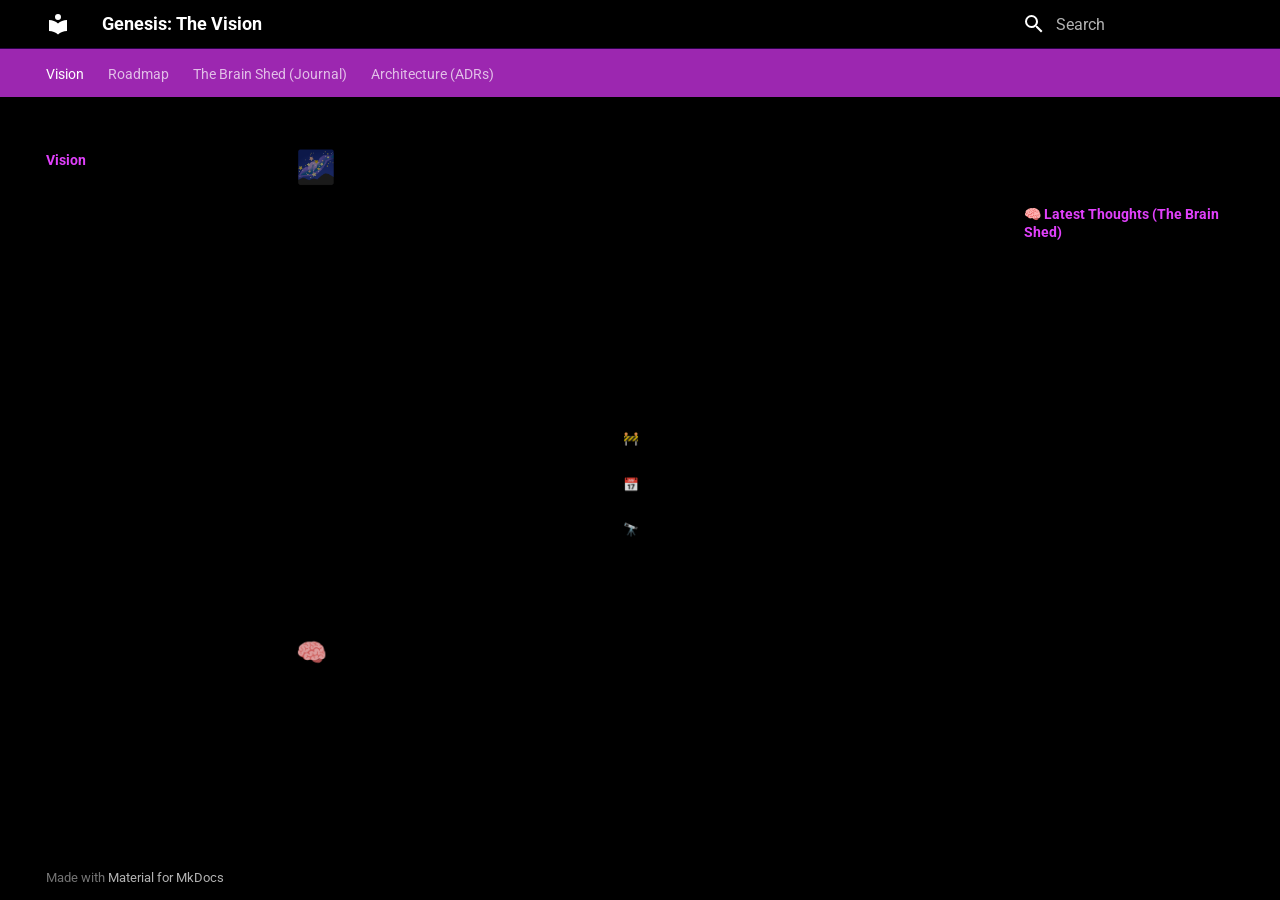
==== site/index.html @ bd05a1f7 "feat: Add initial site structure and content for Genesis Project - Created index.html with the main " ====
<!doctype html>
<html lang="en" class="no-js">
  <head>
    
      <meta charset="utf-8">
      <meta name="viewport" content="width=device-width,initial-scale=1">
      
      
        <meta name="author" content="Oluwasegun Matthews">
      
      
      
      
        <link rel="next" href="epochs/epoch-1/">
      
      
        
      
      
      <link rel="icon" href="assets/images/favicon.png">
      <meta name="generator" content="mkdocs-1.6.1, mkdocs-material-9.7.6">
    
    
      
        <title>Genesis: The Vision</title>
      
    
    
      <link rel="stylesheet" href="assets/stylesheets/main.484c7ddc.min.css">
      
        
        <link rel="stylesheet" href="assets/stylesheets/palette.ab4e12ef.min.css">
      
      


    
    
      
    
    
      
        
        
        <link rel="preconnect" href="https://fonts.gstatic.com" crossorigin>
        <link rel="stylesheet" href="https://fonts.googleapis.com/css?family=Roboto:300,300i,400,400i,700,700i%7CRoboto+Mono:400,400i,700,700i&display=fallback">
        <style>:root{--md-text-font:"Roboto";--md-code-font:"Roboto Mono"}</style>
      
    
    
      <link rel="stylesheet" href="stylesheets/extra.css">
    
    <script>__md_scope=new URL(".",location),__md_hash=e=>[...e].reduce(((e,_)=>(e<<5)-e+_.charCodeAt(0)),0),__md_get=(e,_=localStorage,t=__md_scope)=>JSON.parse(_.getItem(t.pathname+"."+e)),__md_set=(e,_,t=localStorage,a=__md_scope)=>{try{t.setItem(a.pathname+"."+e,JSON.stringify(_))}catch(e){}}</script>
    
      

    
    
  </head>
  
  
    
    
      
    
    
    
    
    <body dir="ltr" data-md-color-scheme="genesis-dark" data-md-color-primary="deep-purple" data-md-color-accent="deep-purple">
  
    
    <input class="md-toggle" data-md-toggle="drawer" type="checkbox" id="__drawer" autocomplete="off">
    <input class="md-toggle" data-md-toggle="search" type="checkbox" id="__search" autocomplete="off">
    <label class="md-overlay" for="__drawer"></label>
    <div data-md-component="skip">
      
        
        <a href="#genesis-project" class="md-skip">
          Skip to content
        </a>
      
    </div>
    <div data-md-component="announce">
      
    </div>
    
    
      

<header class="md-header" data-md-component="header">
  <nav class="md-header__inner md-grid" aria-label="Header">
    <a href="." title="Genesis: The Vision" class="md-header__button md-logo" aria-label="Genesis: The Vision" data-md-component="logo">
      
  
  <svg xmlns="http://www.w3.org/2000/svg" viewBox="0 0 24 24"><path d="M12 8a3 3 0 0 0 3-3 3 3 0 0 0-3-3 3 3 0 0 0-3 3 3 3 0 0 0 3 3m0 3.54C9.64 9.35 6.5 8 3 8v11c3.5 0 6.64 1.35 9 3.54 2.36-2.19 5.5-3.54 9-3.54V8c-3.5 0-6.64 1.35-9 3.54"/></svg>

    </a>
    <label class="md-header__button md-icon" for="__drawer">
      
      <svg xmlns="http://www.w3.org/2000/svg" viewBox="0 0 24 24"><path d="M3 6h18v2H3zm0 5h18v2H3zm0 5h18v2H3z"/></svg>
    </label>
    <div class="md-header__title" data-md-component="header-title">
      <div class="md-header__ellipsis">
        <div class="md-header__topic">
          <span class="md-ellipsis">
            Genesis: The Vision
          </span>
        </div>
        <div class="md-header__topic" data-md-component="header-topic">
          <span class="md-ellipsis">
            
              Vision
            
          </span>
        </div>
      </div>
    </div>
    
      
        <form class="md-header__option" data-md-component="palette">
  
    
    
    
    <input class="md-option" data-md-color-media="" data-md-color-scheme="genesis-dark" data-md-color-primary="deep-purple" data-md-color-accent="deep-purple"  aria-hidden="true"  type="radio" name="__palette" id="__palette_0">
    
  
</form>
      
    
    
      <script>var palette=__md_get("__palette");if(palette&&palette.color){if("(prefers-color-scheme)"===palette.color.media){var media=matchMedia("(prefers-color-scheme: light)"),input=document.querySelector(media.matches?"[data-md-color-media='(prefers-color-scheme: light)']":"[data-md-color-media='(prefers-color-scheme: dark)']");palette.color.media=input.getAttribute("data-md-color-media"),palette.color.scheme=input.getAttribute("data-md-color-scheme"),palette.color.primary=input.getAttribute("data-md-color-primary"),palette.color.accent=input.getAttribute("data-md-color-accent")}for(var[key,value]of Object.entries(palette.color))document.body.setAttribute("data-md-color-"+key,value)}</script>
    
    
    
      
      
        <label class="md-header__button md-icon" for="__search">
          
          <svg xmlns="http://www.w3.org/2000/svg" viewBox="0 0 24 24"><path d="M9.5 3A6.5 6.5 0 0 1 16 9.5c0 1.61-.59 3.09-1.56 4.23l.27.27h.79l5 5-1.5 1.5-5-5v-.79l-.27-.27A6.52 6.52 0 0 1 9.5 16 6.5 6.5 0 0 1 3 9.5 6.5 6.5 0 0 1 9.5 3m0 2C7 5 5 7 5 9.5S7 14 9.5 14 14 12 14 9.5 12 5 9.5 5"/></svg>
        </label>
        <div class="md-search" data-md-component="search" role="dialog">
  <label class="md-search__overlay" for="__search"></label>
  <div class="md-search__inner" role="search">
    <form class="md-search__form" name="search">
      <input type="text" class="md-search__input" name="query" aria-label="Search" placeholder="Search" autocapitalize="off" autocorrect="off" autocomplete="off" spellcheck="false" data-md-component="search-query" required>
      <label class="md-search__icon md-icon" for="__search">
        
        <svg xmlns="http://www.w3.org/2000/svg" viewBox="0 0 24 24"><path d="M9.5 3A6.5 6.5 0 0 1 16 9.5c0 1.61-.59 3.09-1.56 4.23l.27.27h.79l5 5-1.5 1.5-5-5v-.79l-.27-.27A6.52 6.52 0 0 1 9.5 16 6.5 6.5 0 0 1 3 9.5 6.5 6.5 0 0 1 9.5 3m0 2C7 5 5 7 5 9.5S7 14 9.5 14 14 12 14 9.5 12 5 9.5 5"/></svg>
        
        <svg xmlns="http://www.w3.org/2000/svg" viewBox="0 0 24 24"><path d="M20 11v2H8l5.5 5.5-1.42 1.42L4.16 12l7.92-7.92L13.5 5.5 8 11z"/></svg>
      </label>
      <nav class="md-search__options" aria-label="Search">
        
        <button type="reset" class="md-search__icon md-icon" title="Clear" aria-label="Clear" tabindex="-1">
          
          <svg xmlns="http://www.w3.org/2000/svg" viewBox="0 0 24 24"><path d="M19 6.41 17.59 5 12 10.59 6.41 5 5 6.41 10.59 12 5 17.59 6.41 19 12 13.41 17.59 19 19 17.59 13.41 12z"/></svg>
        </button>
      </nav>
      
    </form>
    <div class="md-search__output">
      <div class="md-search__scrollwrap" tabindex="0" data-md-scrollfix>
        <div class="md-search-result" data-md-component="search-result">
          <div class="md-search-result__meta">
            Initializing search
          </div>
          <ol class="md-search-result__list" role="presentation"></ol>
        </div>
      </div>
    </div>
  </div>
</div>
      
    
    
  </nav>
  
</header>
    
    <div class="md-container" data-md-component="container">
      
      
        
          
            
<nav class="md-tabs" aria-label="Tabs" data-md-component="tabs">
  <div class="md-grid">
    <ul class="md-tabs__list">
      
        
  
  
  
    
  
  
    <li class="md-tabs__item md-tabs__item--active">
      <a href="." class="md-tabs__link">
        
  
  
    
  
  Vision

      </a>
    </li>
  

      
        
  
  
  
  
    
    
      <li class="md-tabs__item">
        <a href="epochs/epoch-1/" class="md-tabs__link">
          
  
  
  Roadmap

        </a>
      </li>
    
  

      
        
  
  
  
  
    
    
      <li class="md-tabs__item">
        <a href="brain-shed/current/" class="md-tabs__link">
          
  
  
  The Brain Shed (Journal)

        </a>
      </li>
    
  

      
        
  
  
  
  
    
    
      <li class="md-tabs__item">
        <a href="adr/001-rust/" class="md-tabs__link">
          
  
  
  Architecture (ADRs)

        </a>
      </li>
    
  

      
    </ul>
  </div>
</nav>
          
        
      
      <main class="md-main" data-md-component="main">
        <div class="md-main__inner md-grid">
          
            
              
              <div class="md-sidebar md-sidebar--primary" data-md-component="sidebar" data-md-type="navigation" >
                <div class="md-sidebar__scrollwrap">
                  <div class="md-sidebar__inner">
                    


  


<nav class="md-nav md-nav--primary md-nav--lifted" aria-label="Navigation" data-md-level="0">
  <label class="md-nav__title" for="__drawer">
    <a href="." title="Genesis: The Vision" class="md-nav__button md-logo" aria-label="Genesis: The Vision" data-md-component="logo">
      
  
  <svg xmlns="http://www.w3.org/2000/svg" viewBox="0 0 24 24"><path d="M12 8a3 3 0 0 0 3-3 3 3 0 0 0-3-3 3 3 0 0 0-3 3 3 3 0 0 0 3 3m0 3.54C9.64 9.35 6.5 8 3 8v11c3.5 0 6.64 1.35 9 3.54 2.36-2.19 5.5-3.54 9-3.54V8c-3.5 0-6.64 1.35-9 3.54"/></svg>

    </a>
    Genesis: The Vision
  </label>
  
  <ul class="md-nav__list" data-md-scrollfix>
    
      
      
  
  
    
  
  
  
    <li class="md-nav__item md-nav__item--active">
      
      <input class="md-nav__toggle md-toggle" type="checkbox" id="__toc">
      
      
        
      
      
        <label class="md-nav__link md-nav__link--active" for="__toc">
          
  
  
  <span class="md-ellipsis">
    
  
    Vision
  

    
  </span>
  
  

          <span class="md-nav__icon md-icon"></span>
        </label>
      
      <a href="." class="md-nav__link md-nav__link--active">
        
  
  
  <span class="md-ellipsis">
    
  
    Vision
  

    
  </span>
  
  

      </a>
      
        

<nav class="md-nav md-nav--secondary" aria-label="Table of contents">
  
  
  
    
  
  
    <label class="md-nav__title" for="__toc">
      <span class="md-nav__icon md-icon"></span>
      Table of contents
    </label>
    <ul class="md-nav__list" data-md-component="toc" data-md-scrollfix>
      
        <li class="md-nav__item">
  <a href="#quick-navigation" class="md-nav__link">
    <span class="md-ellipsis">
      
        🗺 Quick Navigation
      
    </span>
  </a>
  
</li>
      
        <li class="md-nav__item">
  <a href="#latest-thoughts-the-brain-shed" class="md-nav__link">
    <span class="md-ellipsis">
      
        🧠 Latest Thoughts (The Brain Shed)
      
    </span>
  </a>
  
</li>
      
    </ul>
  
</nav>
      
    </li>
  

    
      
      
  
  
  
  
    
    
    
    
      
      
        
      
    
    
    <li class="md-nav__item md-nav__item--nested">
      
        
        
          
        
        <input class="md-nav__toggle md-toggle md-toggle--indeterminate" type="checkbox" id="__nav_2" >
        
          
          <label class="md-nav__link" for="__nav_2" id="__nav_2_label" tabindex="0">
            
  
  
  <span class="md-ellipsis">
    
  
    Roadmap
  

    
  </span>
  
  

            <span class="md-nav__icon md-icon"></span>
          </label>
        
        <nav class="md-nav" data-md-level="1" aria-labelledby="__nav_2_label" aria-expanded="false">
          <label class="md-nav__title" for="__nav_2">
            <span class="md-nav__icon md-icon"></span>
            
  
    Roadmap
  

          </label>
          <ul class="md-nav__list" data-md-scrollfix>
            
              
                
  
  
  
  
    <li class="md-nav__item">
      <a href="epochs/epoch-1/" class="md-nav__link">
        
  
  
  <span class="md-ellipsis">
    
  
    Epoch I: Foundation
  

    
  </span>
  
  

      </a>
    </li>
  

              
            
              
                
  
  
  
  
    <li class="md-nav__item">
      <a href="epochs/epoch-2/" class="md-nav__link">
        
  
  
  <span class="md-ellipsis">
    
  
    Epoch II: Logic (Rust)
  

    
  </span>
  
  

      </a>
    </li>
  

              
            
              
                
  
  
  
  
    <li class="md-nav__item">
      <a href="epochs/epoch-3/" class="md-nav__link">
        
  
  
  <span class="md-ellipsis">
    
  
    Epoch III: Scale
  

    
  </span>
  
  

      </a>
    </li>
  

              
            
          </ul>
        </nav>
      
    </li>
  

    
      
      
  
  
  
  
    
    
    
    
      
      
        
      
    
    
    <li class="md-nav__item md-nav__item--nested">
      
        
        
          
        
        <input class="md-nav__toggle md-toggle md-toggle--indeterminate" type="checkbox" id="__nav_3" >
        
          
          <label class="md-nav__link" for="__nav_3" id="__nav_3_label" tabindex="0">
            
  
  
  <span class="md-ellipsis">
    
  
    The Brain Shed (Journal)
  

    
  </span>
  
  

            <span class="md-nav__icon md-icon"></span>
          </label>
        
        <nav class="md-nav" data-md-level="1" aria-labelledby="__nav_3_label" aria-expanded="false">
          <label class="md-nav__title" for="__nav_3">
            <span class="md-nav__icon md-icon"></span>
            
  
    The Brain Shed (Journal)
  

          </label>
          <ul class="md-nav__list" data-md-scrollfix>
            
              
                
  
  
  
  
    <li class="md-nav__item">
      <a href="brain-shed/current/" class="md-nav__link">
        
  
  
  <span class="md-ellipsis">
    
  
    Recent Thoughts
  

    
  </span>
  
  

      </a>
    </li>
  

              
            
              
                
  
  
  
  
    <li class="md-nav__item">
      <a href="brain-shed/archive/" class="md-nav__link">
        
  
  
  <span class="md-ellipsis">
    
  
    Archive
  

    
  </span>
  
  

      </a>
    </li>
  

              
            
          </ul>
        </nav>
      
    </li>
  

    
      
      
  
  
  
  
    
    
    
    
      
      
        
      
    
    
    <li class="md-nav__item md-nav__item--nested">
      
        
        
          
        
        <input class="md-nav__toggle md-toggle md-toggle--indeterminate" type="checkbox" id="__nav_4" >
        
          
          <label class="md-nav__link" for="__nav_4" id="__nav_4_label" tabindex="0">
            
  
  
  <span class="md-ellipsis">
    
  
    Architecture (ADRs)
  

    
  </span>
  
  

            <span class="md-nav__icon md-icon"></span>
          </label>
        
        <nav class="md-nav" data-md-level="1" aria-labelledby="__nav_4_label" aria-expanded="false">
          <label class="md-nav__title" for="__nav_4">
            <span class="md-nav__icon md-icon"></span>
            
  
    Architecture (ADRs)
  

          </label>
          <ul class="md-nav__list" data-md-scrollfix>
            
              
                
  
  
  
  
    <li class="md-nav__item">
      <a href="adr/001-rust/" class="md-nav__link">
        
  
  
  <span class="md-ellipsis">
    
  
    ADR 001: Language Choice
  

    
  </span>
  
  

      </a>
    </li>
  

              
            
          </ul>
        </nav>
      
    </li>
  

    
  </ul>
</nav>
                  </div>
                </div>
              </div>
            
            
              
              <div class="md-sidebar md-sidebar--secondary" data-md-component="sidebar" data-md-type="toc" >
                <div class="md-sidebar__scrollwrap">
                  <div class="md-sidebar__inner">
                    

<nav class="md-nav md-nav--secondary" aria-label="Table of contents">
  
  
  
    
  
  
    <label class="md-nav__title" for="__toc">
      <span class="md-nav__icon md-icon"></span>
      Table of contents
    </label>
    <ul class="md-nav__list" data-md-component="toc" data-md-scrollfix>
      
        <li class="md-nav__item">
  <a href="#quick-navigation" class="md-nav__link">
    <span class="md-ellipsis">
      
        🗺 Quick Navigation
      
    </span>
  </a>
  
</li>
      
        <li class="md-nav__item">
  <a href="#latest-thoughts-the-brain-shed" class="md-nav__link">
    <span class="md-ellipsis">
      
        🧠 Latest Thoughts (The Brain Shed)
      
    </span>
  </a>
  
</li>
      
    </ul>
  
</nav>
                  </div>
                </div>
              </div>
            
          
          
            <div class="md-content" data-md-component="content">
              
              <article class="md-content__inner md-typeset">
                
                  



<h1 id="genesis-project">🌌 Genesis Project</h1>
<p>Genesis is the realization of a platform that scales not just infrastructure, but engineering intent. This repo serves as the living roadmap and architectural record.</p>
<h2 id="quick-navigation">🗺 Quick Navigation</h2>
<table>
<thead>
<tr>
<th style="text-align: left;">Epoch</th>
<th style="text-align: left;">Focus</th>
<th style="text-align: left;">Status</th>
</tr>
</thead>
<tbody>
<tr>
<td style="text-align: left;"><strong>I: Foundation</strong></td>
<td style="text-align: left;">K8s, Crossplane, GitOps</td>
<td style="text-align: left;">🚧 In Progress</td>
</tr>
<tr>
<td style="text-align: left;"><strong>II: Logic</strong></td>
<td style="text-align: left;">Rust Core, Low-Level Systems</td>
<td style="text-align: left;">📅 Planned</td>
</tr>
<tr>
<td style="text-align: left;"><strong>III: Scale</strong></td>
<td style="text-align: left;">Multi-region, Self-healing</td>
<td style="text-align: left;">🔭 Vision</td>
</tr>
</tbody>
</table>
<hr />
<h2 id="latest-thoughts-the-brain-shed">🧠 Latest Thoughts (The Brain Shed)</h2>
<ul>
<li><strong>Networking:</strong> Considering Cilium over standard VPC CNI for better observability at the kernel level.</li>
<li><strong>Tooling:</strong> Need to integrate Zed-friendly task runners for the Rust build cycle.</li>
</ul>












                
              </article>
            </div>
          
          
<script>var target=document.getElementById(location.hash.slice(1));target&&target.name&&(target.checked=target.name.startsWith("__tabbed_"))</script>
        </div>
        
      </main>
      
        <footer class="md-footer">
  
  <div class="md-footer-meta md-typeset">
    <div class="md-footer-meta__inner md-grid">
      <div class="md-copyright">
  
  
    Made with
    <a href="https://squidfunk.github.io/mkdocs-material/" target="_blank" rel="noopener">
      Material for MkDocs
    </a>
  
</div>
      
    </div>
  </div>
</footer>
      
    </div>
    <div class="md-dialog" data-md-component="dialog">
      <div class="md-dialog__inner md-typeset"></div>
    </div>
    
    
    
      
      
      <script id="__config" type="application/json">{"annotate": null, "base": ".", "features": ["navigation.tabs", "navigation.sections", "navigation.expand", "content.code.copy", "toc.follow"], "search": "assets/javascripts/workers/search.2c215733.min.js", "tags": null, "translations": {"clipboard.copied": "Copied to clipboard", "clipboard.copy": "Copy to clipboard", "search.result.more.one": "1 more on this page", "search.result.more.other": "# more on this page", "search.result.none": "No matching documents", "search.result.one": "1 matching document", "search.result.other": "# matching documents", "search.result.placeholder": "Type to start searching", "search.result.term.missing": "Missing", "select.version": "Select version"}, "version": null}</script>
    
    
      <script src="assets/javascripts/bundle.79ae519e.min.js"></script>
      
    
  </body>
</html>
---- site/assets/stylesheets/main.484c7ddc.min.css ----
@charset "UTF-8";html{-webkit-text-size-adjust:none;-moz-text-size-adjust:none;text-size-adjust:none;box-sizing:border-box}*,:after,:before{box-sizing:inherit}@media (prefers-reduced-motion){*,:after,:before{transition:none!important}}body{margin:0}a,button,input,label{-webkit-tap-highlight-color:transparent}a{color:inherit;text-decoration:none}hr{border:0;box-sizing:initial;display:block;height:.05rem;overflow:visible;padding:0}small{font-size:80%}sub,sup{line-height:1em}img{border-style:none}table{border-collapse:initial;border-spacing:0}td,th{font-weight:400;vertical-align:top}button{background:#0000;border:0;font-family:inherit;font-size:inherit;margin:0;padding:0}input{border:0;outline:none}:root{--md-primary-fg-color:#4051b5;--md-primary-fg-color--light:#5d6cc0;--md-primary-fg-color--dark:#303fa1;--md-primary-bg-color:#fff;--md-primary-bg-color--light:#ffffffb3;--md-accent-fg-color:#526cfe;--md-accent-fg-color--transparent:#526cfe1a;--md-accent-bg-color:#fff;--md-accent-bg-color--light:#ffffffb3}[data-md-color-scheme=default]{color-scheme:light}[data-md-color-scheme=default] img[src$="#gh-dark-mode-only"],[data-md-color-scheme=default] img[src$="#only-dark"]{display:none}:root,[data-md-color-scheme=default]{--md-hue:225deg;--md-default-fg-color:#000000de;--md-default-fg-color--light:#0000008a;--md-default-fg-color--lighter:#00000052;--md-default-fg-color--lightest:#00000012;--md-default-bg-color:#fff;--md-default-bg-color--light:#ffffffb3;--md-default-bg-color--lighter:#ffffff4d;--md-default-bg-color--lightest:#ffffff1f;--md-code-fg-color:#36464e;--md-code-bg-color:#f5f5f5;--md-code-bg-color--light:#f5f5f5b3;--md-code-bg-color--lighter:#f5f5f54d;--md-code-hl-color:#4287ff;--md-code-hl-color--light:#4287ff1a;--md-code-hl-number-color:#d52a2a;--md-code-hl-special-color:#db1457;--md-code-hl-function-color:#a846b9;--md-code-hl-constant-color:#6e59d9;--md-code-hl-keyword-color:#3f6ec6;--md-code-hl-string-color:#1c7d4d;--md-code-hl-name-color:var(--md-code-fg-color);--md-code-hl-operator-color:var(--md-default-fg-color--light);--md-code-hl-punctuation-color:var(--md-default-fg-color--light);--md-code-hl-comment-color:var(--md-default-fg-color--light);--md-code-hl-generic-color:var(--md-default-fg-color--light);--md-code-hl-variable-color:var(--md-default-fg-color--light);--md-typeset-color:var(--md-default-fg-color);--md-typeset-a-color:var(--md-primary-fg-color);--md-typeset-del-color:#f5503d26;--md-typeset-ins-color:#0bd57026;--md-typeset-kbd-color:#fafafa;--md-typeset-kbd-accent-color:#fff;--md-typeset-kbd-border-color:#b8b8b8;--md-typeset-mark-color:#ffff0080;--md-typeset-table-color:#0000001f;--md-typeset-table-color--light:rgba(0,0,0,.035);--md-admonition-fg-color:var(--md-default-fg-color);--md-admonition-bg-color:var(--md-default-bg-color);--md-warning-fg-color:#000000de;--md-warning-bg-color:#ff9;--md-footer-fg-color:#fff;--md-footer-fg-color--light:#ffffffb3;--md-footer-fg-color--lighter:#ffffff73;--md-footer-bg-color:#000000de;--md-footer-bg-color--dark:#00000052;--md-shadow-z1:0 0.2rem 0.5rem #0000000d,0 0 0.05rem #0000001a;--md-shadow-z2:0 0.2rem 0.5rem #0000001a,0 0 0.05rem #00000040;--md-shadow-z3:0 0.2rem 0.5rem #0003,0 0 0.05rem #00000059}.md-icon svg{fill:currentcolor;display:block;height:1.2rem;width:1.2rem}body{-webkit-font-smoothing:antialiased;-moz-osx-font-smoothing:grayscale;--md-text-font-family:var(--md-text-font,_),-apple-system,BlinkMacSystemFont,Helvetica,Arial,sans-serif;--md-code-font-family:var(--md-code-font,_),SFMono-Regular,Consolas,Menlo,monospace}aside,body,input{font-feature-settings:"kern","liga";color:var(--md-typeset-color);font-family:var(--md-text-font-family)}code,kbd,pre{font-feature-settings:"kern";font-family:var(--md-code-font-family)}:root{--md-typeset-table-sort-icon:url('data:image/svg+xml;charset=utf-8,<svg xmlns="http://www.w3.org/2000/svg" viewBox="0 0 24 24"><path d="m18 21-4-4h3V7h-3l4-4 4 4h-3v10h3M2 19v-2h10v2M2 13v-2h7v2M2 7V5h4v2z"/></svg>');--md-typeset-table-sort-icon--asc:url('data:image/svg+xml;charset=utf-8,<svg xmlns="http://www.w3.org/2000/svg" viewBox="0 0 24 24"><path d="M19 17h3l-4 4-4-4h3V3h2M2 17h10v2H2M6 5v2H2V5m0 6h7v2H2z"/></svg>');--md-typeset-table-sort-icon--desc:url('data:image/svg+xml;charset=utf-8,<svg xmlns="http://www.w3.org/2000/svg" viewBox="0 0 24 24"><path d="M19 7h3l-4-4-4 4h3v14h2M2 17h10v2H2M6 5v2H2V5m0 6h7v2H2z"/></svg>')}.md-typeset{-webkit-print-color-adjust:exact;color-adjust:exact;font-size:.8rem;line-height:1.6;overflow-wrap:break-word}@media print{.md-typeset{font-size:.68rem}}.md-typeset blockquote,.md-typeset dl,.md-typeset figure,.md-typeset ol,.md-typeset pre,.md-typeset ul{margin-bottom:1em;margin-top:1em}.md-typeset h1{color:var(--md-default-fg-color--light);font-size:2em;line-height:1.3;margin:0 0 1.25em}.md-typeset h1,.md-typeset h2{font-weight:300;letter-spacing:-.01em}.md-typeset h2{font-size:1.5625em;line-height:1.4;margin:1.6em 0 .64em}.md-typeset h3{font-size:1.25em;font-weight:400;letter-spacing:-.01em;line-height:1.5;margin:1.6em 0 .8em}.md-typeset h2+h3{margin-top:.8em}.md-typeset h4{font-weight:700;letter-spacing:-.01em;margin:1em 0}.md-typeset h5,.md-typeset h6{color:var(--md-default-fg-color--light);font-size:.8em;font-weight:700;letter-spacing:-.01em;margin:1.25em 0}.md-typeset h5{text-transform:uppercase}.md-typeset h5 code{text-transform:none}.md-typeset hr{border-bottom:.05rem solid var(--md-default-fg-color--lightest);display:flow-root;margin:1.5em 0}.md-typeset a{color:var(--md-typeset-a-color);word-break:break-word}.md-typeset a,.md-typeset a:before{transition:color 125ms}.md-typeset a:focus,.md-typeset a:hover{color:var(--md-accent-fg-color)}.md-typeset a:focus code,.md-typeset a:hover code{background-color:var(--md-accent-fg-color--transparent);color:var(--md-accent-fg-color)}.md-typeset a code{color:var(--md-typeset-a-color)}.md-typeset a.focus-visible{outline-color:var(--md-accent-fg-color);outline-offset:.2rem}.md-typeset code,.md-typeset kbd,.md-typeset pre{color:var(--md-code-fg-color);direction:ltr;font-variant-ligatures:none;transition:background-color 125ms}@media print{.md-typeset code,.md-typeset kbd,.md-typeset pre{white-space:pre-wrap}}.md-typeset code{background-color:var(--md-code-bg-color);border-radius:.1rem;-webkit-box-decoration-break:clone;box-decoration-break:clone;font-size:.85em;padding:0 .2941176471em;transition:color 125ms,background-color 125ms;word-break:break-word}.md-typeset code:not(.focus-visible){-webkit-tap-highlight-color:transparent;outline:none}.md-typeset pre{display:flow-root;line-height:1.4;position:relative}.md-typeset pre>code{-webkit-box-decoration-break:slice;box-decoration-break:slice;box-shadow:none;display:block;margin:0;outline-color:var(--md-accent-fg-color);overflow:auto;padding:.7720588235em 1.1764705882em;scrollbar-color:var(--md-default-fg-color--lighter) #0000;scrollbar-width:thin;touch-action:auto;word-break:normal}.md-typeset pre>code:hover{scrollbar-color:var(--md-accent-fg-color) #0000}.md-typeset pre>code::-webkit-scrollbar{height:.2rem;width:.2rem}.md-typeset pre>code::-webkit-scrollbar-thumb{background-color:var(--md-default-fg-color--lighter)}.md-typeset pre>code::-webkit-scrollbar-thumb:hover{background-color:var(--md-accent-fg-color)}.md-typeset kbd{background-color:var(--md-typeset-kbd-color);border-radius:.1rem;box-shadow:0 .1rem 0 .05rem var(--md-typeset-kbd-border-color),0 .1rem 0 var(--md-typeset-kbd-border-color),0 -.1rem .2rem var(--md-typeset-kbd-accent-color) inset;color:var(--md-default-fg-color);display:inline-block;font-size:.75em;padding:0 .6666666667em;vertical-align:text-top;word-break:break-word}.md-typeset mark{background-color:var(--md-typeset-mark-color);-webkit-box-decoration-break:clone;box-decoration-break:clone;color:inherit;word-break:break-word}.md-typeset abbr{cursor:help;text-decoration:none}.md-typeset [data-preview],.md-typeset abbr{border-bottom:.05rem dotted var(--md-default-fg-color--light)}.md-typeset small{opacity:.75}[dir=ltr] .md-typeset sub,[dir=ltr] .md-typeset sup{margin-left:.078125em}[dir=rtl] .md-typeset sub,[dir=rtl] .md-typeset sup{margin-right:.078125em}[dir=ltr] .md-typeset blockquote{padding-left:.6rem}[dir=rtl] .md-typeset blockquote{padding-right:.6rem}[dir=ltr] .md-typeset blockquote{border-left:.2rem solid var(--md-default-fg-color--lighter)}[dir=rtl] .md-typeset blockquote{border-right:.2rem solid var(--md-default-fg-color--lighter)}.md-typeset blockquote{color:var(--md-default-fg-color--light);margin-left:0;margin-right:0}.md-typeset ul{list-style-type:disc}.md-typeset ul[type]{list-style-type:revert-layer}[dir=ltr] .md-typeset ol,[dir=ltr] .md-typeset ul{margin-left:.625em}[dir=rtl] .md-typeset ol,[dir=rtl] .md-typeset ul{margin-right:.625em}.md-typeset ol,.md-typeset ul{padding:0}.md-typeset ol:not([hidden]),.md-typeset ul:not([hidden]){display:flow-root}.md-typeset ol ol,.md-typeset ul ol{list-style-type:lower-alpha}.md-typeset ol ol ol,.md-typeset ul ol ol{list-style-type:lower-roman}.md-typeset ol ol ol ol,.md-typeset ul ol ol ol{list-style-type:upper-alpha}.md-typeset ol ol ol ol ol,.md-typeset ul ol ol ol ol{list-style-type:upper-roman}.md-typeset ol[type],.md-typeset ul[type]{list-style-type:revert-layer}[dir=ltr] .md-typeset ol li,[dir=ltr] .md-typeset ul li{margin-left:1.25em}[dir=rtl] .md-typeset ol li,[dir=rtl] .md-typeset ul li{margin-right:1.25em}.md-typeset ol li,.md-typeset ul li{margin-bottom:.5em}.md-typeset ol li blockquote,.md-typeset ol li p,.md-typeset ul li blockquote,.md-typeset ul li p{margin:.5em 0}.md-typeset ol li:last-child,.md-typeset ul li:last-child{margin-bottom:0}[dir=ltr] .md-typeset ol li ol,[dir=ltr] .md-typeset ol li ul,[dir=ltr] .md-typeset ul li ol,[dir=ltr] .md-typeset ul li ul{margin-left:.625em}[dir=rtl] .md-typeset ol li ol,[dir=rtl] .md-typeset ol li ul,[dir=rtl] .md-typeset ul li ol,[dir=rtl] .md-typeset ul li ul{margin-right:.625em}.md-typeset ol li ol,.md-typeset ol li ul,.md-typeset ul li ol,.md-typeset ul li ul{margin-bottom:.5em;margin-top:.5em}[dir=ltr] .md-typeset dd{margin-left:1.875em}[dir=rtl] .md-typeset dd{margin-right:1.875em}.md-typeset dd{margin-bottom:1.5em;margin-top:1em}.md-typeset img,.md-typeset svg,.md-typeset video{height:auto;max-width:100%}.md-typeset img[align=left]{margin:1em 1em 1em 0}.md-typeset img[align=right]{margin:1em 0 1em 1em}.md-typeset img[align]:only-child{margin-top:0}.md-typeset figure{display:flow-root;margin:1em auto;max-width:100%;text-align:center;width:fit-content}.md-typeset figure img{display:block;margin:0 auto}.md-typeset figcaption{font-style:italic;margin:1em auto;max-width:24rem}.md-typeset iframe{max-width:100%}.md-typeset table:not([class]){background-color:var(--md-default-bg-color);border:.05rem solid var(--md-typeset-table-color);border-radius:.1rem;display:inline-block;font-size:.64rem;max-width:100%;overflow:auto;touch-action:auto}@media print{.md-typeset table:not([class]){display:table}}.md-typeset table:not([class])+*{margin-top:1.5em}.md-typeset table:not([class]) td>:first-child,.md-typeset table:not([class]) th>:first-child{margin-top:0}.md-typeset table:not([class]) td>:last-child,.md-typeset table:not([class]) th>:last-child{margin-bottom:0}.md-typeset table:not([class]) td:not([align]),.md-typeset table:not([class]) th:not([align]){text-align:left}[dir=rtl] .md-typeset table:not([class]) td:not([align]),[dir=rtl] .md-typeset table:not([class]) th:not([align]){text-align:right}.md-typeset table:not([class]) th{font-weight:700;min-width:5rem;padding:.9375em 1.25em;vertical-align:top}.md-typeset table:not([class]) td{border-top:.05rem solid var(--md-typeset-table-color);padding:.9375em 1.25em;vertical-align:top}.md-typeset table:not([class]) tbody tr{transition:background-color 125ms}.md-typeset table:not([class]) tbody tr:hover{background-color:var(--md-typeset-table-color--light);box-shadow:0 .05rem 0 var(--md-default-bg-color) inset}.md-typeset table:not([class]) a{word-break:normal}.md-typeset table th[role=columnheader]{cursor:pointer}[dir=ltr] .md-typeset table th[role=columnheader]:after{margin-left:.5em}[dir=rtl] .md-typeset table th[role=columnheader]:after{margin-right:.5em}.md-typeset table th[role=columnheader]:after{content:"";display:inline-block;height:1.2em;-webkit-mask-image:var(--md-typeset-table-sort-icon);mask-image:var(--md-typeset-table-sort-icon);-webkit-mask-repeat:no-repeat;mask-repeat:no-repeat;-webkit-mask-size:contain;mask-size:contain;transition:background-color 125ms;vertical-align:text-bottom;width:1.2em}.md-typeset table th[role=columnheader]:hover:after{background-color:var(--md-default-fg-color--lighter)}.md-typeset table th[role=columnheader][aria-sort=ascending]:after{background-color:var(--md-default-fg-color--light);-webkit-mask-image:var(--md-typeset-table-sort-icon--asc);mask-image:var(--md-typeset-table-sort-icon--asc)}.md-typeset table th[role=columnheader][aria-sort=descending]:after{background-color:var(--md-default-fg-color--light);-webkit-mask-image:var(--md-typeset-table-sort-icon--desc);mask-image:var(--md-typeset-table-sort-icon--desc)}.md-typeset__scrollwrap{margin:1em -.8rem;overflow-x:auto;touch-action:auto}.md-typeset__table{display:inline-block;margin-bottom:.5em;padding:0 .8rem}@media print{.md-typeset__table{display:block}}html .md-typeset__table table{display:table;margin:0;overflow:hidden;width:100%}@media screen and (max-width:44.984375em){.md-content__inner>pre{margin:1em -.8rem}.md-content__inner>pre code{border-radius:0}}.md-typeset .md-author{border-radius:100%;display:block;flex-shrink:0;height:1.6rem;overflow:hidden;position:relative;transition:color 125ms,transform 125ms;width:1.6rem}.md-typeset .md-author img{display:block}.md-typeset .md-author--more{background:var(--md-default-fg-color--lightest);color:var(--md-default-fg-color--lighter);font-size:.6rem;font-weight:700;line-height:1.6rem;text-align:center}.md-typeset .md-author--long{height:2.4rem;width:2.4rem}.md-typeset a.md-author{transform:scale(1)}.md-typeset a.md-author img{border-radius:100%;filter:grayscale(100%) opacity(75%);transition:filter 125ms}.md-typeset a.md-author:focus,.md-typeset a.md-author:hover{transform:scale(1.1);z-index:1}.md-typeset a.md-author:focus img,.md-typeset a.md-author:hover img{filter:grayscale(0)}.md-banner{background-color:var(--md-footer-bg-color);color:var(--md-footer-fg-color);overflow:auto}@media print{.md-banner{display:none}}.md-banner--warning{background-color:var(--md-warning-bg-color);color:var(--md-warning-fg-color)}.md-banner__inner{font-size:.7rem;margin:.6rem auto;padding:0 .8rem}[dir=ltr] .md-banner__button{float:right}[dir=rtl] .md-banner__button{float:left}.md-banner__button{color:inherit;cursor:pointer;transition:opacity .25s}.no-js .md-banner__button{display:none}.md-banner__button:hover{opacity:.7}html{font-size:125%;height:100%;overflow-x:hidden}@media screen and (min-width:100em){html{font-size:137.5%}}@media screen and (min-width:125em){html{font-size:150%}}body{background-color:var(--md-default-bg-color);display:flex;flex-direction:column;font-size:.5rem;min-height:100%;position:relative;width:100%}@media print{body{display:block}}@media screen and (max-width:59.984375em){body[data-md-scrolllock]{position:fixed}}.md-grid{margin-left:auto;margin-right:auto;max-width:61rem}.md-container{display:flex;flex-direction:column;flex-grow:1}@media print{.md-container{display:block}}.md-main{flex-grow:1}.md-main__inner{display:flex;height:100%;margin-top:1.5rem}.md-ellipsis{overflow:hidden;text-overflow:ellipsis}.md-toggle{display:none}.md-option{height:0;opacity:0;position:absolute;width:0}.md-option:checked+label:not([hidden]){display:block}.md-option.focus-visible+label{outline-color:var(--md-accent-fg-color);outline-style:auto}.md-skip{background-color:var(--md-default-fg-color);border-radius:.1rem;color:var(--md-default-bg-color);font-size:.64rem;margin:.5rem;opacity:0;outline-color:var(--md-accent-fg-color);padding:.3rem .5rem;position:fixed;transform:translateY(.4rem);z-index:-1}.md-skip:focus{opacity:1;transform:translateY(0);transition:transform .25s cubic-bezier(.4,0,.2,1),opacity 175ms 75ms;z-index:10}@page{margin:25mm}:root{--md-clipboard-icon:url('data:image/svg+xml;charset=utf-8,<svg xmlns="http://www.w3.org/2000/svg" viewBox="0 0 24 24"><path d="M19 21H8V7h11m0-2H8a2 2 0 0 0-2 2v14a2 2 0 0 0 2 2h11a2 2 0 0 0 2-2V7a2 2 0 0 0-2-2m-3-4H4a2 2 0 0 0-2 2v14h2V3h12z"/></svg>')}.md-clipboard{border-radius:.1rem;color:var(--md-default-fg-color--lightest);cursor:pointer;height:1.5em;outline-color:var(--md-accent-fg-color);outline-offset:.1rem;transition:color .25s;width:1.5em;z-index:1}@media print{.md-clipboard{display:none}}.md-clipboard:not(.focus-visible){-webkit-tap-highlight-color:transparent;outline:none}:hover>.md-clipboard{color:var(--md-default-fg-color--light)}.md-clipboard:focus,.md-clipboard:hover{color:var(--md-accent-fg-color)}.md-clipboard:after{background-color:currentcolor;content:"";display:block;height:1.125em;margin:0 auto;-webkit-mask-image:var(--md-clipboard-icon);mask-image:var(--md-clipboard-icon);-webkit-mask-position:center;mask-position:center;-webkit-mask-repeat:no-repeat;mask-repeat:no-repeat;-webkit-mask-size:contain;mask-size:contain;width:1.125em}.md-clipboard--inline{cursor:pointer}.md-clipboard--inline code{transition:color .25s,background-color .25s}.md-clipboard--inline:focus code,.md-clipboard--inline:hover code{background-color:var(--md-accent-fg-color--transparent);color:var(--md-accent-fg-color)}:root{--md-code-select-icon:url('data:image/svg+xml;charset=utf-8,<svg xmlns="http://www.w3.org/2000/svg" viewBox="0 0 24 24"><path d="M19 19h-4v2h4c1.1 0 2-.9 2-2v-4h-2m0-12h-4v2h4v4h2V5c0-1.1-.9-2-2-2M5 5h4V3H5c-1.1 0-2 .9-2 2v4h2m0 6H3v4c0 1.1.9 2 2 2h4v-2H5zm2-4h2v2H7zm4 0h2v2h-2zm4 0h2v2h-2zM7 7h2v2H7zm4 0h2v2h-2zm4 0h2v2h-2zm-8 8h2v2H7zm4 0h2v2h-2zm4 0h2v2h-2z"/></svg>');--md-code-copy-icon:url('data:image/svg+xml;charset=utf-8,<svg xmlns="http://www.w3.org/2000/svg" viewBox="0 0 24 24"><path d="M19 21H8V7h11m0-2H8a2 2 0 0 0-2 2v14a2 2 0 0 0 2 2h11a2 2 0 0 0 2-2V7a2 2 0 0 0-2-2m-3-4H4a2 2 0 0 0-2 2v14h2V3h12z"/></svg>')}.md-typeset .md-code__content{display:grid}.md-code__nav{background-color:var(--md-code-bg-color--lighter);border-radius:.1rem;display:flex;gap:.2rem;padding:.2rem;position:absolute;right:.25em;top:.25em;transition:background-color .25s;z-index:1}:hover>.md-code__nav{background-color:var(--md-code-bg-color--light)}.md-code__button{color:var(--md-default-fg-color--lightest);cursor:pointer;display:block;height:1.5em;outline-color:var(--md-accent-fg-color);outline-offset:.1rem;transition:color .25s;width:1.5em}:hover>*>.md-code__button{color:var(--md-default-fg-color--light)}.md-code__button.focus-visible,.md-code__button:hover{color:var(--md-accent-fg-color)}.md-code__button--active{color:var(--md-default-fg-color)!important}.md-code__button:after{background-color:currentcolor;content:"";display:block;height:1.125em;margin:0 auto;-webkit-mask-position:center;mask-position:center;-webkit-mask-repeat:no-repeat;mask-repeat:no-repeat;-webkit-mask-size:contain;mask-size:contain;width:1.125em}.md-code__button[data-md-type=select]:after{-webkit-mask-image:var(--md-code-select-icon);mask-image:var(--md-code-select-icon)}.md-code__button[data-md-type=copy]:after{-webkit-mask-image:var(--md-code-copy-icon);mask-image:var(--md-code-copy-icon)}@keyframes consent{0%{opacity:0;transform:translateY(100%)}to{opacity:1;transform:translateY(0)}}@keyframes overlay{0%{opacity:0}to{opacity:1}}.md-consent__overlay{animation:overlay .25s both;-webkit-backdrop-filter:blur(.1rem);backdrop-filter:blur(.1rem);background-color:#0000008a;height:100%;opacity:1;position:fixed;top:0;width:100%;z-index:5}.md-consent__inner{animation:consent .5s cubic-bezier(.1,.7,.1,1) both;background-color:var(--md-default-bg-color);border:0;border-radius:.1rem;bottom:0;box-shadow:0 0 .2rem #0000001a,0 .2rem .4rem #0003;max-height:100%;overflow:auto;padding:0;position:fixed;width:100%;z-index:5}.md-consent__form{padding:.8rem}.md-consent__settings{display:none;margin:1em 0}input:checked+.md-consent__settings{display:block}.md-consent__controls{margin-bottom:.8rem}.md-typeset .md-consent__controls .md-button{display:inline}@media screen and (max-width:44.984375em){.md-typeset .md-consent__controls .md-button{display:block;margin-top:.4rem;text-align:center;width:100%}}.md-consent label{cursor:pointer}.md-content{flex-grow:1;min-width:0}.md-content__inner{margin:0 .8rem 1.2rem;padding-top:.6rem}@media screen and (min-width:76.25em){[dir=ltr] .md-sidebar--primary:not([hidden])~.md-content>.md-content__inner{margin-left:1.2rem}[dir=ltr] .md-sidebar--secondary:not([hidden])~.md-content>.md-content__inner,[dir=rtl] .md-sidebar--primary:not([hidden])~.md-content>.md-content__inner{margin-right:1.2rem}[dir=rtl] .md-sidebar--secondary:not([hidden])~.md-content>.md-content__inner{margin-left:1.2rem}}.md-content__inner:before{content:"";display:block;height:.4rem}.md-content__inner>:last-child{margin-bottom:0}[dir=ltr] .md-content__button{float:right}[dir=rtl] .md-content__button{float:left}[dir=ltr] .md-content__button{margin-left:.4rem}[dir=rtl] .md-content__button{margin-right:.4rem}.md-content__button{margin:.4rem 0;padding:0}@media print{.md-content__button{display:none}}.md-typeset .md-content__button{color:var(--md-default-fg-color--lighter)}.md-content__button svg{display:inline;vertical-align:top}[dir=rtl] .md-content__button svg{transform:scaleX(-1)}[dir=ltr] .md-dialog{right:.8rem}[dir=rtl] .md-dialog{left:.8rem}.md-dialog{background-color:var(--md-default-fg-color);border-radius:.1rem;bottom:.8rem;box-shadow:var(--md-shadow-z3);min-width:11.1rem;opacity:0;padding:.4rem .6rem;pointer-events:none;position:fixed;transform:translateY(100%);transition:transform 0ms .4s,opacity .4s;z-index:4}@media print{.md-dialog{display:none}}.md-dialog--active{opacity:1;pointer-events:auto;transform:translateY(0);transition:transform .4s cubic-bezier(.075,.85,.175,1),opacity .4s}.md-dialog__inner{color:var(--md-default-bg-color);font-size:.7rem}.md-feedback{margin:2em 0 1em;text-align:center}.md-feedback fieldset{border:none;margin:0;padding:0}.md-feedback__title{font-weight:700;margin:1em auto}.md-feedback__inner{position:relative}.md-feedback__list{display:flex;flex-wrap:wrap;place-content:baseline center;position:relative}.md-feedback__list:hover .md-icon:not(:disabled){color:var(--md-default-fg-color--lighter)}:disabled .md-feedback__list{min-height:1.8rem}.md-feedback__icon{color:var(--md-default-fg-color--light);cursor:pointer;flex-shrink:0;margin:0 .1rem;transition:color 125ms}.md-feedback__icon:not(:disabled).md-icon:hover{color:var(--md-accent-fg-color)}.md-feedback__icon:disabled{color:var(--md-default-fg-color--lightest);pointer-events:none}.md-feedback__note{opacity:0;position:relative;transform:translateY(.4rem);transition:transform .4s cubic-bezier(.1,.7,.1,1),opacity .15s}.md-feedback__note>*{margin:0 auto;max-width:16rem}:disabled .md-feedback__note{opacity:1;transform:translateY(0)}@media print{.md-feedback{display:none}}.md-footer{background-color:var(--md-footer-bg-color);color:var(--md-footer-fg-color)}@media print{.md-footer{display:none}}.md-footer__inner{justify-content:space-between;overflow:auto;padding:.2rem}.md-footer__inner:not([hidden]){display:flex}.md-footer__link{align-items:end;display:flex;flex-grow:0.01;margin-bottom:.4rem;margin-top:1rem;max-width:100%;outline-color:var(--md-accent-fg-color);overflow:hidden;transition:opacity .25s}.md-footer__link:focus,.md-footer__link:hover{opacity:.7}[dir=rtl] .md-footer__link svg{transform:scaleX(-1)}@media screen and (max-width:44.984375em){.md-footer__link--prev{flex-shrink:0}.md-footer__link--prev .md-footer__title{display:none}}[dir=ltr] .md-footer__link--next{margin-left:auto}[dir=rtl] .md-footer__link--next{margin-right:auto}.md-footer__link--next{text-align:right}[dir=rtl] .md-footer__link--next{text-align:left}.md-footer__title{flex-grow:1;font-size:.9rem;margin-bottom:.7rem;max-width:calc(100% - 2.4rem);padding:0 1rem;white-space:nowrap}.md-footer__button{margin:.2rem;padding:.4rem}.md-footer__direction{font-size:.64rem;opacity:.7}.md-footer-meta{background-color:var(--md-footer-bg-color--dark)}.md-footer-meta__inner{display:flex;flex-wrap:wrap;justify-content:space-between;padding:.2rem}html .md-footer-meta.md-typeset a{color:var(--md-footer-fg-color--light)}html .md-footer-meta.md-typeset a:focus,html .md-footer-meta.md-typeset a:hover{color:var(--md-footer-fg-color)}.md-copyright{color:var(--md-footer-fg-color--lighter);font-size:.64rem;margin:auto .6rem;padding:.4rem 0;width:100%}@media screen and (min-width:45em){.md-copyright{width:auto}}.md-copyright__highlight{color:var(--md-footer-fg-color--light)}.md-social{display:inline-flex;gap:.2rem;margin:0 .4rem;padding:.2rem 0 .6rem}@media screen and (min-width:45em){.md-social{padding:.6rem 0}}.md-social__link{display:inline-block;height:1.6rem;text-align:center;width:1.6rem}.md-social__link:before{line-height:1.9}.md-social__link svg{fill:currentcolor;max-height:.8rem;vertical-align:-25%}.md-typeset .md-button{border:.1rem solid;border-radius:.1rem;color:var(--md-primary-fg-color);cursor:pointer;display:inline-block;font-weight:700;padding:.625em 2em;transition:color 125ms,background-color 125ms,border-color 125ms}.md-typeset .md-button--primary{background-color:var(--md-primary-fg-color);border-color:var(--md-primary-fg-color);color:var(--md-primary-bg-color)}.md-typeset .md-button:focus,.md-typeset .md-button:hover{background-color:var(--md-accent-fg-color);border-color:var(--md-accent-fg-color);color:var(--md-accent-bg-color)}[dir=ltr] .md-typeset .md-input{border-top-left-radius:.1rem}[dir=ltr] .md-typeset .md-input,[dir=rtl] .md-typeset .md-input{border-top-right-radius:.1rem}[dir=rtl] .md-typeset .md-input{border-top-left-radius:.1rem}.md-typeset .md-input{border-bottom:.1rem solid var(--md-default-fg-color--lighter);box-shadow:var(--md-shadow-z1);font-size:.8rem;height:1.8rem;padding:0 .6rem;transition:border .25s,box-shadow .25s}.md-typeset .md-input:focus,.md-typeset .md-input:hover{border-bottom-color:var(--md-accent-fg-color);box-shadow:var(--md-shadow-z2)}.md-typeset .md-input--stretch{width:100%}.md-header{background-color:var(--md-primary-fg-color);box-shadow:0 0 .2rem #0000,0 .2rem .4rem #0000;color:var(--md-primary-bg-color);display:block;left:0;position:sticky;right:0;top:0;z-index:4}@media print{.md-header{display:none}}.md-header[hidden]{transform:translateY(-100%);transition:transform .25s cubic-bezier(.8,0,.6,1),box-shadow .25s}.md-header--shadow{box-shadow:0 0 .2rem #0000001a,0 .2rem .4rem #0003;transition:transform .25s cubic-bezier(.1,.7,.1,1),box-shadow .25s}.md-header__inner{align-items:center;display:flex;padding:0 .2rem}.md-header__button{color:currentcolor;cursor:pointer;margin:.2rem;outline-color:var(--md-accent-fg-color);padding:.4rem;position:relative;transition:opacity .25s;vertical-align:middle;z-index:1}.md-header__button:hover{opacity:.7}.md-header__button:not([hidden]){display:inline-block}.md-header__button:not(.focus-visible){-webkit-tap-highlight-color:transparent;outline:none}.md-header__button.md-logo{margin:.2rem;padding:.4rem}@media screen and (max-width:76.234375em){.md-header__button.md-logo{display:none}}.md-header__button.md-logo img,.md-header__button.md-logo svg{fill:currentcolor;display:block;height:1.2rem;width:auto}@media screen and (min-width:60em){.md-header__button[for=__search]{display:none}}.no-js .md-header__button[for=__search]{display:none}[dir=rtl] .md-header__button[for=__search] svg{transform:scaleX(-1)}@media screen and (min-width:76.25em){.md-header__button[for=__drawer]{display:none}}.md-header__topic{display:flex;max-width:100%;position:absolute;transition:transform .4s cubic-bezier(.1,.7,.1,1),opacity .15s;white-space:nowrap}.md-header__topic+.md-header__topic{opacity:0;pointer-events:none;transform:translateX(1.25rem);transition:transform .4s cubic-bezier(1,.7,.1,.1),opacity .15s;z-index:-1}[dir=rtl] .md-header__topic+.md-header__topic{transform:translateX(-1.25rem)}.md-header__topic:first-child{font-weight:700}[dir=ltr] .md-header__title{margin-left:1rem;margin-right:.4rem}[dir=rtl] .md-header__title{margin-left:.4rem;margin-right:1rem}.md-header__title{flex-grow:1;font-size:.9rem;height:2.4rem;line-height:2.4rem}.md-header__title--active .md-header__topic{opacity:0;pointer-events:none;transform:translateX(-1.25rem);transition:transform .4s cubic-bezier(1,.7,.1,.1),opacity .15s;z-index:-1}[dir=rtl] .md-header__title--active .md-header__topic{transform:translateX(1.25rem)}.md-header__title--active .md-header__topic+.md-header__topic{opacity:1;pointer-events:auto;transform:translateX(0);transition:transform .4s cubic-bezier(.1,.7,.1,1),opacity .15s;z-index:0}.md-header__title>.md-header__ellipsis{height:100%;position:relative;width:100%}.md-header__option{display:flex;flex-shrink:0;max-width:100%;transition:max-width 0ms .25s,opacity .25s .25s;white-space:nowrap}[data-md-toggle=search]:checked~.md-header .md-header__option{max-width:0;opacity:0;transition:max-width 0ms,opacity 0ms}.md-header__option>input{bottom:0}.md-header__source{display:none}@media screen and (min-width:60em){[dir=ltr] .md-header__source{margin-left:1rem}[dir=rtl] .md-header__source{margin-right:1rem}.md-header__source{display:block;max-width:11.7rem;width:11.7rem}}@media screen and (min-width:76.25em){[dir=ltr] .md-header__source{margin-left:1.4rem}[dir=rtl] .md-header__source{margin-right:1.4rem}}.md-meta{color:var(--md-default-fg-color--light);font-size:.7rem;line-height:1.3}.md-meta__list{display:inline-flex;flex-wrap:wrap;list-style:none;margin:0;padding:0}.md-meta__item:not(:last-child):after{content:"·";margin-left:.2rem;margin-right:.2rem}.md-meta__link{color:var(--md-typeset-a-color)}.md-meta__link:focus,.md-meta__link:hover{color:var(--md-accent-fg-color)}.md-draft{background-color:#ff1744;border-radius:.125em;color:#fff;display:inline-block;font-weight:700;padding-left:.5714285714em;padding-right:.5714285714em}:root{--md-nav-icon--prev:url('data:image/svg+xml;charset=utf-8,<svg xmlns="http://www.w3.org/2000/svg" viewBox="0 0 24 24"><path d="M20 11v2H8l5.5 5.5-1.42 1.42L4.16 12l7.92-7.92L13.5 5.5 8 11z"/></svg>');--md-nav-icon--next:url('data:image/svg+xml;charset=utf-8,<svg xmlns="http://www.w3.org/2000/svg" viewBox="0 0 24 24"><path d="M8.59 16.58 13.17 12 8.59 7.41 10 6l6 6-6 6z"/></svg>');--md-toc-icon:url('data:image/svg+xml;charset=utf-8,<svg xmlns="http://www.w3.org/2000/svg" viewBox="0 0 24 24"><path d="M3 9h14V7H3zm0 4h14v-2H3zm0 4h14v-2H3zm16 0h2v-2h-2zm0-10v2h2V7zm0 6h2v-2h-2z"/></svg>')}.md-nav{font-size:.7rem;line-height:1.3}.md-nav__title{color:var(--md-default-fg-color--light);display:block;font-weight:700;overflow:hidden;padding:0 .6rem;text-overflow:ellipsis}.md-nav__title .md-nav__button{display:none}.md-nav__title .md-nav__button img{height:100%;width:auto}.md-nav__title .md-nav__button.md-logo img,.md-nav__title .md-nav__button.md-logo svg{fill:currentcolor;display:block;height:2.4rem;max-width:100%;object-fit:contain;width:auto}.md-nav__list{list-style:none;margin:0;padding:0}.md-nav__link{align-items:flex-start;display:flex;gap:.4rem;margin-top:.625em;scroll-snap-align:start;transition:color 125ms}.md-nav__link--passed,.md-nav__link--passed code{color:var(--md-default-fg-color--light)}.md-nav__item .md-nav__link--active,.md-nav__item .md-nav__link--active code{color:var(--md-typeset-a-color)}.md-nav__link .md-ellipsis{position:relative}.md-nav__link .md-ellipsis code{word-break:normal}[dir=ltr] .md-nav__link .md-icon:last-child{margin-left:auto}[dir=rtl] .md-nav__link .md-icon:last-child{margin-right:auto}.md-nav__link .md-typeset{font-size:.7rem;line-height:1.3}.md-nav__link svg{fill:currentcolor;flex-shrink:0;height:1.3em;position:relative}.md-nav__link[for]:focus,.md-nav__link[for]:hover,.md-nav__link[href]:focus,.md-nav__link[href]:hover{color:var(--md-accent-fg-color);cursor:pointer}.md-nav__link[for]:focus code,.md-nav__link[for]:hover code,.md-nav__link[href]:focus code,.md-nav__link[href]:hover code{background-color:var(--md-accent-fg-color--transparent);color:var(--md-accent-fg-color)}.md-nav__link.focus-visible{outline-color:var(--md-accent-fg-color);outline-offset:.2rem}.md-nav--primary .md-nav__link[for=__toc]{display:none}.md-nav--primary .md-nav__link[for=__toc] .md-icon:after{background-color:currentcolor;display:block;height:100%;-webkit-mask-image:var(--md-toc-icon);mask-image:var(--md-toc-icon);width:100%}.md-nav--primary .md-nav__link[for=__toc]~.md-nav{display:none}.md-nav__container>.md-nav__link{margin-top:0}.md-nav__container>.md-nav__link:first-child{flex-grow:1;min-width:0}.md-nav__icon{flex-shrink:0}.md-nav__source{display:none}@media screen and (max-width:76.234375em){.md-nav--primary,.md-nav--primary .md-nav{background-color:var(--md-default-bg-color);display:flex;flex-direction:column;height:100%;left:0;position:absolute;right:0;top:0;z-index:1}.md-nav--primary .md-nav__item,.md-nav--primary .md-nav__title{font-size:.8rem;line-height:1.5}.md-nav--primary .md-nav__title{background-color:var(--md-default-fg-color--lightest);color:var(--md-default-fg-color--light);cursor:pointer;height:5.6rem;line-height:2.4rem;padding:3rem .8rem .2rem;position:relative;white-space:nowrap}[dir=ltr] .md-nav--primary .md-nav__title .md-nav__icon{left:.4rem}[dir=rtl] .md-nav--primary .md-nav__title .md-nav__icon{right:.4rem}.md-nav--primary .md-nav__title .md-nav__icon{display:block;height:1.2rem;margin:.2rem;position:absolute;top:.4rem;width:1.2rem}.md-nav--primary .md-nav__title .md-nav__icon:after{background-color:currentcolor;content:"";display:block;height:100%;-webkit-mask-image:var(--md-nav-icon--prev);mask-image:var(--md-nav-icon--prev);-webkit-mask-position:center;mask-position:center;-webkit-mask-repeat:no-repeat;mask-repeat:no-repeat;-webkit-mask-size:contain;mask-size:contain;width:100%}.md-nav--primary .md-nav__title~.md-nav__list{background-color:var(--md-default-bg-color);box-shadow:0 .05rem 0 var(--md-default-fg-color--lightest) inset;overflow-y:auto;scroll-snap-type:y mandatory;touch-action:pan-y}.md-nav--primary .md-nav__title~.md-nav__list>:first-child{border-top:0}.md-nav--primary .md-nav__title[for=__drawer]{background-color:var(--md-primary-fg-color);color:var(--md-primary-bg-color);font-weight:700}.md-nav--primary .md-nav__title .md-logo{display:block;left:.2rem;margin:.2rem;padding:.4rem;position:absolute;right:.2rem;top:.2rem}.md-nav--primary .md-nav__list{flex:1}.md-nav--primary .md-nav__item{border-top:.05rem solid var(--md-default-fg-color--lightest)}.md-nav--primary .md-nav__item--active>.md-nav__link{color:var(--md-typeset-a-color)}.md-nav--primary .md-nav__item--active>.md-nav__link:focus,.md-nav--primary .md-nav__item--active>.md-nav__link:hover{color:var(--md-accent-fg-color)}.md-nav--primary .md-nav__link{margin-top:0;padding:.6rem .8rem}.md-nav--primary .md-nav__link svg{margin-top:.1em}.md-nav--primary .md-nav__link>.md-nav__link{padding:0}[dir=ltr] .md-nav--primary .md-nav__link .md-nav__icon{margin-right:-.2rem}[dir=rtl] .md-nav--primary .md-nav__link .md-nav__icon{margin-left:-.2rem}.md-nav--primary .md-nav__link .md-nav__icon{font-size:1.2rem;height:1.2rem;width:1.2rem}.md-nav--primary .md-nav__link .md-nav__icon:after{background-color:currentcolor;content:"";display:block;height:100%;-webkit-mask-image:var(--md-nav-icon--next);mask-image:var(--md-nav-icon--next);-webkit-mask-position:center;mask-position:center;-webkit-mask-repeat:no-repeat;mask-repeat:no-repeat;-webkit-mask-size:contain;mask-size:contain;width:100%}[dir=rtl] .md-nav--primary .md-nav__icon:after{transform:scale(-1)}.md-nav--primary .md-nav--secondary .md-nav{background-color:initial;position:static}[dir=ltr] .md-nav--primary .md-nav--secondary .md-nav .md-nav__link{padding-left:1.4rem}[dir=rtl] .md-nav--primary .md-nav--secondary .md-nav .md-nav__link{padding-right:1.4rem}[dir=ltr] .md-nav--primary .md-nav--secondary .md-nav .md-nav .md-nav__link{padding-left:2rem}[dir=rtl] .md-nav--primary .md-nav--secondary .md-nav .md-nav .md-nav__link{padding-right:2rem}[dir=ltr] .md-nav--primary .md-nav--secondary .md-nav .md-nav .md-nav .md-nav__link{padding-left:2.6rem}[dir=rtl] .md-nav--primary .md-nav--secondary .md-nav .md-nav .md-nav .md-nav__link{padding-right:2.6rem}[dir=ltr] .md-nav--primary .md-nav--secondary .md-nav .md-nav .md-nav .md-nav .md-nav__link{padding-left:3.2rem}[dir=rtl] .md-nav--primary .md-nav--secondary .md-nav .md-nav .md-nav .md-nav .md-nav__link{padding-right:3.2rem}.md-nav--secondary{background-color:initial}.md-nav__toggle~.md-nav{display:flex;opacity:0;transform:translateX(100%);transition:transform .25s cubic-bezier(.8,0,.6,1),opacity 125ms 50ms}[dir=rtl] .md-nav__toggle~.md-nav{transform:translateX(-100%)}.md-nav__toggle:checked~.md-nav{opacity:1;transform:translateX(0);transition:transform .25s cubic-bezier(.4,0,.2,1),opacity 125ms 125ms}.md-nav__toggle:checked~.md-nav>.md-nav__list{backface-visibility:hidden}}@media screen and (max-width:59.984375em){.md-nav--primary .md-nav__link[for=__toc]{display:flex}.md-nav--primary .md-nav__link[for=__toc] .md-icon:after{content:""}.md-nav--primary .md-nav__link[for=__toc]+.md-nav__link{display:none}.md-nav--primary .md-nav__link[for=__toc]~.md-nav{display:flex}.md-nav__source{background-color:var(--md-primary-fg-color--dark);color:var(--md-primary-bg-color);display:block;padding:0 .2rem}}@media screen and (min-width:60em) and (max-width:76.234375em){.md-nav--integrated .md-nav__link[for=__toc]{display:flex}.md-nav--integrated .md-nav__link[for=__toc] .md-icon:after{content:""}.md-nav--integrated .md-nav__link[for=__toc]+.md-nav__link{display:none}.md-nav--integrated .md-nav__link[for=__toc]~.md-nav{display:flex}}@media screen and (min-width:60em){.md-nav{margin-bottom:-.4rem}.md-nav--secondary .md-nav__title{background:var(--md-default-bg-color);box-shadow:0 0 .4rem .4rem var(--md-default-bg-color);position:sticky;top:0;z-index:1}.md-nav--secondary .md-nav__title[for=__toc]{scroll-snap-align:start}.md-nav--secondary .md-nav__title .md-nav__icon{display:none}[dir=ltr] .md-nav--secondary .md-nav__list{padding-left:.6rem}[dir=rtl] .md-nav--secondary .md-nav__list{padding-right:.6rem}.md-nav--secondary .md-nav__list{padding-bottom:.4rem}[dir=ltr] .md-nav--secondary .md-nav__item>.md-nav__link{margin-right:.4rem}[dir=rtl] .md-nav--secondary .md-nav__item>.md-nav__link{margin-left:.4rem}}@media screen and (min-width:76.25em){.md-nav{margin-bottom:-.4rem;transition:max-height .25s cubic-bezier(.86,0,.07,1)}.md-nav--primary .md-nav__title{background:var(--md-default-bg-color);box-shadow:0 0 .4rem .4rem var(--md-default-bg-color);position:sticky;top:0;z-index:1}.md-nav--primary .md-nav__title[for=__drawer]{scroll-snap-align:start}.md-nav--primary .md-nav__title .md-nav__icon{display:none}[dir=ltr] .md-nav--primary .md-nav__list{padding-left:.6rem}[dir=rtl] .md-nav--primary .md-nav__list{padding-right:.6rem}.md-nav--primary .md-nav__list{padding-bottom:.4rem}[dir=ltr] .md-nav--primary .md-nav__item>.md-nav__link{margin-right:.4rem}[dir=rtl] .md-nav--primary .md-nav__item>.md-nav__link{margin-left:.4rem}.md-nav__toggle~.md-nav{display:grid;grid-template-rows:minmax(.4rem,0fr);opacity:0;transition:grid-template-rows .25s cubic-bezier(.86,0,.07,1),opacity .25s,visibility 0ms .25s;visibility:collapse}.md-nav__toggle~.md-nav>.md-nav__list{overflow:hidden}.md-nav__toggle.md-toggle--indeterminate~.md-nav,.md-nav__toggle:checked~.md-nav{grid-template-rows:minmax(.4rem,1fr);opacity:1;transition:grid-template-rows .25s cubic-bezier(.86,0,.07,1),opacity .15s .1s,visibility 0ms;visibility:visible}.md-nav__toggle.md-toggle--indeterminate~.md-nav{transition:none}.md-nav__item--nested>.md-nav>.md-nav__title{display:none}.md-nav__item--section{display:block;margin:1.25em 0}.md-nav__item--section:last-child{margin-bottom:0}.md-nav__item--section>.md-nav__link{font-weight:700}.md-nav__item--section>.md-nav__link[for]{color:var(--md-default-fg-color--light)}.md-nav__item--section>.md-nav__link:not(.md-nav__container){pointer-events:none}.md-nav__item--section>.md-nav__link .md-icon,.md-nav__item--section>.md-nav__link>[for]{display:none}[dir=ltr] .md-nav__item--section>.md-nav{margin-left:-.6rem}[dir=rtl] .md-nav__item--section>.md-nav{margin-right:-.6rem}.md-nav__item--section>.md-nav{display:block;opacity:1;visibility:visible}.md-nav__item--section>.md-nav>.md-nav__list>.md-nav__item{padding:0}.md-nav__icon{border-radius:100%;height:.9rem;transition:background-color .25s;width:.9rem}.md-nav__icon:hover{background-color:var(--md-accent-fg-color--transparent)}.md-nav__icon:after{background-color:currentcolor;border-radius:100%;content:"";display:inline-block;height:100%;-webkit-mask-image:var(--md-nav-icon--next);mask-image:var(--md-nav-icon--next);-webkit-mask-position:center;mask-position:center;-webkit-mask-repeat:no-repeat;mask-repeat:no-repeat;-webkit-mask-size:contain;mask-size:contain;transition:transform .25s;vertical-align:-.1rem;width:100%}[dir=rtl] .md-nav__icon:after{transform:rotate(180deg)}.md-nav__item--nested .md-nav__toggle:checked~.md-nav__link .md-nav__icon:after,.md-nav__item--nested .md-toggle--indeterminate~.md-nav__link .md-nav__icon:after{transform:rotate(90deg)}.md-nav--lifted>.md-nav__list>.md-nav__item,.md-nav--lifted>.md-nav__title{display:none}.md-nav--lifted>.md-nav__list>.md-nav__item--active{display:block}.md-nav--lifted>.md-nav__list>.md-nav__item--active>.md-nav__link{background:var(--md-default-bg-color);box-shadow:0 0 .4rem .4rem var(--md-default-bg-color);margin-top:0;position:sticky;top:0;z-index:1}.md-nav--lifted>.md-nav__list>.md-nav__item--active>.md-nav__link:not(.md-nav__container){pointer-events:none}.md-nav--lifted>.md-nav__list>.md-nav__item--active.md-nav__item--section{margin:0}[dir=ltr] .md-nav--lifted>.md-nav__list>.md-nav__item>.md-nav:not(.md-nav--secondary){margin-left:-.6rem}[dir=rtl] .md-nav--lifted>.md-nav__list>.md-nav__item>.md-nav:not(.md-nav--secondary){margin-right:-.6rem}.md-nav--lifted>.md-nav__list>.md-nav__item>[for]{color:var(--md-default-fg-color--light)}.md-nav--lifted .md-nav[data-md-level="1"]{grid-template-rows:minmax(.4rem,1fr);opacity:1;visibility:visible}[dir=ltr] .md-nav--integrated>.md-nav__list>.md-nav__item--active .md-nav--secondary{border-left:.05rem solid var(--md-primary-fg-color)}[dir=rtl] .md-nav--integrated>.md-nav__list>.md-nav__item--active .md-nav--secondary{border-right:.05rem solid var(--md-primary-fg-color)}.md-nav--integrated>.md-nav__list>.md-nav__item--active .md-nav--secondary{display:block;margin-bottom:1.25em;opacity:1;visibility:visible}.md-nav--integrated>.md-nav__list>.md-nav__item--active .md-nav--secondary>.md-nav__list{overflow:visible;padding-bottom:0}.md-nav--integrated>.md-nav__list>.md-nav__item--active .md-nav--secondary>.md-nav__title{display:none}}.md-pagination{font-size:.8rem;font-weight:700;gap:.4rem}.md-pagination,.md-pagination>*{align-items:center;display:flex;justify-content:center}.md-pagination>*{border-radius:.2rem;height:1.8rem;min-width:1.8rem;text-align:center}.md-pagination__current{background-color:var(--md-default-fg-color--lightest);color:var(--md-default-fg-color--light)}.md-pagination__link{transition:color 125ms,background-color 125ms}.md-pagination__link:focus,.md-pagination__link:hover{background-color:var(--md-accent-fg-color--transparent);color:var(--md-accent-fg-color)}.md-pagination__link:focus svg,.md-pagination__link:hover svg{color:var(--md-accent-fg-color)}.md-pagination__link.focus-visible{outline-color:var(--md-accent-fg-color);outline-offset:.2rem}.md-pagination__link svg{fill:currentcolor;color:var(--md-default-fg-color--lighter);display:block;max-height:100%;width:1.2rem}:root{--md-path-icon:url('data:image/svg+xml;charset=utf-8,<svg xmlns="http://www.w3.org/2000/svg" viewBox="0 0 24 24"><path d="M8.59 16.58 13.17 12 8.59 7.41 10 6l6 6-6 6z"/></svg>')}.md-path{font-size:.7rem;margin:0 .8rem;overflow:auto;padding-top:1.2rem}.md-path:not([hidden]){display:block}@media screen and (min-width:76.25em){.md-path{margin:0 1.2rem}}.md-path__list{align-items:center;display:flex;gap:.2rem;list-style:none;margin:0;padding:0}.md-path__item:not(:first-child){display:inline-flex;gap:.2rem;white-space:nowrap}.md-path__item:not(:first-child):before{background-color:var(--md-default-fg-color--lighter);content:"";display:inline;height:.8rem;-webkit-mask-image:var(--md-path-icon);mask-image:var(--md-path-icon);width:.8rem}.md-path__link{align-items:center;color:var(--md-default-fg-color--light);display:flex}.md-path__link:focus,.md-path__link:hover{color:var(--md-accent-fg-color)}:root{--md-post-pin-icon:url('data:image/svg+xml;charset=utf-8,<svg xmlns="http://www.w3.org/2000/svg" viewBox="0 0 24 24"><path d="M16 12V4h1V2H7v2h1v8l-2 2v2h5.2v6h1.6v-6H18v-2z"/></svg>')}.md-post__back{border-bottom:.05rem solid var(--md-default-fg-color--lightest);margin-bottom:1.2rem;padding-bottom:1.2rem}@media screen and (max-width:76.234375em){.md-post__back{display:none}}[dir=rtl] .md-post__back svg{transform:scaleX(-1)}.md-post__authors{display:flex;flex-direction:column;gap:.6rem;margin:0 .6rem 1.2rem}.md-post .md-post__meta a{transition:color 125ms}.md-post .md-post__meta a:focus,.md-post .md-post__meta a:hover{color:var(--md-accent-fg-color)}.md-post__title{color:var(--md-default-fg-color--light);font-weight:700}.md-post--excerpt{margin-bottom:3.2rem}.md-post--excerpt .md-post__header{align-items:center;display:flex;gap:.6rem;min-height:1.6rem}.md-post--excerpt .md-post__authors{align-items:center;display:inline-flex;flex-direction:row;gap:.2rem;margin:0;min-height:2.4rem}[dir=ltr] .md-post--excerpt .md-post__meta .md-meta__list{margin-right:.4rem}[dir=rtl] .md-post--excerpt .md-post__meta .md-meta__list{margin-left:.4rem}.md-post--excerpt .md-post__content>:first-child{--md-scroll-margin:6rem;margin-top:0}.md-post>.md-nav--secondary{margin:1em 0}.md-pin{background:var(--md-default-fg-color--lightest);border-radius:1rem;margin-top:-.05rem;padding:.2rem}.md-pin:after{background-color:currentcolor;content:"";display:block;height:.6rem;margin:0 auto;-webkit-mask-image:var(--md-post-pin-icon);mask-image:var(--md-post-pin-icon);-webkit-mask-position:center;mask-position:center;-webkit-mask-repeat:no-repeat;mask-repeat:no-repeat;-webkit-mask-size:contain;mask-size:contain;width:.6rem}.md-profile{align-items:center;display:flex;font-size:.7rem;gap:.6rem;line-height:1.4;width:100%}.md-profile__description{flex-grow:1}.md-content--post{display:flex}@media screen and (max-width:76.234375em){.md-content--post{flex-flow:column-reverse}}.md-content--post>.md-content__inner{flex-grow:1;min-width:0}@media screen and (min-width:76.25em){[dir=ltr] .md-content--post>.md-content__inner{margin-left:1.2rem}[dir=rtl] .md-content--post>.md-content__inner{margin-right:1.2rem}}@media screen and (max-width:76.234375em){.md-sidebar.md-sidebar--post{padding:0;position:static;width:100%}.md-sidebar.md-sidebar--post .md-sidebar__scrollwrap{overflow:visible}.md-sidebar.md-sidebar--post .md-sidebar__inner{padding:0}.md-sidebar.md-sidebar--post .md-post__meta{margin-left:.6rem;margin-right:.6rem}.md-sidebar.md-sidebar--post .md-nav__item{border:none;display:inline}.md-sidebar.md-sidebar--post .md-nav__list{display:inline-flex;flex-wrap:wrap;gap:.6rem;padding-bottom:.6rem;padding-top:.6rem}.md-sidebar.md-sidebar--post .md-nav__link{padding:0}.md-sidebar.md-sidebar--post .md-nav{height:auto;margin-bottom:0;position:static}}:root{--md-progress-value:0;--md-progress-delay:400ms}.md-progress{background:var(--md-primary-bg-color);height:.075rem;opacity:min(clamp(0,var(--md-progress-value),1),clamp(0,100 - var(--md-progress-value),1));position:fixed;top:0;transform:scaleX(calc(var(--md-progress-value)*1%));transform-origin:left;transition:transform .5s cubic-bezier(.19,1,.22,1),opacity .25s var(--md-progress-delay);width:100%;z-index:4}:root{--md-search-result-icon:url('data:image/svg+xml;charset=utf-8,<svg xmlns="http://www.w3.org/2000/svg" viewBox="0 0 24 24"><path d="M14 2H6a2 2 0 0 0-2 2v16a2 2 0 0 0 2 2h7c-.41-.25-.8-.56-1.14-.9-.33-.33-.61-.7-.86-1.1H6V4h7v5h5v1.18c.71.16 1.39.43 2 .82V8zm6.31 16.9c1.33-2.11.69-4.9-1.4-6.22-2.11-1.33-4.91-.68-6.22 1.4-1.34 2.11-.69 4.89 1.4 6.22 1.46.93 3.32.93 4.79.02L22 23.39 23.39 22zm-3.81.1a2.5 2.5 0 0 1-2.5-2.5 2.5 2.5 0 0 1 2.5-2.5 2.5 2.5 0 0 1 2.5 2.5 2.5 2.5 0 0 1-2.5 2.5"/></svg>')}.md-search{position:relative}@media screen and (min-width:60em){.md-search{padding:.2rem 0}}.no-js .md-search{display:none}.md-search__overlay{opacity:0;z-index:1}@media screen and (max-width:59.984375em){[dir=ltr] .md-search__overlay{left:-2.2rem}[dir=rtl] .md-search__overlay{right:-2.2rem}.md-search__overlay{background-color:var(--md-default-bg-color);border-radius:1rem;height:2rem;overflow:hidden;pointer-events:none;position:absolute;top:-1rem;transform-origin:center;transition:transform .3s .1s,opacity .2s .2s;width:2rem}[data-md-toggle=search]:checked~.md-header .md-search__overlay{opacity:1;transition:transform .4s,opacity .1s}}@media screen and (min-width:60em){[dir=ltr] .md-search__overlay{left:0}[dir=rtl] .md-search__overlay{right:0}.md-search__overlay{background-color:#0000008a;cursor:pointer;height:0;position:fixed;top:0;transition:width 0ms .25s,height 0ms .25s,opacity .25s;width:0}[data-md-toggle=search]:checked~.md-header .md-search__overlay{height:200vh;opacity:1;transition:width 0ms,height 0ms,opacity .25s;width:100%}}@media screen and (max-width:29.984375em){[data-md-toggle=search]:checked~.md-header .md-search__overlay{transform:scale(45)}}@media screen and (min-width:30em) and (max-width:44.984375em){[data-md-toggle=search]:checked~.md-header .md-search__overlay{transform:scale(60)}}@media screen and (min-width:45em) and (max-width:59.984375em){[data-md-toggle=search]:checked~.md-header .md-search__overlay{transform:scale(75)}}.md-search__inner{backface-visibility:hidden}@media screen and (max-width:59.984375em){[dir=ltr] .md-search__inner{left:0}[dir=rtl] .md-search__inner{right:0}.md-search__inner{height:0;opacity:0;overflow:hidden;position:fixed;top:0;transform:translateX(5%);transition:width 0ms .3s,height 0ms .3s,transform .15s cubic-bezier(.4,0,.2,1) .15s,opacity .15s .15s;width:0;z-index:2}[dir=rtl] .md-search__inner{transform:translateX(-5%)}[data-md-toggle=search]:checked~.md-header .md-search__inner{height:100%;opacity:1;transform:translateX(0);transition:width 0ms 0ms,height 0ms 0ms,transform .15s cubic-bezier(.1,.7,.1,1) .15s,opacity .15s .15s;width:100%}}@media screen and (min-width:60em){[dir=ltr] .md-search__inner{float:right}[dir=rtl] .md-search__inner{float:left}.md-search__inner{padding:.1rem 0;position:relative;transition:width .25s cubic-bezier(.1,.7,.1,1);width:11.7rem}}@media screen and (min-width:60em) and (max-width:76.234375em){[data-md-toggle=search]:checked~.md-header .md-search__inner{width:23.4rem}}@media screen and (min-width:76.25em){[data-md-toggle=search]:checked~.md-header .md-search__inner{width:34.4rem}}.md-search__form{background-color:var(--md-default-bg-color);box-shadow:0 0 .6rem #0000;height:2.4rem;position:relative;transition:color .25s,background-color .25s;z-index:2}@media screen and (min-width:60em){.md-search__form{background-color:#00000042;border-radius:.1rem;height:1.8rem}.md-search__form:hover{background-color:#ffffff1f}}[data-md-toggle=search]:checked~.md-header .md-search__form{background-color:var(--md-default-bg-color);border-radius:.1rem .1rem 0 0;box-shadow:0 0 .6rem #00000012;color:var(--md-default-fg-color)}[dir=ltr] .md-search__input{padding-left:3.6rem;padding-right:2.2rem}[dir=rtl] .md-search__input{padding-left:2.2rem;padding-right:3.6rem}.md-search__input{background:#0000;font-size:.9rem;height:100%;position:relative;text-overflow:ellipsis;width:100%;z-index:2}.md-search__input::placeholder{transition:color .25s}.md-search__input::placeholder,.md-search__input~.md-search__icon{color:var(--md-default-fg-color--light)}.md-search__input::-ms-clear{display:none}@media screen and (max-width:59.984375em){.md-search__input{font-size:.9rem;height:2.4rem;width:100%}}@media screen and (min-width:60em){[dir=ltr] .md-search__input{padding-left:2.2rem}[dir=rtl] .md-search__input{padding-right:2.2rem}.md-search__input{color:inherit;font-size:.8rem}.md-search__input::placeholder{color:var(--md-primary-bg-color--light)}.md-search__input+.md-search__icon{color:var(--md-primary-bg-color)}[data-md-toggle=search]:checked~.md-header .md-search__input{text-overflow:clip}[data-md-toggle=search]:checked~.md-header .md-search__input+.md-search__icon{color:var(--md-default-fg-color--light)}[data-md-toggle=search]:checked~.md-header .md-search__input::placeholder{color:#0000}}.md-search__icon{cursor:pointer;display:inline-block;height:1.2rem;transition:color .25s,opacity .25s;width:1.2rem}.md-search__icon:hover{opacity:.7}[dir=ltr] .md-search__icon[for=__search]{left:.5rem}[dir=rtl] .md-search__icon[for=__search]{right:.5rem}.md-search__icon[for=__search]{position:absolute;top:.3rem;z-index:2}[dir=rtl] .md-search__icon[for=__search] svg{transform:scaleX(-1)}@media screen and (max-width:59.984375em){[dir=ltr] .md-search__icon[for=__search]{left:.8rem}[dir=rtl] .md-search__icon[for=__search]{right:.8rem}.md-search__icon[for=__search]{top:.6rem}.md-search__icon[for=__search] svg:first-child{display:none}}@media screen and (min-width:60em){.md-search__icon[for=__search]{pointer-events:none}.md-search__icon[for=__search] svg:last-child{display:none}}[dir=ltr] .md-search__options{right:.5rem}[dir=rtl] .md-search__options{left:.5rem}.md-search__options{pointer-events:none;position:absolute;top:.3rem;z-index:2}@media screen and (max-width:59.984375em){[dir=ltr] .md-search__options{right:.8rem}[dir=rtl] .md-search__options{left:.8rem}.md-search__options{top:.6rem}}[dir=ltr] .md-search__options>.md-icon{margin-left:.2rem}[dir=rtl] .md-search__options>.md-icon{margin-right:.2rem}.md-search__options>.md-icon{color:var(--md-default-fg-color--light);opacity:0;transform:scale(.75);transition:transform .15s cubic-bezier(.1,.7,.1,1),opacity .15s}.md-search__options>.md-icon:not(.focus-visible){-webkit-tap-highlight-color:transparent;outline:none}[data-md-toggle=search]:checked~.md-header .md-search__input:valid~.md-search__options>.md-icon{opacity:1;pointer-events:auto;transform:scale(1)}[data-md-toggle=search]:checked~.md-header .md-search__input:valid~.md-search__options>.md-icon:hover{opacity:.7}[dir=ltr] .md-search__suggest{padding-left:3.6rem;padding-right:2.2rem}[dir=rtl] .md-search__suggest{padding-left:2.2rem;padding-right:3.6rem}.md-search__suggest{align-items:center;color:var(--md-default-fg-color--lighter);display:flex;font-size:.9rem;height:100%;opacity:0;position:absolute;top:0;transition:opacity 50ms;white-space:nowrap;width:100%}@media screen and (min-width:60em){[dir=ltr] .md-search__suggest{padding-left:2.2rem}[dir=rtl] .md-search__suggest{padding-right:2.2rem}.md-search__suggest{font-size:.8rem}}[data-md-toggle=search]:checked~.md-header .md-search__suggest{opacity:1;transition:opacity .3s .1s}[dir=ltr] .md-search__output{border-bottom-left-radius:.1rem}[dir=ltr] .md-search__output,[dir=rtl] .md-search__output{border-bottom-right-radius:.1rem}[dir=rtl] .md-search__output{border-bottom-left-radius:.1rem}.md-search__output{overflow:hidden;position:absolute;width:100%;z-index:1}@media screen and (max-width:59.984375em){.md-search__output{bottom:0;top:2.4rem}}@media screen and (min-width:60em){.md-search__output{opacity:0;top:1.9rem;transition:opacity .4s}[data-md-toggle=search]:checked~.md-header .md-search__output{box-shadow:var(--md-shadow-z3);opacity:1}}.md-search__scrollwrap{backface-visibility:hidden;background-color:var(--md-default-bg-color);height:100%;overflow-y:auto;touch-action:pan-y}@media (-webkit-max-device-pixel-ratio:1),(max-resolution:1dppx){.md-search__scrollwrap{transform:translateZ(0)}}@media screen and (min-width:60em) and (max-width:76.234375em){.md-search__scrollwrap{width:23.4rem}}@media screen and (min-width:76.25em){.md-search__scrollwrap{width:34.4rem}}@media screen and (min-width:60em){.md-search__scrollwrap{max-height:0;scrollbar-color:var(--md-default-fg-color--lighter) #0000;scrollbar-width:thin}[data-md-toggle=search]:checked~.md-header .md-search__scrollwrap{max-height:75vh}.md-search__scrollwrap:hover{scrollbar-color:var(--md-accent-fg-color) #0000}.md-search__scrollwrap::-webkit-scrollbar{height:.2rem;width:.2rem}.md-search__scrollwrap::-webkit-scrollbar-thumb{background-color:var(--md-default-fg-color--lighter)}.md-search__scrollwrap::-webkit-scrollbar-thumb:hover{background-color:var(--md-accent-fg-color)}}.md-search-result{color:var(--md-default-fg-color);word-break:break-word}.md-search-result__meta{background-color:var(--md-default-fg-color--lightest);color:var(--md-default-fg-color--light);font-size:.64rem;line-height:1.8rem;padding:0 .8rem;scroll-snap-align:start}@media screen and (min-width:60em){[dir=ltr] .md-search-result__meta{padding-left:2.2rem}[dir=rtl] .md-search-result__meta{padding-right:2.2rem}}.md-search-result__list{list-style:none;margin:0;padding:0;-webkit-user-select:none;user-select:none}.md-search-result__item{box-shadow:0 -.05rem var(--md-default-fg-color--lightest)}.md-search-result__item:first-child{box-shadow:none}.md-search-result__link{display:block;outline:none;scroll-snap-align:start;transition:background-color .25s}.md-search-result__link:focus,.md-search-result__link:hover{background-color:var(--md-accent-fg-color--transparent)}.md-search-result__link:last-child p:last-child{margin-bottom:.6rem}.md-search-result__more>summary{cursor:pointer;display:block;outline:none;position:sticky;scroll-snap-align:start;top:0;z-index:1}.md-search-result__more>summary::marker{display:none}.md-search-result__more>summary::-webkit-details-marker{display:none}.md-search-result__more>summary>div{color:var(--md-typeset-a-color);font-size:.64rem;padding:.75em .8rem;transition:color .25s,background-color .25s}@media screen and (min-width:60em){[dir=ltr] .md-search-result__more>summary>div{padding-left:2.2rem}[dir=rtl] .md-search-result__more>summary>div{padding-right:2.2rem}}.md-search-result__more>summary:focus>div,.md-search-result__more>summary:hover>div{background-color:var(--md-accent-fg-color--transparent);color:var(--md-accent-fg-color)}.md-search-result__more[open]>summary{background-color:var(--md-default-bg-color)}.md-search-result__article{overflow:hidden;padding:0 .8rem;position:relative}@media screen and (min-width:60em){[dir=ltr] .md-search-result__article{padding-left:2.2rem}[dir=rtl] .md-search-result__article{padding-right:2.2rem}}[dir=ltr] .md-search-result__icon{left:0}[dir=rtl] .md-search-result__icon{right:0}.md-search-result__icon{color:var(--md-default-fg-color--light);height:1.2rem;margin:.5rem;position:absolute;width:1.2rem}@media screen and (max-width:59.984375em){.md-search-result__icon{display:none}}.md-search-result__icon:after{background-color:currentcolor;content:"";display:inline-block;height:100%;-webkit-mask-image:var(--md-search-result-icon);mask-image:var(--md-search-result-icon);-webkit-mask-position:center;mask-position:center;-webkit-mask-repeat:no-repeat;mask-repeat:no-repeat;-webkit-mask-size:contain;mask-size:contain;width:100%}[dir=rtl] .md-search-result__icon:after{transform:scaleX(-1)}.md-search-result .md-typeset{color:var(--md-default-fg-color--light);font-size:.64rem;line-height:1.6}.md-search-result .md-typeset h1{color:var(--md-default-fg-color);font-size:.8rem;font-weight:400;line-height:1.4;margin:.55rem 0}.md-search-result .md-typeset h1 mark{text-decoration:none}.md-search-result .md-typeset h2{color:var(--md-default-fg-color);font-size:.64rem;font-weight:700;line-height:1.6;margin:.5em 0}.md-search-result .md-typeset h2 mark{text-decoration:none}.md-search-result__terms{color:var(--md-default-fg-color);display:block;font-size:.64rem;font-style:italic;margin:.5em 0}.md-search-result mark{background-color:initial;color:var(--md-accent-fg-color);text-decoration:underline}.md-select{position:relative;z-index:1}.md-select__inner{background-color:var(--md-default-bg-color);border-radius:.1rem;box-shadow:var(--md-shadow-z2);color:var(--md-default-fg-color);left:50%;margin-top:.2rem;max-height:0;opacity:0;position:absolute;top:calc(100% - .2rem);transform:translate3d(-50%,.3rem,0);transition:transform .25s 375ms,opacity .25s .25s,max-height 0ms .5s}.md-select:focus-within .md-select__inner,.md-select:hover .md-select__inner{max-height:10rem;opacity:1;transform:translate3d(-50%,0,0);transition:transform .25s cubic-bezier(.1,.7,.1,1),opacity .25s,max-height 0ms}.md-select__inner:after{border-bottom:.2rem solid #0000;border-bottom-color:var(--md-default-bg-color);border-left:.2rem solid #0000;border-right:.2rem solid #0000;border-top:0;content:"";height:0;left:50%;margin-left:-.2rem;margin-top:-.2rem;position:absolute;top:0;width:0}.md-select__list{border-radius:.1rem;font-size:.8rem;list-style-type:none;margin:0;max-height:inherit;overflow:auto;padding:0}.md-select__item{line-height:1.8rem}[dir=ltr] .md-select__link{padding-left:.6rem;padding-right:1.2rem}[dir=rtl] .md-select__link{padding-left:1.2rem;padding-right:.6rem}.md-select__link{cursor:pointer;display:block;outline:none;scroll-snap-align:start;transition:background-color .25s,color .25s;width:100%}.md-select__link:focus,.md-select__link:hover{color:var(--md-accent-fg-color)}.md-select__link:focus{background-color:var(--md-default-fg-color--lightest)}.md-sidebar{align-self:flex-start;flex-shrink:0;padding:1.2rem 0;position:sticky;top:2.4rem;width:12.1rem}@media print{.md-sidebar{display:none}}@media screen and (max-width:76.234375em){[dir=ltr] .md-sidebar--primary{left:-12.1rem}[dir=rtl] .md-sidebar--primary{right:-12.1rem}.md-sidebar--primary{background-color:var(--md-default-bg-color);display:block;height:100%;position:fixed;top:0;transform:translateX(0);transition:transform .25s cubic-bezier(.4,0,.2,1),box-shadow .25s;width:12.1rem;z-index:5}[data-md-toggle=drawer]:checked~.md-container .md-sidebar--primary{box-shadow:var(--md-shadow-z3);transform:translateX(12.1rem)}[dir=rtl] [data-md-toggle=drawer]:checked~.md-container .md-sidebar--primary{transform:translateX(-12.1rem)}.md-sidebar--primary .md-sidebar__scrollwrap{bottom:0;left:0;margin:0;overflow:hidden;position:absolute;right:0;scroll-snap-type:none;top:0}}@media screen and (min-width:76.25em){.md-sidebar{height:0}.no-js .md-sidebar{height:auto}.md-header--lifted~.md-container .md-sidebar{top:4.8rem}}.md-sidebar--secondary{display:none;order:2}@media screen and (min-width:60em){.md-sidebar--secondary{height:0}.no-js .md-sidebar--secondary{height:auto}.md-sidebar--secondary:not([hidden]){display:block}.md-sidebar--secondary .md-sidebar__scrollwrap{touch-action:pan-y}}.md-sidebar__scrollwrap{backface-visibility:hidden;margin:0 .2rem;overflow-y:auto;scrollbar-color:var(--md-default-fg-color--lighter) #0000}@media screen and (min-width:60em){.md-sidebar__scrollwrap{scrollbar-gutter:stable;scrollbar-width:thin}}.md-sidebar__scrollwrap::-webkit-scrollbar{height:.2rem;width:.2rem}.md-sidebar__scrollwrap:focus-within,.md-sidebar__scrollwrap:hover{scrollbar-color:var(--md-accent-fg-color) #0000}.md-sidebar__scrollwrap:focus-within::-webkit-scrollbar-thumb,.md-sidebar__scrollwrap:hover::-webkit-scrollbar-thumb{background-color:var(--md-default-fg-color--lighter)}.md-sidebar__scrollwrap:focus-within::-webkit-scrollbar-thumb:hover,.md-sidebar__scrollwrap:hover::-webkit-scrollbar-thumb:hover{background-color:var(--md-accent-fg-color)}@supports selector(::-webkit-scrollbar){.md-sidebar__scrollwrap{scrollbar-gutter:auto}[dir=ltr] .md-sidebar__inner{padding-right:calc(100% - 11.5rem)}[dir=rtl] .md-sidebar__inner{padding-left:calc(100% - 11.5rem)}}@media screen and (max-width:76.234375em){.md-overlay{background-color:#0000008a;height:0;opacity:0;position:fixed;top:0;transition:width 0ms .25s,height 0ms .25s,opacity .25s;width:0;z-index:5}[data-md-toggle=drawer]:checked~.md-overlay{height:100%;opacity:1;transition:width 0ms,height 0ms,opacity .25s;width:100%}}@keyframes facts{0%{height:0}to{height:.65rem}}@keyframes fact{0%{opacity:0;transform:translateY(100%)}50%{opacity:0}to{opacity:1;transform:translateY(0)}}:root{--md-source-forks-icon:url('data:image/svg+xml;charset=utf-8,<svg xmlns="http://www.w3.org/2000/svg" viewBox="0 0 16 16"><path d="M5 5.372v.878c0 .414.336.75.75.75h4.5a.75.75 0 0 0 .75-.75v-.878a2.25 2.25 0 1 1 1.5 0v.878a2.25 2.25 0 0 1-2.25 2.25h-1.5v2.128a2.251 2.251 0 1 1-1.5 0V8.5h-1.5A2.25 2.25 0 0 1 3.5 6.25v-.878a2.25 2.25 0 1 1 1.5 0M5 3.25a.75.75 0 1 0-1.5 0 .75.75 0 0 0 1.5 0m6.75.75a.75.75 0 1 0 0-1.5.75.75 0 0 0 0 1.5m-3 8.75a.75.75 0 1 0-1.5 0 .75.75 0 0 0 1.5 0"/></svg>');--md-source-repositories-icon:url('data:image/svg+xml;charset=utf-8,<svg xmlns="http://www.w3.org/2000/svg" viewBox="0 0 16 16"><path d="M2 2.5A2.5 2.5 0 0 1 4.5 0h8.75a.75.75 0 0 1 .75.75v12.5a.75.75 0 0 1-.75.75h-2.5a.75.75 0 0 1 0-1.5h1.75v-2h-8a1 1 0 0 0-.714 1.7.75.75 0 1 1-1.072 1.05A2.5 2.5 0 0 1 2 11.5Zm10.5-1h-8a1 1 0 0 0-1 1v6.708A2.5 2.5 0 0 1 4.5 9h8ZM5 12.25a.25.25 0 0 1 .25-.25h3.5a.25.25 0 0 1 .25.25v3.25a.25.25 0 0 1-.4.2l-1.45-1.087a.25.25 0 0 0-.3 0L5.4 15.7a.25.25 0 0 1-.4-.2Z"/></svg>');--md-source-stars-icon:url('data:image/svg+xml;charset=utf-8,<svg xmlns="http://www.w3.org/2000/svg" viewBox="0 0 16 16"><path d="M8 .25a.75.75 0 0 1 .673.418l1.882 3.815 4.21.612a.75.75 0 0 1 .416 1.279l-3.046 2.97.719 4.192a.751.751 0 0 1-1.088.791L8 12.347l-3.766 1.98a.75.75 0 0 1-1.088-.79l.72-4.194L.818 6.374a.75.75 0 0 1 .416-1.28l4.21-.611L7.327.668A.75.75 0 0 1 8 .25m0 2.445L6.615 5.5a.75.75 0 0 1-.564.41l-3.097.45 2.24 2.184a.75.75 0 0 1 .216.664l-.528 3.084 2.769-1.456a.75.75 0 0 1 .698 0l2.77 1.456-.53-3.084a.75.75 0 0 1 .216-.664l2.24-2.183-3.096-.45a.75.75 0 0 1-.564-.41z"/></svg>');--md-source-version-icon:url('data:image/svg+xml;charset=utf-8,<svg xmlns="http://www.w3.org/2000/svg" viewBox="0 0 16 16"><path d="M1 7.775V2.75C1 1.784 1.784 1 2.75 1h5.025c.464 0 .91.184 1.238.513l6.25 6.25a1.75 1.75 0 0 1 0 2.474l-5.026 5.026a1.75 1.75 0 0 1-2.474 0l-6.25-6.25A1.75 1.75 0 0 1 1 7.775m1.5 0c0 .066.026.13.073.177l6.25 6.25a.25.25 0 0 0 .354 0l5.025-5.025a.25.25 0 0 0 0-.354l-6.25-6.25a.25.25 0 0 0-.177-.073H2.75a.25.25 0 0 0-.25.25ZM6 5a1 1 0 1 1 0 2 1 1 0 0 1 0-2"/></svg>')}.md-source{backface-visibility:hidden;display:block;font-size:.65rem;line-height:1.2;outline-color:var(--md-accent-fg-color);transition:opacity .25s;white-space:nowrap}.md-source:hover{opacity:.7}.md-source__icon{display:inline-block;height:2.4rem;vertical-align:middle;width:2rem}[dir=ltr] .md-source__icon svg{margin-left:.6rem}[dir=rtl] .md-source__icon svg{margin-right:.6rem}.md-source__icon svg{margin-top:.6rem}[dir=ltr] .md-source__icon+.md-source__repository{padding-left:2rem}[dir=rtl] .md-source__icon+.md-source__repository{padding-right:2rem}[dir=ltr] .md-source__icon+.md-source__repository{margin-left:-2rem}[dir=rtl] .md-source__icon+.md-source__repository{margin-right:-2rem}[dir=ltr] .md-source__repository{margin-left:.6rem}[dir=rtl] .md-source__repository{margin-right:.6rem}.md-source__repository{display:inline-block;max-width:calc(100% - 1.2rem);overflow:hidden;text-overflow:ellipsis;vertical-align:middle}.md-source__facts{display:flex;font-size:.55rem;gap:.4rem;list-style-type:none;margin:.1rem 0 0;opacity:.75;overflow:hidden;padding:0;width:100%}.md-source__repository--active .md-source__facts{animation:facts .25s ease-in}.md-source__fact{overflow:hidden;text-overflow:ellipsis}.md-source__repository--active .md-source__fact{animation:fact .4s ease-out}[dir=ltr] .md-source__fact:before{margin-right:.1rem}[dir=rtl] .md-source__fact:before{margin-left:.1rem}.md-source__fact:before{background-color:currentcolor;content:"";display:inline-block;height:.6rem;-webkit-mask-position:center;mask-position:center;-webkit-mask-repeat:no-repeat;mask-repeat:no-repeat;-webkit-mask-size:contain;mask-size:contain;vertical-align:text-top;width:.6rem}.md-source__fact:nth-child(1n+2){flex-shrink:0}.md-source__fact--version:before{-webkit-mask-image:var(--md-source-version-icon);mask-image:var(--md-source-version-icon)}.md-source__fact--stars:before{-webkit-mask-image:var(--md-source-stars-icon);mask-image:var(--md-source-stars-icon)}.md-source__fact--forks:before{-webkit-mask-image:var(--md-source-forks-icon);mask-image:var(--md-source-forks-icon)}.md-source__fact--repositories:before{-webkit-mask-image:var(--md-source-repositories-icon);mask-image:var(--md-source-repositories-icon)}.md-source-file{margin:1em 0}[dir=ltr] .md-source-file__fact{margin-right:.6rem}[dir=rtl] .md-source-file__fact{margin-left:.6rem}.md-source-file__fact{align-items:center;color:var(--md-default-fg-color--light);display:inline-flex;font-size:.68rem;gap:.3rem}.md-source-file__fact .md-icon{flex-shrink:0;margin-bottom:.05rem}[dir=ltr] .md-source-file__fact .md-author{float:left}[dir=rtl] .md-source-file__fact .md-author{float:right}.md-source-file__fact .md-author{margin-right:.2rem}.md-source-file__fact svg{width:.9rem}:root{--md-status:url('data:image/svg+xml;charset=utf-8,<svg xmlns="http://www.w3.org/2000/svg" viewBox="0 0 24 24"><path d="M11 9h2V7h-2m1 13c-4.41 0-8-3.59-8-8s3.59-8 8-8 8 3.59 8 8-3.59 8-8 8m0-18A10 10 0 0 0 2 12a10 10 0 0 0 10 10 10 10 0 0 0 10-10A10 10 0 0 0 12 2m-1 15h2v-6h-2z"/></svg>');--md-status--new:url('data:image/svg+xml;charset=utf-8,<svg xmlns="http://www.w3.org/2000/svg" viewBox="0 0 24 24"><path d="m23 12-2.44-2.78.34-3.68-3.61-.82-1.89-3.18L12 3 8.6 1.54 6.71 4.72l-3.61.81.34 3.68L1 12l2.44 2.78-.34 3.69 3.61.82 1.89 3.18L12 21l3.4 1.46 1.89-3.18 3.61-.82-.34-3.68zm-10 5h-2v-2h2zm0-4h-2V7h2z"/></svg>');--md-status--deprecated:url('data:image/svg+xml;charset=utf-8,<svg xmlns="http://www.w3.org/2000/svg" viewBox="0 0 24 24"><path d="M9 3v1H4v2h1v13a2 2 0 0 0 2 2h10a2 2 0 0 0 2-2V6h1V4h-5V3zm0 5h2v9H9zm4 0h2v9h-2z"/></svg>');--md-status--encrypted:url('data:image/svg+xml;charset=utf-8,<svg xmlns="http://www.w3.org/2000/svg" viewBox="0 0 24 24"><path d="M12 1 3 5v6c0 5.55 3.84 10.74 9 12 5.16-1.26 9-6.45 9-12V5zm0 6c1.4 0 2.8 1.1 2.8 2.5V11c.6 0 1.2.6 1.2 1.3v3.5c0 .6-.6 1.2-1.3 1.2H9.2c-.6 0-1.2-.6-1.2-1.3v-3.5c0-.6.6-1.2 1.2-1.2V9.5C9.2 8.1 10.6 7 12 7m0 1.2c-.8 0-1.5.5-1.5 1.3V11h3V9.5c0-.8-.7-1.3-1.5-1.3"/></svg>')}.md-status:after{background-color:var(--md-default-fg-color--light);content:"";display:inline-block;height:1.125em;-webkit-mask-image:var(--md-status);mask-image:var(--md-status);-webkit-mask-position:center;mask-position:center;-webkit-mask-repeat:no-repeat;mask-repeat:no-repeat;-webkit-mask-size:contain;mask-size:contain;vertical-align:text-bottom;width:1.125em}.md-status:hover:after{background-color:currentcolor}.md-status--new:after{-webkit-mask-image:var(--md-status--new);mask-image:var(--md-status--new)}.md-status--deprecated:after{-webkit-mask-image:var(--md-status--deprecated);mask-image:var(--md-status--deprecated)}.md-status--encrypted:after{-webkit-mask-image:var(--md-status--encrypted);mask-image:var(--md-status--encrypted)}.md-tabs{background-color:var(--md-primary-fg-color);color:var(--md-primary-bg-color);display:block;line-height:1.3;overflow:auto;width:100%;z-index:3}@media print{.md-tabs{display:none}}@media screen and (max-width:76.234375em){.md-tabs{display:none}}.md-tabs[hidden]{pointer-events:none}[dir=ltr] .md-tabs__list{margin-left:.2rem}[dir=rtl] .md-tabs__list{margin-right:.2rem}.md-tabs__list{contain:content;display:flex;list-style:none;margin:0;overflow:auto;padding:0;scrollbar-width:none;white-space:nowrap}.md-tabs__list::-webkit-scrollbar{display:none}.md-tabs__item{height:2.4rem;padding-left:.6rem;padding-right:.6rem}.md-tabs__item--active .md-tabs__link{color:inherit;opacity:1}.md-tabs__link{backface-visibility:hidden;display:flex;font-size:.7rem;margin-top:.8rem;opacity:.7;outline-color:var(--md-accent-fg-color);outline-offset:.2rem;transition:transform .4s cubic-bezier(.1,.7,.1,1),opacity .25s}.md-tabs__link:focus,.md-tabs__link:hover{color:inherit;opacity:1}[dir=ltr] .md-tabs__link svg{margin-right:.4rem}[dir=rtl] .md-tabs__link svg{margin-left:.4rem}.md-tabs__link svg{fill:currentcolor;height:1.3em}.md-tabs__item:nth-child(2) .md-tabs__link{transition-delay:20ms}.md-tabs__item:nth-child(3) .md-tabs__link{transition-delay:40ms}.md-tabs__item:nth-child(4) .md-tabs__link{transition-delay:60ms}.md-tabs__item:nth-child(5) .md-tabs__link{transition-delay:80ms}.md-tabs__item:nth-child(6) .md-tabs__link{transition-delay:.1s}.md-tabs__item:nth-child(7) .md-tabs__link{transition-delay:.12s}.md-tabs__item:nth-child(8) .md-tabs__link{transition-delay:.14s}.md-tabs__item:nth-child(9) .md-tabs__link{transition-delay:.16s}.md-tabs__item:nth-child(10) .md-tabs__link{transition-delay:.18s}.md-tabs__item:nth-child(11) .md-tabs__link{transition-delay:.2s}.md-tabs__item:nth-child(12) .md-tabs__link{transition-delay:.22s}.md-tabs__item:nth-child(13) .md-tabs__link{transition-delay:.24s}.md-tabs__item:nth-child(14) .md-tabs__link{transition-delay:.26s}.md-tabs__item:nth-child(15) .md-tabs__link{transition-delay:.28s}.md-tabs__item:nth-child(16) .md-tabs__link{transition-delay:.3s}.md-tabs[hidden] .md-tabs__link{opacity:0;transform:translateY(50%);transition:transform 0ms .1s,opacity .1s}:root{--md-tag-icon:url('data:image/svg+xml;charset=utf-8,<svg xmlns="http://www.w3.org/2000/svg" viewBox="0 0 24 24"><path d="m5.41 21 .71-4h-4l.35-2h4l1.06-6h-4l.35-2h4l.71-4h2l-.71 4h6l.71-4h2l-.71 4h4l-.35 2h-4l-1.06 6h4l-.35 2h-4l-.71 4h-2l.71-4h-6l-.71 4zM9.53 9l-1.06 6h6l1.06-6z"/></svg>')}.md-typeset .md-tags:not([hidden]){display:inline-flex;flex-wrap:wrap;gap:.5em;margin-bottom:.75em;margin-top:-.125em}.md-typeset .md-tag{align-items:center;background:var(--md-default-fg-color--lightest);border-radius:2.4rem;display:inline-flex;font-size:.64rem;font-size:min(.8em,.64rem);font-weight:700;gap:.5em;letter-spacing:normal;line-height:1.6;padding:.3125em .78125em}.md-typeset .md-tag[href]{-webkit-tap-highlight-color:transparent;color:inherit;outline:none;transition:color 125ms,background-color 125ms}.md-typeset .md-tag[href]:focus,.md-typeset .md-tag[href]:hover{background-color:var(--md-accent-fg-color);color:var(--md-accent-bg-color)}[id]>.md-typeset .md-tag{vertical-align:text-top}.md-typeset .md-tag-shadow{opacity:.5}.md-typeset .md-tag-icon:before{background-color:var(--md-default-fg-color--lighter);content:"";display:inline-block;height:1.2em;-webkit-mask-image:var(--md-tag-icon);mask-image:var(--md-tag-icon);-webkit-mask-position:center;mask-position:center;-webkit-mask-repeat:no-repeat;mask-repeat:no-repeat;-webkit-mask-size:contain;mask-size:contain;transition:background-color 125ms;vertical-align:text-bottom;width:1.2em}.md-typeset .md-tag-icon[href]:focus:before,.md-typeset .md-tag-icon[href]:hover:before{background-color:var(--md-accent-bg-color)}@keyframes pulse{0%{transform:scale(.95)}75%{transform:scale(1)}to{transform:scale(.95)}}:root{--md-annotation-bg-icon:url('data:image/svg+xml;charset=utf-8,<svg xmlns="http://www.w3.org/2000/svg" viewBox="0 0 24 24"><path d="M12 2A10 10 0 0 0 2 12a10 10 0 0 0 10 10 10 10 0 0 0 10-10A10 10 0 0 0 12 2"/></svg>');--md-annotation-icon:url('data:image/svg+xml;charset=utf-8,<svg xmlns="http://www.w3.org/2000/svg" viewBox="0 0 24 24"><path d="M17 13h-4v4h-2v-4H7v-2h4V7h2v4h4m-5-9A10 10 0 0 0 2 12a10 10 0 0 0 10 10 10 10 0 0 0 10-10A10 10 0 0 0 12 2"/></svg>')}.md-tooltip{backface-visibility:hidden;background-color:var(--md-default-bg-color);border-radius:.1rem;box-shadow:var(--md-shadow-z2);color:var(--md-default-fg-color);font-family:var(--md-text-font-family);left:clamp(var(--md-tooltip-0,0rem) + .8rem,var(--md-tooltip-x),100vw + var(--md-tooltip-0,0rem) + .8rem - var(--md-tooltip-width) - 2 * .8rem);max-width:calc(100vw - 1.6rem);opacity:0;position:absolute;top:var(--md-tooltip-y);transform:translateY(-.4rem);transition:transform 0ms .25s,opacity .25s,z-index .25s;width:var(--md-tooltip-width);z-index:0}.md-tooltip--active{opacity:1;transform:translateY(0);transition:transform .25s cubic-bezier(.1,.7,.1,1),opacity .25s,z-index 0ms;z-index:2}.md-tooltip--inline{font-weight:700;-webkit-user-select:none;user-select:none;width:auto}.md-tooltip--inline:not(.md-tooltip--active){transform:translateY(.2rem) scale(.9)}.md-tooltip--inline .md-tooltip__inner{font-size:.5rem;padding:.2rem .4rem}[hidden]+.md-tooltip--inline{display:none}.focus-visible>.md-tooltip,.md-tooltip:target{outline:var(--md-accent-fg-color) auto}.md-tooltip__inner{font-size:.64rem;padding:.8rem}.md-tooltip__inner.md-typeset>:first-child{margin-top:0}.md-tooltip__inner.md-typeset>:last-child{margin-bottom:0}.md-annotation{font-style:normal;font-weight:400;outline:none;text-align:initial;vertical-align:text-bottom;white-space:normal}[dir=rtl] .md-annotation{direction:rtl}code .md-annotation{font-family:var(--md-code-font-family);font-size:inherit}.md-annotation:not([hidden]){display:inline-block;line-height:1.25}.md-annotation__index{border-radius:.01px;cursor:pointer;display:inline-block;margin-left:.4ch;margin-right:.4ch;outline:none;overflow:hidden;position:relative;-webkit-user-select:none;user-select:none;vertical-align:text-top;z-index:0}.md-annotation .md-annotation__index{transition:z-index .25s}@media screen{.md-annotation__index{width:2.2ch}[data-md-visible]>.md-annotation__index{animation:pulse 2s infinite}.md-annotation__index:before{background:var(--md-default-bg-color);-webkit-mask-image:var(--md-annotation-bg-icon);mask-image:var(--md-annotation-bg-icon)}.md-annotation__index:after,.md-annotation__index:before{content:"";height:2.2ch;-webkit-mask-position:center;mask-position:center;-webkit-mask-repeat:no-repeat;mask-repeat:no-repeat;-webkit-mask-size:contain;mask-size:contain;position:absolute;top:-.1ch;width:2.2ch;z-index:-1}.md-annotation__index:after{background-color:var(--md-default-fg-color--lighter);-webkit-mask-image:var(--md-annotation-icon);mask-image:var(--md-annotation-icon);transform:scale(1.0001);transition:background-color .25s,transform .25s}.md-tooltip--active+.md-annotation__index:after{transform:rotate(45deg)}.md-tooltip--active+.md-annotation__index:after,:hover>.md-annotation__index:after{background-color:var(--md-accent-fg-color)}}.md-tooltip--active+.md-annotation__index{animation-play-state:paused;transition-duration:0ms;z-index:2}.md-annotation__index [data-md-annotation-id]{display:inline-block}@media print{.md-annotation__index [data-md-annotation-id]{background:var(--md-default-fg-color--lighter);border-radius:2ch;color:var(--md-default-bg-color);font-weight:700;padding:0 .6ch;white-space:nowrap}.md-annotation__index [data-md-annotation-id]:after{content:attr(data-md-annotation-id)}}.md-typeset .md-annotation-list{counter-reset:annotation;list-style:none!important}.md-typeset .md-annotation-list li{position:relative}[dir=ltr] .md-typeset .md-annotation-list li:before{left:-2.125em}[dir=rtl] .md-typeset .md-annotation-list li:before{right:-2.125em}.md-typeset .md-annotation-list li:before{background:var(--md-default-fg-color--lighter);border-radius:2ch;color:var(--md-default-bg-color);content:counter(annotation);counter-increment:annotation;font-size:.8875em;font-weight:700;height:2ch;line-height:1.25;min-width:2ch;padding:0 .6ch;position:absolute;text-align:center;top:.25em}:root{--md-tooltip-width:20rem;--md-tooltip-tail:0.3rem}.md-tooltip2{backface-visibility:hidden;color:var(--md-default-fg-color);font-family:var(--md-text-font-family);opacity:0;pointer-events:none;position:absolute;top:calc(var(--md-tooltip-host-y) + var(--md-tooltip-y));transform:translateY(-.4rem);transform-origin:calc(var(--md-tooltip-host-x) + var(--md-tooltip-x)) 0;transition:transform 0ms .25s,opacity .25s,z-index .25s;width:100%;z-index:0}.md-tooltip2:before{border-left:var(--md-tooltip-tail) solid #0000;border-right:var(--md-tooltip-tail) solid #0000;content:"";display:block;left:clamp(1.5 * .8rem,var(--md-tooltip-host-x) + var(--md-tooltip-x) - var(--md-tooltip-tail),100vw - 2 * var(--md-tooltip-tail) - 1.5 * .8rem);position:absolute;z-index:1}.md-tooltip2--top:before{border-top:var(--md-tooltip-tail) solid var(--md-default-bg-color);bottom:calc(var(--md-tooltip-tail)*-1 + .025rem);filter:drop-shadow(0 1px 0 hsla(0,0%,0%,.05))}.md-tooltip2--bottom:before{border-bottom:var(--md-tooltip-tail) solid var(--md-default-bg-color);filter:drop-shadow(0 -1px 0 hsla(0,0%,0%,.05));top:calc(var(--md-tooltip-tail)*-1 + .025rem)}.md-tooltip2--active{opacity:1;transform:translateY(0);transition:transform .4s cubic-bezier(0,1,.5,1),opacity .25s,z-index 0ms;z-index:2}.md-tooltip2__inner{scrollbar-gutter:stable;background-color:var(--md-default-bg-color);border-radius:.1rem;box-shadow:var(--md-shadow-z2);left:clamp(.8rem,var(--md-tooltip-host-x) - .8rem,100vw - var(--md-tooltip-width) - .8rem);max-height:40vh;max-width:calc(100vw - 1.6rem);position:relative;scrollbar-width:thin}.md-tooltip2__inner::-webkit-scrollbar{height:.2rem;width:.2rem}.md-tooltip2__inner::-webkit-scrollbar-thumb{background-color:var(--md-default-fg-color--lighter)}.md-tooltip2__inner::-webkit-scrollbar-thumb:hover{background-color:var(--md-accent-fg-color)}[role=dialog]>.md-tooltip2__inner{font-size:.64rem;overflow:auto;padding:0 .8rem;pointer-events:auto;width:var(--md-tooltip-width)}[role=dialog]>.md-tooltip2__inner:after,[role=dialog]>.md-tooltip2__inner:before{content:"";display:block;height:.8rem;position:sticky;width:100%;z-index:10}[role=dialog]>.md-tooltip2__inner:before{background:linear-gradient(var(--md-default-bg-color),#0000 75%);top:0}[role=dialog]>.md-tooltip2__inner:after{background:linear-gradient(#0000,var(--md-default-bg-color) 75%);bottom:0}[role=tooltip]>.md-tooltip2__inner{font-size:.5rem;font-weight:700;left:clamp(.8rem,var(--md-tooltip-host-x) + var(--md-tooltip-x) - var(--md-tooltip-width)/2,100vw - var(--md-tooltip-width) - .8rem);max-width:min(100vw - 2 * .8rem,400px);padding:.2rem .4rem;-webkit-user-select:none;user-select:none;width:fit-content}.md-tooltip2__inner.md-typeset>:first-child{margin-top:0}.md-tooltip2__inner.md-typeset>:last-child{margin-bottom:0}[dir=ltr] .md-top{margin-left:50%}[dir=rtl] .md-top{margin-right:50%}.md-top{background-color:var(--md-default-bg-color);border-radius:1.6rem;box-shadow:var(--md-shadow-z2);color:var(--md-default-fg-color--light);cursor:pointer;display:block;font-size:.7rem;outline:none;padding:.4rem .8rem;position:fixed;top:3.2rem;transform:translate(-50%);transition:color 125ms,background-color 125ms,transform 125ms cubic-bezier(.4,0,.2,1),opacity 125ms;z-index:2}@media print{.md-top{display:none}}[dir=rtl] .md-top{transform:translate(50%)}.md-top[hidden]{opacity:0;pointer-events:none;transform:translate(-50%,.2rem);transition-duration:0ms}[dir=rtl] .md-top[hidden]{transform:translate(50%,.2rem)}.md-top:focus,.md-top:hover{background-color:var(--md-accent-fg-color);color:var(--md-accent-bg-color)}.md-top svg{display:inline-block;vertical-align:-.5em}@keyframes hoverfix{0%{pointer-events:none}}:root{--md-version-icon:url('data:image/svg+xml;charset=utf-8,<svg xmlns="http://www.w3.org/2000/svg" viewBox="0 0 320 512"><!--! Font Awesome Free 7.1.0 by @fontawesome - https://fontawesome.com License - https://fontawesome.com/license/free (Icons: CC BY 4.0, Fonts: SIL OFL 1.1, Code: MIT License) Copyright 2025 Fonticons, Inc.--><path d="M140.3 376.8c12.6 10.2 31.1 9.5 42.8-2.2l128-128c9.2-9.2 11.9-22.9 6.9-34.9S301.4 192 288.5 192h-256c-12.9 0-24.6 7.8-29.6 19.8s-2.2 25.7 7 34.8l128 128z"/></svg>')}.md-version{flex-shrink:0;font-size:.8rem;height:2.4rem}[dir=ltr] .md-version__current{margin-left:1.4rem;margin-right:.4rem}[dir=rtl] .md-version__current{margin-left:.4rem;margin-right:1.4rem}.md-version__current{color:inherit;cursor:pointer;outline:none;position:relative;top:.05rem}[dir=ltr] .md-version__current:after{margin-left:.4rem}[dir=rtl] .md-version__current:after{margin-right:.4rem}.md-version__current:after{background-color:currentcolor;content:"";display:inline-block;height:.6rem;-webkit-mask-image:var(--md-version-icon);mask-image:var(--md-version-icon);-webkit-mask-position:center;mask-position:center;-webkit-mask-repeat:no-repeat;mask-repeat:no-repeat;-webkit-mask-size:contain;mask-size:contain;width:.4rem}.md-version__alias{margin-left:.3rem;opacity:.7}.md-version__list{background-color:var(--md-default-bg-color);border-radius:.1rem;box-shadow:var(--md-shadow-z2);color:var(--md-default-fg-color);list-style-type:none;margin:.2rem .8rem;max-height:0;opacity:0;overflow:auto;padding:0;position:absolute;scroll-snap-type:y mandatory;top:.15rem;transition:max-height 0ms .5s,opacity .25s .25s;z-index:3}.md-version:focus-within .md-version__list,.md-version:hover .md-version__list{max-height:10rem;opacity:1;transition:max-height 0ms,opacity .25s}@media (hover:none),(pointer:coarse){.md-version:hover .md-version__list{animation:hoverfix .25s forwards}.md-version:focus-within .md-version__list{animation:none}}.md-version__item{line-height:1.8rem}[dir=ltr] .md-version__link{padding-left:.6rem;padding-right:1.2rem}[dir=rtl] .md-version__link{padding-left:1.2rem;padding-right:.6rem}.md-version__link{cursor:pointer;display:block;outline:none;scroll-snap-align:start;transition:color .25s,background-color .25s;white-space:nowrap;width:100%}.md-version__link:focus,.md-version__link:hover{color:var(--md-accent-fg-color)}.md-version__link:focus{background-color:var(--md-default-fg-color--lightest)}:root{--md-admonition-icon--note:url('data:image/svg+xml;charset=utf-8,<svg xmlns="http://www.w3.org/2000/svg" viewBox="0 0 24 24"><path d="M12 2C6.47 2 2 6.47 2 12s4.47 10 10 10 10-4.47 10-10S17.53 2 12 2m3.1 5.07c.14 0 .28.05.4.16l1.27 1.27c.23.22.23.57 0 .78l-1 1-2.05-2.05 1-1c.1-.11.24-.16.38-.16m-1.97 1.74 2.06 2.06-6.06 6.06H7.07v-2.06z"/></svg>');--md-admonition-icon--abstract:url('data:image/svg+xml;charset=utf-8,<svg xmlns="http://www.w3.org/2000/svg" viewBox="0 0 24 24"><path d="M17 9H7V7h10m0 6H7v-2h10m-3 6H7v-2h7M12 3a1 1 0 0 1 1 1 1 1 0 0 1-1 1 1 1 0 0 1-1-1 1 1 0 0 1 1-1m7 0h-4.18C14.4 1.84 13.3 1 12 1s-2.4.84-2.82 2H5a2 2 0 0 0-2 2v14a2 2 0 0 0 2 2h14a2 2 0 0 0 2-2V5a2 2 0 0 0-2-2"/></svg>');--md-admonition-icon--info:url('data:image/svg+xml;charset=utf-8,<svg xmlns="http://www.w3.org/2000/svg" viewBox="0 0 24 24"><path d="M13 9h-2V7h2m0 10h-2v-6h2m-1-9A10 10 0 0 0 2 12a10 10 0 0 0 10 10 10 10 0 0 0 10-10A10 10 0 0 0 12 2"/></svg>');--md-admonition-icon--tip:url('data:image/svg+xml;charset=utf-8,<svg xmlns="http://www.w3.org/2000/svg" viewBox="0 0 24 24"><path d="M17.66 11.2c-.23-.3-.51-.56-.77-.82-.67-.6-1.43-1.03-2.07-1.66C13.33 7.26 13 4.85 13.95 3c-.95.23-1.78.75-2.49 1.32-2.59 2.08-3.61 5.75-2.39 8.9.04.1.08.2.08.33 0 .22-.15.42-.35.5-.23.1-.47.04-.66-.12a.6.6 0 0 1-.14-.17c-1.13-1.43-1.31-3.48-.55-5.12C5.78 10 4.87 12.3 5 14.47c.06.5.12 1 .29 1.5.14.6.41 1.2.71 1.73 1.08 1.73 2.95 2.97 4.96 3.22 2.14.27 4.43-.12 6.07-1.6 1.83-1.66 2.47-4.32 1.53-6.6l-.13-.26c-.21-.46-.77-1.26-.77-1.26m-3.16 6.3c-.28.24-.74.5-1.1.6-1.12.4-2.24-.16-2.9-.82 1.19-.28 1.9-1.16 2.11-2.05.17-.8-.15-1.46-.28-2.23-.12-.74-.1-1.37.17-2.06.19.38.39.76.63 1.06.77 1 1.98 1.44 2.24 2.8.04.14.06.28.06.43.03.82-.33 1.72-.93 2.27"/></svg>');--md-admonition-icon--success:url('data:image/svg+xml;charset=utf-8,<svg xmlns="http://www.w3.org/2000/svg" viewBox="0 0 24 24"><path d="M21 7 9 19l-5.5-5.5 1.41-1.41L9 16.17 19.59 5.59z"/></svg>');--md-admonition-icon--question:url('data:image/svg+xml;charset=utf-8,<svg xmlns="http://www.w3.org/2000/svg" viewBox="0 0 24 24"><path d="m15.07 11.25-.9.92C13.45 12.89 13 13.5 13 15h-2v-.5c0-1.11.45-2.11 1.17-2.83l1.24-1.26c.37-.36.59-.86.59-1.41a2 2 0 0 0-2-2 2 2 0 0 0-2 2H8a4 4 0 0 1 4-4 4 4 0 0 1 4 4 3.2 3.2 0 0 1-.93 2.25M13 19h-2v-2h2M12 2A10 10 0 0 0 2 12a10 10 0 0 0 10 10 10 10 0 0 0 10-10c0-5.53-4.5-10-10-10"/></svg>');--md-admonition-icon--warning:url('data:image/svg+xml;charset=utf-8,<svg xmlns="http://www.w3.org/2000/svg" viewBox="0 0 24 24"><path d="M13 14h-2V9h2m0 9h-2v-2h2M1 21h22L12 2z"/></svg>');--md-admonition-icon--failure:url('data:image/svg+xml;charset=utf-8,<svg xmlns="http://www.w3.org/2000/svg" viewBox="0 0 24 24"><path d="M19 6.41 17.59 5 12 10.59 6.41 5 5 6.41 10.59 12 5 17.59 6.41 19 12 13.41 17.59 19 19 17.59 13.41 12z"/></svg>');--md-admonition-icon--danger:url('data:image/svg+xml;charset=utf-8,<svg xmlns="http://www.w3.org/2000/svg" viewBox="0 0 24 24"><path d="m11.5 20 4.86-9.73H13V4l-5 9.73h3.5zM12 2c2.75 0 5.1 1 7.05 2.95S22 9.25 22 12s-1 5.1-2.95 7.05S14.75 22 12 22s-5.1-1-7.05-2.95S2 14.75 2 12s1-5.1 2.95-7.05S9.25 2 12 2"/></svg>');--md-admonition-icon--bug:url('data:image/svg+xml;charset=utf-8,<svg xmlns="http://www.w3.org/2000/svg" viewBox="0 0 24 24"><path d="M11 13h2v1h-2zm10-8v6c0 5.5-3.8 10.7-9 12-5.2-1.3-9-6.5-9-12V5l9-4zm-4 5h-2.2c-.2-.6-.6-1.1-1.1-1.5l1.2-1.2-.7-.7L12.8 8H12c-.2 0-.5 0-.7.1L9.9 6.6l-.8.8 1.2 1.2c-.5.3-.9.8-1.1 1.4H7v1h2v1H7v1h2v1H7v1h2.2c.4 1.2 1.5 2 2.8 2s2.4-.8 2.8-2H17v-1h-2v-1h2v-1h-2v-1h2zm-6 2h2v-1h-2z"/></svg>');--md-admonition-icon--example:url('data:image/svg+xml;charset=utf-8,<svg xmlns="http://www.w3.org/2000/svg" viewBox="0 0 24 24"><path d="M7 2v2h1v14a4 4 0 0 0 4 4 4 4 0 0 0 4-4V4h1V2zm4 14c-.6 0-1-.4-1-1s.4-1 1-1 1 .4 1 1-.4 1-1 1m2-4c-.6 0-1-.4-1-1s.4-1 1-1 1 .4 1 1-.4 1-1 1m1-5h-4V4h4z"/></svg>');--md-admonition-icon--quote:url('data:image/svg+xml;charset=utf-8,<svg xmlns="http://www.w3.org/2000/svg" viewBox="0 0 24 24"><path d="M14 17h3l2-4V7h-6v6h3M6 17h3l2-4V7H5v6h3z"/></svg>')}.md-typeset .admonition,.md-typeset details{background-color:var(--md-admonition-bg-color);border:.075rem solid #448aff;border-radius:.2rem;box-shadow:var(--md-shadow-z1);color:var(--md-admonition-fg-color);display:flow-root;font-size:.64rem;margin:1.5625em 0;padding:0 .6rem;page-break-inside:avoid;transition:box-shadow 125ms}@media print{.md-typeset .admonition,.md-typeset details{box-shadow:none}}.md-typeset .admonition:focus-within,.md-typeset details:focus-within{box-shadow:0 0 0 .2rem #448aff1a}.md-typeset .admonition>*,.md-typeset details>*{box-sizing:border-box}.md-typeset .admonition .admonition,.md-typeset .admonition details,.md-typeset details .admonition,.md-typeset details details{margin-bottom:1em;margin-top:1em}.md-typeset .admonition .md-typeset__scrollwrap,.md-typeset details .md-typeset__scrollwrap{margin:1em -.6rem}.md-typeset .admonition .md-typeset__table,.md-typeset details .md-typeset__table{padding:0 .6rem}.md-typeset .admonition>.tabbed-set:only-child,.md-typeset details>.tabbed-set:only-child{margin-top:0}html .md-typeset .admonition>:last-child,html .md-typeset details>:last-child{margin-bottom:.6rem}[dir=ltr] .md-typeset .admonition-title,[dir=ltr] .md-typeset summary{padding-left:2rem;padding-right:.6rem}[dir=rtl] .md-typeset .admonition-title,[dir=rtl] .md-typeset summary{padding-left:.6rem;padding-right:2rem}[dir=ltr] .md-typeset .admonition-title,[dir=ltr] .md-typeset summary{border-left-width:.2rem}[dir=rtl] .md-typeset .admonition-title,[dir=rtl] .md-typeset summary{border-right-width:.2rem}[dir=ltr] .md-typeset .admonition-title,[dir=ltr] .md-typeset summary{border-top-left-radius:.1rem}[dir=ltr] .md-typeset .admonition-title,[dir=ltr] .md-typeset summary,[dir=rtl] .md-typeset .admonition-title,[dir=rtl] .md-typeset summary{border-top-right-radius:.1rem}[dir=rtl] .md-typeset .admonition-title,[dir=rtl] .md-typeset summary{border-top-left-radius:.1rem}.md-typeset .admonition-title,.md-typeset summary{background-color:#448aff1a;border:none;font-weight:700;margin:0 -.6rem;padding-bottom:.4rem;padding-top:.4rem;position:relative}html .md-typeset .admonition-title:last-child,html .md-typeset summary:last-child{margin-bottom:0}[dir=ltr] .md-typeset .admonition-title:before,[dir=ltr] .md-typeset summary:before{left:.6rem}[dir=rtl] .md-typeset .admonition-title:before,[dir=rtl] .md-typeset summary:before{right:.6rem}.md-typeset .admonition-title:before,.md-typeset summary:before{background-color:#448aff;content:"";height:1rem;-webkit-mask-image:var(--md-admonition-icon--note);mask-image:var(--md-admonition-icon--note);-webkit-mask-position:center;mask-position:center;-webkit-mask-repeat:no-repeat;mask-repeat:no-repeat;-webkit-mask-size:contain;mask-size:contain;position:absolute;top:.625em;width:1rem}.md-typeset .admonition-title code,.md-typeset summary code{box-shadow:0 0 0 .05rem var(--md-default-fg-color--lightest)}.md-typeset .admonition.note,.md-typeset details.note{border-color:#448aff}.md-typeset .admonition.note:focus-within,.md-typeset details.note:focus-within{box-shadow:0 0 0 .2rem #448aff1a}.md-typeset .note>.admonition-title,.md-typeset .note>summary{background-color:#448aff1a}.md-typeset .note>.admonition-title:before,.md-typeset .note>summary:before{background-color:#448aff;-webkit-mask-image:var(--md-admonition-icon--note);mask-image:var(--md-admonition-icon--note)}.md-typeset .note>.admonition-title:after,.md-typeset .note>summary:after{color:#448aff}.md-typeset .admonition.abstract,.md-typeset details.abstract{border-color:#00b0ff}.md-typeset .admonition.abstract:focus-within,.md-typeset details.abstract:focus-within{box-shadow:0 0 0 .2rem #00b0ff1a}.md-typeset .abstract>.admonition-title,.md-typeset .abstract>summary{background-color:#00b0ff1a}.md-typeset .abstract>.admonition-title:before,.md-typeset .abstract>summary:before{background-color:#00b0ff;-webkit-mask-image:var(--md-admonition-icon--abstract);mask-image:var(--md-admonition-icon--abstract)}.md-typeset .abstract>.admonition-title:after,.md-typeset .abstract>summary:after{color:#00b0ff}.md-typeset .admonition.info,.md-typeset details.info{border-color:#00b8d4}.md-typeset .admonition.info:focus-within,.md-typeset details.info:focus-within{box-shadow:0 0 0 .2rem #00b8d41a}.md-typeset .info>.admonition-title,.md-typeset .info>summary{background-color:#00b8d41a}.md-typeset .info>.admonition-title:before,.md-typeset .info>summary:before{background-color:#00b8d4;-webkit-mask-image:var(--md-admonition-icon--info);mask-image:var(--md-admonition-icon--info)}.md-typeset .info>.admonition-title:after,.md-typeset .info>summary:after{color:#00b8d4}.md-typeset .admonition.tip,.md-typeset details.tip{border-color:#00bfa5}.md-typeset .admonition.tip:focus-within,.md-typeset details.tip:focus-within{box-shadow:0 0 0 .2rem #00bfa51a}.md-typeset .tip>.admonition-title,.md-typeset .tip>summary{background-color:#00bfa51a}.md-typeset .tip>.admonition-title:before,.md-typeset .tip>summary:before{background-color:#00bfa5;-webkit-mask-image:var(--md-admonition-icon--tip);mask-image:var(--md-admonition-icon--tip)}.md-typeset .tip>.admonition-title:after,.md-typeset .tip>summary:after{color:#00bfa5}.md-typeset .admonition.success,.md-typeset details.success{border-color:#00c853}.md-typeset .admonition.success:focus-within,.md-typeset details.success:focus-within{box-shadow:0 0 0 .2rem #00c8531a}.md-typeset .success>.admonition-title,.md-typeset .success>summary{background-color:#00c8531a}.md-typeset .success>.admonition-title:before,.md-typeset .success>summary:before{background-color:#00c853;-webkit-mask-image:var(--md-admonition-icon--success);mask-image:var(--md-admonition-icon--success)}.md-typeset .success>.admonition-title:after,.md-typeset .success>summary:after{color:#00c853}.md-typeset .admonition.question,.md-typeset details.question{border-color:#64dd17}.md-typeset .admonition.question:focus-within,.md-typeset details.question:focus-within{box-shadow:0 0 0 .2rem #64dd171a}.md-typeset .question>.admonition-title,.md-typeset .question>summary{background-color:#64dd171a}.md-typeset .question>.admonition-title:before,.md-typeset .question>summary:before{background-color:#64dd17;-webkit-mask-image:var(--md-admonition-icon--question);mask-image:var(--md-admonition-icon--question)}.md-typeset .question>.admonition-title:after,.md-typeset .question>summary:after{color:#64dd17}.md-typeset .admonition.warning,.md-typeset details.warning{border-color:#ff9100}.md-typeset .admonition.warning:focus-within,.md-typeset details.warning:focus-within{box-shadow:0 0 0 .2rem #ff91001a}.md-typeset .warning>.admonition-title,.md-typeset .warning>summary{background-color:#ff91001a}.md-typeset .warning>.admonition-title:before,.md-typeset .warning>summary:before{background-color:#ff9100;-webkit-mask-image:var(--md-admonition-icon--warning);mask-image:var(--md-admonition-icon--warning)}.md-typeset .warning>.admonition-title:after,.md-typeset .warning>summary:after{color:#ff9100}.md-typeset .admonition.failure,.md-typeset details.failure{border-color:#ff5252}.md-typeset .admonition.failure:focus-within,.md-typeset details.failure:focus-within{box-shadow:0 0 0 .2rem #ff52521a}.md-typeset .failure>.admonition-title,.md-typeset .failure>summary{background-color:#ff52521a}.md-typeset .failure>.admonition-title:before,.md-typeset .failure>summary:before{background-color:#ff5252;-webkit-mask-image:var(--md-admonition-icon--failure);mask-image:var(--md-admonition-icon--failure)}.md-typeset .failure>.admonition-title:after,.md-typeset .failure>summary:after{color:#ff5252}.md-typeset .admonition.danger,.md-typeset details.danger{border-color:#ff1744}.md-typeset .admonition.danger:focus-within,.md-typeset details.danger:focus-within{box-shadow:0 0 0 .2rem #ff17441a}.md-typeset .danger>.admonition-title,.md-typeset .danger>summary{background-color:#ff17441a}.md-typeset .danger>.admonition-title:before,.md-typeset .danger>summary:before{background-color:#ff1744;-webkit-mask-image:var(--md-admonition-icon--danger);mask-image:var(--md-admonition-icon--danger)}.md-typeset .danger>.admonition-title:after,.md-typeset .danger>summary:after{color:#ff1744}.md-typeset .admonition.bug,.md-typeset details.bug{border-color:#f50057}.md-typeset .admonition.bug:focus-within,.md-typeset details.bug:focus-within{box-shadow:0 0 0 .2rem #f500571a}.md-typeset .bug>.admonition-title,.md-typeset .bug>summary{background-color:#f500571a}.md-typeset .bug>.admonition-title:before,.md-typeset .bug>summary:before{background-color:#f50057;-webkit-mask-image:var(--md-admonition-icon--bug);mask-image:var(--md-admonition-icon--bug)}.md-typeset .bug>.admonition-title:after,.md-typeset .bug>summary:after{color:#f50057}.md-typeset .admonition.example,.md-typeset details.example{border-color:#7c4dff}.md-typeset .admonition.example:focus-within,.md-typeset details.example:focus-within{box-shadow:0 0 0 .2rem #7c4dff1a}.md-typeset .example>.admonition-title,.md-typeset .example>summary{background-color:#7c4dff1a}.md-typeset .example>.admonition-title:before,.md-typeset .example>summary:before{background-color:#7c4dff;-webkit-mask-image:var(--md-admonition-icon--example);mask-image:var(--md-admonition-icon--example)}.md-typeset .example>.admonition-title:after,.md-typeset .example>summary:after{color:#7c4dff}.md-typeset .admonition.quote,.md-typeset details.quote{border-color:#9e9e9e}.md-typeset .admonition.quote:focus-within,.md-typeset details.quote:focus-within{box-shadow:0 0 0 .2rem #9e9e9e1a}.md-typeset .quote>.admonition-title,.md-typeset .quote>summary{background-color:#9e9e9e1a}.md-typeset .quote>.admonition-title:before,.md-typeset .quote>summary:before{background-color:#9e9e9e;-webkit-mask-image:var(--md-admonition-icon--quote);mask-image:var(--md-admonition-icon--quote)}.md-typeset .quote>.admonition-title:after,.md-typeset .quote>summary:after{color:#9e9e9e}:root{--md-footnotes-icon:url('data:image/svg+xml;charset=utf-8,<svg xmlns="http://www.w3.org/2000/svg" viewBox="0 0 24 24"><path d="M19 7v4H5.83l3.58-3.59L8 6l-6 6 6 6 1.41-1.42L5.83 13H21V7z"/></svg>')}.md-typeset .footnote{color:var(--md-default-fg-color--light);font-size:.64rem}[dir=ltr] .md-typeset .footnote>ol{margin-left:0}[dir=rtl] .md-typeset .footnote>ol{margin-right:0}.md-typeset .footnote>ol>li{transition:color 125ms}.md-typeset .footnote>ol>li:target{color:var(--md-default-fg-color)}.md-typeset .footnote>ol>li:focus-within .footnote-backref{opacity:1;transform:translateX(0);transition:none}.md-typeset .footnote>ol>li:hover .footnote-backref,.md-typeset .footnote>ol>li:target .footnote-backref{opacity:1;transform:translateX(0)}.md-typeset .footnote>ol>li>:first-child{margin-top:0}.md-typeset .footnote-ref{font-size:.75em;font-weight:700}html .md-typeset .footnote-ref{outline-offset:.1rem}.md-typeset [id^="fnref:"]:target>.footnote-ref{outline:auto}.md-typeset .footnote-backref{color:var(--md-typeset-a-color);display:inline-block;font-size:0;opacity:0;transform:translateX(.25rem);transition:color .25s,transform .25s .25s,opacity 125ms .25s;vertical-align:text-bottom}@media print{.md-typeset .footnote-backref{color:var(--md-typeset-a-color);opacity:1;transform:translateX(0)}}[dir=rtl] .md-typeset .footnote-backref{transform:translateX(-.25rem)}.md-typeset .footnote-backref:hover{color:var(--md-accent-fg-color)}.md-typeset .footnote-backref:before{background-color:currentcolor;content:"";display:inline-block;height:.8rem;-webkit-mask-image:var(--md-footnotes-icon);mask-image:var(--md-footnotes-icon);-webkit-mask-position:center;mask-position:center;-webkit-mask-repeat:no-repeat;mask-repeat:no-repeat;-webkit-mask-size:contain;mask-size:contain;width:.8rem}[dir=rtl] .md-typeset .footnote-backref:before{transform:scaleX(-1)}[dir=ltr] .md-typeset .headerlink{margin-left:.5rem}[dir=rtl] .md-typeset .headerlink{margin-right:.5rem}.md-typeset .headerlink{color:var(--md-default-fg-color--lighter);display:inline-block;opacity:0;transition:color .25s,opacity 125ms}@media print{.md-typeset .headerlink{display:none}}.md-typeset .headerlink:focus,.md-typeset :hover>.headerlink,.md-typeset :target>.headerlink{opacity:1;transition:color .25s,opacity 125ms}.md-typeset .headerlink:focus,.md-typeset .headerlink:hover,.md-typeset :target>.headerlink{color:var(--md-accent-fg-color)}.md-typeset :target{--md-scroll-margin:3.6rem;--md-scroll-offset:0rem;scroll-margin-top:calc(var(--md-scroll-margin) - var(--md-scroll-offset))}@media screen and (min-width:76.25em){.md-header--lifted~.md-container .md-typeset :target{--md-scroll-margin:6rem}}.md-typeset h1:target,.md-typeset h2:target,.md-typeset h3:target{--md-scroll-offset:0.2rem}.md-typeset h4:target{--md-scroll-offset:0.15rem}.md-typeset div.arithmatex{overflow:auto}@media screen and (max-width:44.984375em){.md-typeset div.arithmatex{margin:0 -.8rem}.md-typeset div.arithmatex>*{width:min-content}}.md-typeset div.arithmatex>*{margin-left:auto!important;margin-right:auto!important;padding:0 .8rem;touch-action:auto}.md-typeset div.arithmatex>* mjx-container{margin:0!important}.md-typeset div.arithmatex mjx-assistive-mml{height:0}.md-typeset .katex-html svg{max-width:revert}.md-typeset del.critic{background-color:var(--md-typeset-del-color)}.md-typeset del.critic,.md-typeset ins.critic{-webkit-box-decoration-break:clone;box-decoration-break:clone}.md-typeset ins.critic{background-color:var(--md-typeset-ins-color)}.md-typeset .critic.comment{-webkit-box-decoration-break:clone;box-decoration-break:clone;color:var(--md-code-hl-comment-color)}.md-typeset .critic.comment:before{content:"/* "}.md-typeset .critic.comment:after{content:" */"}.md-typeset .critic.block{box-shadow:none;display:block;margin:1em 0;overflow:auto;padding-left:.8rem;padding-right:.8rem}.md-typeset .critic.block>:first-child{margin-top:.5em}.md-typeset .critic.block>:last-child{margin-bottom:.5em}:root{--md-details-icon:url('data:image/svg+xml;charset=utf-8,<svg xmlns="http://www.w3.org/2000/svg" viewBox="0 0 24 24"><path d="M8.59 16.58 13.17 12 8.59 7.41 10 6l6 6-6 6z"/></svg>')}.md-typeset details{display:flow-root;overflow:visible;padding-top:0}.md-typeset details[open]>summary:after{transform:rotate(90deg)}.md-typeset details:not([open]){box-shadow:none;padding-bottom:0}.md-typeset details:not([open])>summary{border-radius:.1rem}[dir=ltr] .md-typeset summary{padding-right:1.8rem}[dir=rtl] .md-typeset summary{padding-left:1.8rem}[dir=ltr] .md-typeset summary{border-top-left-radius:.1rem}[dir=ltr] .md-typeset summary,[dir=rtl] .md-typeset summary{border-top-right-radius:.1rem}[dir=rtl] .md-typeset summary{border-top-left-radius:.1rem}.md-typeset summary{cursor:pointer;display:block;min-height:1rem;overflow:hidden}.md-typeset summary.focus-visible{outline-color:var(--md-accent-fg-color);outline-offset:.2rem}.md-typeset summary:not(.focus-visible){-webkit-tap-highlight-color:transparent;outline:none}[dir=ltr] .md-typeset summary:after{right:.4rem}[dir=rtl] .md-typeset summary:after{left:.4rem}.md-typeset summary:after{background-color:currentcolor;content:"";height:1rem;-webkit-mask-image:var(--md-details-icon);mask-image:var(--md-details-icon);-webkit-mask-position:center;mask-position:center;-webkit-mask-repeat:no-repeat;mask-repeat:no-repeat;-webkit-mask-size:contain;mask-size:contain;position:absolute;top:.625em;transform:rotate(0deg);transition:transform .25s;width:1rem}[dir=rtl] .md-typeset summary:after{transform:rotate(180deg)}.md-typeset summary::marker{display:none}.md-typeset summary::-webkit-details-marker{display:none}.md-typeset .emojione,.md-typeset .gemoji,.md-typeset .twemoji{--md-icon-size:1.125em;display:inline-flex;height:var(--md-icon-size);vertical-align:text-top}.md-typeset .emojione svg,.md-typeset .gemoji svg,.md-typeset .twemoji svg{fill:currentcolor;max-height:100%;width:var(--md-icon-size)}.md-typeset .lg,.md-typeset .xl,.md-typeset .xxl,.md-typeset .xxxl{vertical-align:text-bottom}.md-typeset .middle{vertical-align:middle}.md-typeset .lg{--md-icon-size:1.5em}.md-typeset .xl{--md-icon-size:2.25em}.md-typeset .xxl{--md-icon-size:3em}.md-typeset .xxxl{--md-icon-size:4em}.highlight .o,.highlight .ow{color:var(--md-code-hl-operator-color)}.highlight .p{color:var(--md-code-hl-punctuation-color)}.highlight .cpf,.highlight .l,.highlight .s,.highlight .s1,.highlight .s2,.highlight .sb,.highlight .sc,.highlight .si,.highlight .ss{color:var(--md-code-hl-string-color)}.highlight .cp,.highlight .se,.highlight .sh,.highlight .sr,.highlight .sx{color:var(--md-code-hl-special-color)}.highlight .il,.highlight .m,.highlight .mb,.highlight .mf,.highlight .mh,.highlight .mi,.highlight .mo{color:var(--md-code-hl-number-color)}.highlight .k,.highlight .kd,.highlight .kn,.highlight .kp,.highlight .kr,.highlight .kt{color:var(--md-code-hl-keyword-color)}.highlight .kc,.highlight .n{color:var(--md-code-hl-name-color)}.highlight .bp,.highlight .nb,.highlight .no{color:var(--md-code-hl-constant-color)}.highlight .nc,.highlight .ne,.highlight .nf,.highlight .nn{color:var(--md-code-hl-function-color)}.highlight .nd,.highlight .ni,.highlight .nl,.highlight .nt{color:var(--md-code-hl-keyword-color)}.highlight .c,.highlight .c1,.highlight .ch,.highlight .cm,.highlight .cs,.highlight .sd{color:var(--md-code-hl-comment-color)}.highlight .na,.highlight .nv,.highlight .vc,.highlight .vg,.highlight .vi{color:var(--md-code-hl-variable-color)}.highlight .ge,.highlight .gh,.highlight .go,.highlight .gp,.highlight .gr,.highlight .gs,.highlight .gt,.highlight .gu{color:var(--md-code-hl-generic-color)}.highlight .gd,.highlight .gi{border-radius:.1rem;margin:0 -.125em;padding:0 .125em}.highlight .gd{background-color:var(--md-typeset-del-color)}.highlight .gi{background-color:var(--md-typeset-ins-color)}.highlight .hll{background-color:var(--md-code-hl-color--light);box-shadow:2px 0 0 0 var(--md-code-hl-color) inset;display:block;margin:0 -1.1764705882em;padding:0 1.1764705882em}.highlight span.filename{background-color:var(--md-code-bg-color);border-bottom:.05rem solid var(--md-default-fg-color--lightest);border-top-left-radius:.1rem;border-top-right-radius:.1rem;display:flow-root;font-size:.85em;font-weight:700;margin-top:1em;padding:.6617647059em 1.1764705882em;position:relative}.highlight span.filename+pre{margin-top:0}.highlight span.filename+pre>code{border-top-left-radius:0;border-top-right-radius:0}.highlight [data-linenos]:before{background-color:var(--md-code-bg-color);box-shadow:-.05rem 0 var(--md-default-fg-color--lightest) inset;color:var(--md-default-fg-color--light);content:attr(data-linenos);float:left;left:-1.1764705882em;margin-left:-1.1764705882em;margin-right:1.1764705882em;padding-left:1.1764705882em;position:sticky;-webkit-user-select:none;user-select:none;z-index:3}.highlight code a[id]{position:absolute;visibility:hidden}.highlight code[data-md-copying]{display:initial}.highlight code[data-md-copying] .hll{display:contents}.highlight code[data-md-copying] .md-annotation{display:none}.highlighttable{display:flow-root}.highlighttable tbody,.highlighttable td{display:block;padding:0}.highlighttable tr{display:flex}.highlighttable pre{margin:0}.highlighttable th.filename{flex-grow:1;padding:0;text-align:left}.highlighttable th.filename span.filename{margin-top:0}.highlighttable .linenos{background-color:var(--md-code-bg-color);border-bottom-left-radius:.1rem;border-top-left-radius:.1rem;font-size:.85em;padding:.7720588235em 0 .7720588235em 1.1764705882em;-webkit-user-select:none;user-select:none}.highlighttable .linenodiv{box-shadow:-.05rem 0 var(--md-default-fg-color--lightest) inset}.highlighttable .linenodiv pre{color:var(--md-default-fg-color--light);text-align:right}.highlighttable .linenodiv span[class]{padding-right:.5882352941em}.highlighttable .code{flex:1;min-width:0}.linenodiv a{color:inherit}.md-typeset .highlighttable{direction:ltr;margin:1em 0}.md-typeset .highlighttable>tbody>tr>.code>div>pre>code{border-bottom-left-radius:0;border-top-left-radius:0}.md-typeset .highlight+.result{border:.05rem solid var(--md-code-bg-color);border-bottom-left-radius:.1rem;border-bottom-right-radius:.1rem;border-top-width:.1rem;margin-top:-1.125em;overflow:visible;padding:0 1em}.md-typeset .highlight+.result:after{clear:both;content:"";display:block}@media screen and (max-width:44.984375em){.md-content__inner>.highlight{margin:1em -.8rem}.md-content__inner>.highlight>.filename,.md-content__inner>.highlight>.highlighttable>tbody>tr>.code>div>pre>code,.md-content__inner>.highlight>.highlighttable>tbody>tr>.filename span.filename,.md-content__inner>.highlight>.highlighttable>tbody>tr>.linenos,.md-content__inner>.highlight>pre>code{border-radius:0}.md-content__inner>.highlight+.result{border-left-width:0;border-radius:0;border-right-width:0;margin-left:-.8rem;margin-right:-.8rem}}.md-typeset .keys kbd:after,.md-typeset .keys kbd:before{-moz-osx-font-smoothing:initial;-webkit-font-smoothing:initial;color:inherit;margin:0;position:relative}.md-typeset .keys span{color:var(--md-default-fg-color--light);padding:0 .2em}.md-typeset .keys .key-alt:before,.md-typeset .keys .key-left-alt:before,.md-typeset .keys .key-right-alt:before{content:"⎇";padding-right:.4em}.md-typeset .keys .key-command:before,.md-typeset .keys .key-left-command:before,.md-typeset .keys .key-right-command:before{content:"⌘";padding-right:.4em}.md-typeset .keys .key-control:before,.md-typeset .keys .key-left-control:before,.md-typeset .keys .key-right-control:before{content:"⌃";padding-right:.4em}.md-typeset .keys .key-left-meta:before,.md-typeset .keys .key-meta:before,.md-typeset .keys .key-right-meta:before{content:"◆";padding-right:.4em}.md-typeset .keys .key-left-option:before,.md-typeset .keys .key-option:before,.md-typeset .keys .key-right-option:before{content:"⌥";padding-right:.4em}.md-typeset .keys .key-left-shift:before,.md-typeset .keys .key-right-shift:before,.md-typeset .keys .key-shift:before{content:"⇧";padding-right:.4em}.md-typeset .keys .key-left-super:before,.md-typeset .keys .key-right-super:before,.md-typeset .keys .key-super:before{content:"❖";padding-right:.4em}.md-typeset .keys .key-left-windows:before,.md-typeset .keys .key-right-windows:before,.md-typeset .keys .key-windows:before{content:"⊞";padding-right:.4em}.md-typeset .keys .key-arrow-down:before{content:"↓";padding-right:.4em}.md-typeset .keys .key-arrow-left:before{content:"←";padding-right:.4em}.md-typeset .keys .key-arrow-right:before{content:"→";padding-right:.4em}.md-typeset .keys .key-arrow-up:before{content:"↑";padding-right:.4em}.md-typeset .keys .key-backspace:before{content:"⌫";padding-right:.4em}.md-typeset .keys .key-backtab:before{content:"⇤";padding-right:.4em}.md-typeset .keys .key-caps-lock:before{content:"⇪";padding-right:.4em}.md-typeset .keys .key-clear:before{content:"⌧";padding-right:.4em}.md-typeset .keys .key-context-menu:before{content:"☰";padding-right:.4em}.md-typeset .keys .key-delete:before{content:"⌦";padding-right:.4em}.md-typeset .keys .key-eject:before{content:"⏏";padding-right:.4em}.md-typeset .keys .key-end:before{content:"⤓";padding-right:.4em}.md-typeset .keys .key-escape:before{content:"⎋";padding-right:.4em}.md-typeset .keys .key-home:before{content:"⤒";padding-right:.4em}.md-typeset .keys .key-insert:before{content:"⎀";padding-right:.4em}.md-typeset .keys .key-page-down:before{content:"⇟";padding-right:.4em}.md-typeset .keys .key-page-up:before{content:"⇞";padding-right:.4em}.md-typeset .keys .key-print-screen:before{content:"⎙";padding-right:.4em}.md-typeset .keys .key-tab:after{content:"⇥";padding-left:.4em}.md-typeset .keys .key-num-enter:after{content:"⌤";padding-left:.4em}.md-typeset .keys .key-enter:after{content:"⏎";padding-left:.4em}:root{--md-tabbed-icon--prev:url('data:image/svg+xml;charset=utf-8,<svg xmlns="http://www.w3.org/2000/svg" viewBox="0 0 24 24"><path d="M15.41 16.58 10.83 12l4.58-4.59L14 6l-6 6 6 6z"/></svg>');--md-tabbed-icon--next:url('data:image/svg+xml;charset=utf-8,<svg xmlns="http://www.w3.org/2000/svg" viewBox="0 0 24 24"><path d="M8.59 16.58 13.17 12 8.59 7.41 10 6l6 6-6 6z"/></svg>')}.md-typeset .tabbed-set{border-radius:.1rem;display:flex;flex-flow:column wrap;margin:1em 0;position:relative}.md-typeset .tabbed-set>input{height:0;opacity:0;position:absolute;width:0}.md-typeset .tabbed-set>input:target{--md-scroll-offset:0.625em}.md-typeset .tabbed-set>input.focus-visible~.tabbed-labels:before{background-color:var(--md-accent-fg-color)}.md-typeset .tabbed-labels{-ms-overflow-style:none;box-shadow:0 -.05rem var(--md-default-fg-color--lightest) inset;display:flex;max-width:100%;overflow:auto;scrollbar-width:none}@media print{.md-typeset .tabbed-labels{display:contents}}@media screen{.js .md-typeset .tabbed-labels{position:relative}.js .md-typeset .tabbed-labels:before{background:var(--md-default-fg-color);bottom:0;content:"";display:block;height:2px;left:0;position:absolute;transform:translateX(var(--md-indicator-x));transition:width 225ms,background-color .25s,transform .25s;transition-timing-function:cubic-bezier(.4,0,.2,1);width:var(--md-indicator-width)}}.md-typeset .tabbed-labels::-webkit-scrollbar{display:none}.md-typeset .tabbed-labels>label{border-bottom:.1rem solid #0000;border-radius:.1rem .1rem 0 0;color:var(--md-default-fg-color--light);cursor:pointer;flex-shrink:0;font-size:.64rem;font-weight:700;padding:.78125em 1.25em .625em;scroll-margin-inline-start:1rem;transition:background-color .25s,color .25s;white-space:nowrap;width:auto}@media print{.md-typeset .tabbed-labels>label:first-child{order:1}.md-typeset .tabbed-labels>label:nth-child(2){order:2}.md-typeset .tabbed-labels>label:nth-child(3){order:3}.md-typeset .tabbed-labels>label:nth-child(4){order:4}.md-typeset .tabbed-labels>label:nth-child(5){order:5}.md-typeset .tabbed-labels>label:nth-child(6){order:6}.md-typeset .tabbed-labels>label:nth-child(7){order:7}.md-typeset .tabbed-labels>label:nth-child(8){order:8}.md-typeset .tabbed-labels>label:nth-child(9){order:9}.md-typeset .tabbed-labels>label:nth-child(10){order:10}.md-typeset .tabbed-labels>label:nth-child(11){order:11}.md-typeset .tabbed-labels>label:nth-child(12){order:12}.md-typeset .tabbed-labels>label:nth-child(13){order:13}.md-typeset .tabbed-labels>label:nth-child(14){order:14}.md-typeset .tabbed-labels>label:nth-child(15){order:15}.md-typeset .tabbed-labels>label:nth-child(16){order:16}.md-typeset .tabbed-labels>label:nth-child(17){order:17}.md-typeset .tabbed-labels>label:nth-child(18){order:18}.md-typeset .tabbed-labels>label:nth-child(19){order:19}.md-typeset .tabbed-labels>label:nth-child(20){order:20}}.md-typeset .tabbed-labels>label:hover{color:var(--md-default-fg-color)}.md-typeset .tabbed-labels>label>[href]:first-child{color:inherit}.md-typeset .tabbed-labels--linked>label{padding:0}.md-typeset .tabbed-labels--linked>label>a{display:block;padding:.78125em 1.25em .625em}.md-typeset .tabbed-content{width:100%}@media print{.md-typeset .tabbed-content{display:contents}}.md-typeset .tabbed-block{display:none}@media print{.md-typeset .tabbed-block{display:block}.md-typeset .tabbed-block:first-child{order:1}.md-typeset .tabbed-block:nth-child(2){order:2}.md-typeset .tabbed-block:nth-child(3){order:3}.md-typeset .tabbed-block:nth-child(4){order:4}.md-typeset .tabbed-block:nth-child(5){order:5}.md-typeset .tabbed-block:nth-child(6){order:6}.md-typeset .tabbed-block:nth-child(7){order:7}.md-typeset .tabbed-block:nth-child(8){order:8}.md-typeset .tabbed-block:nth-child(9){order:9}.md-typeset .tabbed-block:nth-child(10){order:10}.md-typeset .tabbed-block:nth-child(11){order:11}.md-typeset .tabbed-block:nth-child(12){order:12}.md-typeset .tabbed-block:nth-child(13){order:13}.md-typeset .tabbed-block:nth-child(14){order:14}.md-typeset .tabbed-block:nth-child(15){order:15}.md-typeset .tabbed-block:nth-child(16){order:16}.md-typeset .tabbed-block:nth-child(17){order:17}.md-typeset .tabbed-block:nth-child(18){order:18}.md-typeset .tabbed-block:nth-child(19){order:19}.md-typeset .tabbed-block:nth-child(20){order:20}}.md-typeset .tabbed-block>.highlight:first-child>pre,.md-typeset .tabbed-block>pre:first-child{margin:0}.md-typeset .tabbed-block>.highlight:first-child>pre>code,.md-typeset .tabbed-block>pre:first-child>code{border-top-left-radius:0;border-top-right-radius:0}.md-typeset .tabbed-block>.highlight:first-child>.filename{border-top-left-radius:0;border-top-right-radius:0;margin:0}.md-typeset .tabbed-block>.highlight:first-child>.highlighttable{margin:0}.md-typeset .tabbed-block>.highlight:first-child>.highlighttable>tbody>tr>.filename span.filename,.md-typeset .tabbed-block>.highlight:first-child>.highlighttable>tbody>tr>.linenos{border-top-left-radius:0;border-top-right-radius:0;margin:0}.md-typeset .tabbed-block>.highlight:first-child>.highlighttable>tbody>tr>.code>div>pre>code{border-top-left-radius:0;border-top-right-radius:0}.md-typeset .tabbed-block>.highlight:first-child+.result{margin-top:-.125em}.md-typeset .tabbed-block>.tabbed-set{margin:0}.md-typeset .tabbed-button{align-self:center;border-radius:100%;color:var(--md-default-fg-color--light);cursor:pointer;display:block;height:.9rem;margin-top:.1rem;pointer-events:auto;transition:background-color .25s;width:.9rem}.md-typeset .tabbed-button:hover{background-color:var(--md-accent-fg-color--transparent);color:var(--md-accent-fg-color)}.md-typeset .tabbed-button:after{background-color:currentcolor;content:"";display:block;height:100%;-webkit-mask-image:var(--md-tabbed-icon--prev);mask-image:var(--md-tabbed-icon--prev);-webkit-mask-position:center;mask-position:center;-webkit-mask-repeat:no-repeat;mask-repeat:no-repeat;-webkit-mask-size:contain;mask-size:contain;transition:background-color .25s,transform .25s;width:100%}.md-typeset .tabbed-control{background:linear-gradient(to right,var(--md-default-bg-color) 60%,#0000);display:flex;height:1.9rem;justify-content:start;pointer-events:none;position:absolute;transition:opacity 125ms;width:1.2rem}[dir=rtl] .md-typeset .tabbed-control{transform:rotate(180deg)}.md-typeset .tabbed-control[hidden]{opacity:0}.md-typeset .tabbed-control--next{background:linear-gradient(to left,var(--md-default-bg-color) 60%,#0000);justify-content:end;right:0}.md-typeset .tabbed-control--next .tabbed-button:after{-webkit-mask-image:var(--md-tabbed-icon--next);mask-image:var(--md-tabbed-icon--next)}@media screen and (max-width:44.984375em){[dir=ltr] .md-content__inner>.tabbed-set .tabbed-labels{padding-left:.8rem}[dir=rtl] .md-content__inner>.tabbed-set .tabbed-labels{padding-right:.8rem}.md-content__inner>.tabbed-set .tabbed-labels{margin:0 -.8rem;max-width:100vw;scroll-padding-inline-start:.8rem}[dir=ltr] .md-content__inner>.tabbed-set .tabbed-labels:after{padding-right:.8rem}[dir=rtl] .md-content__inner>.tabbed-set .tabbed-labels:after{padding-left:.8rem}.md-content__inner>.tabbed-set .tabbed-labels:after{content:""}[dir=ltr] .md-content__inner>.tabbed-set .tabbed-labels~.tabbed-control--prev{padding-left:.8rem}[dir=rtl] .md-content__inner>.tabbed-set .tabbed-labels~.tabbed-control--prev{padding-right:.8rem}[dir=ltr] .md-content__inner>.tabbed-set .tabbed-labels~.tabbed-control--prev{margin-left:-.8rem}[dir=rtl] .md-content__inner>.tabbed-set .tabbed-labels~.tabbed-control--prev{margin-right:-.8rem}.md-content__inner>.tabbed-set .tabbed-labels~.tabbed-control--prev{width:2rem}[dir=ltr] .md-content__inner>.tabbed-set .tabbed-labels~.tabbed-control--next{padding-right:.8rem}[dir=rtl] .md-content__inner>.tabbed-set .tabbed-labels~.tabbed-control--next{padding-left:.8rem}[dir=ltr] .md-content__inner>.tabbed-set .tabbed-labels~.tabbed-control--next{margin-right:-.8rem}[dir=rtl] .md-content__inner>.tabbed-set .tabbed-labels~.tabbed-control--next{margin-left:-.8rem}.md-content__inner>.tabbed-set .tabbed-labels~.tabbed-control--next{width:2rem}}@media screen{.md-typeset .tabbed-set>input:first-child:checked~.tabbed-labels>:first-child,.md-typeset .tabbed-set>input:nth-child(10):checked~.tabbed-labels>:nth-child(10),.md-typeset .tabbed-set>input:nth-child(11):checked~.tabbed-labels>:nth-child(11),.md-typeset .tabbed-set>input:nth-child(12):checked~.tabbed-labels>:nth-child(12),.md-typeset .tabbed-set>input:nth-child(13):checked~.tabbed-labels>:nth-child(13),.md-typeset .tabbed-set>input:nth-child(14):checked~.tabbed-labels>:nth-child(14),.md-typeset .tabbed-set>input:nth-child(15):checked~.tabbed-labels>:nth-child(15),.md-typeset .tabbed-set>input:nth-child(16):checked~.tabbed-labels>:nth-child(16),.md-typeset .tabbed-set>input:nth-child(17):checked~.tabbed-labels>:nth-child(17),.md-typeset .tabbed-set>input:nth-child(18):checked~.tabbed-labels>:nth-child(18),.md-typeset .tabbed-set>input:nth-child(19):checked~.tabbed-labels>:nth-child(19),.md-typeset .tabbed-set>input:nth-child(2):checked~.tabbed-labels>:nth-child(2),.md-typeset .tabbed-set>input:nth-child(20):checked~.tabbed-labels>:nth-child(20),.md-typeset .tabbed-set>input:nth-child(3):checked~.tabbed-labels>:nth-child(3),.md-typeset .tabbed-set>input:nth-child(4):checked~.tabbed-labels>:nth-child(4),.md-typeset .tabbed-set>input:nth-child(5):checked~.tabbed-labels>:nth-child(5),.md-typeset .tabbed-set>input:nth-child(6):checked~.tabbed-labels>:nth-child(6),.md-typeset .tabbed-set>input:nth-child(7):checked~.tabbed-labels>:nth-child(7),.md-typeset .tabbed-set>input:nth-child(8):checked~.tabbed-labels>:nth-child(8),.md-typeset .tabbed-set>input:nth-child(9):checked~.tabbed-labels>:nth-child(9){color:var(--md-default-fg-color)}.md-typeset .no-js .tabbed-set>input:first-child:checked~.tabbed-labels>:first-child,.md-typeset .no-js .tabbed-set>input:nth-child(10):checked~.tabbed-labels>:nth-child(10),.md-typeset .no-js .tabbed-set>input:nth-child(11):checked~.tabbed-labels>:nth-child(11),.md-typeset .no-js .tabbed-set>input:nth-child(12):checked~.tabbed-labels>:nth-child(12),.md-typeset .no-js .tabbed-set>input:nth-child(13):checked~.tabbed-labels>:nth-child(13),.md-typeset .no-js .tabbed-set>input:nth-child(14):checked~.tabbed-labels>:nth-child(14),.md-typeset .no-js .tabbed-set>input:nth-child(15):checked~.tabbed-labels>:nth-child(15),.md-typeset .no-js .tabbed-set>input:nth-child(16):checked~.tabbed-labels>:nth-child(16),.md-typeset .no-js .tabbed-set>input:nth-child(17):checked~.tabbed-labels>:nth-child(17),.md-typeset .no-js .tabbed-set>input:nth-child(18):checked~.tabbed-labels>:nth-child(18),.md-typeset .no-js .tabbed-set>input:nth-child(19):checked~.tabbed-labels>:nth-child(19),.md-typeset .no-js .tabbed-set>input:nth-child(2):checked~.tabbed-labels>:nth-child(2),.md-typeset .no-js .tabbed-set>input:nth-child(20):checked~.tabbed-labels>:nth-child(20),.md-typeset .no-js .tabbed-set>input:nth-child(3):checked~.tabbed-labels>:nth-child(3),.md-typeset .no-js .tabbed-set>input:nth-child(4):checked~.tabbed-labels>:nth-child(4),.md-typeset .no-js .tabbed-set>input:nth-child(5):checked~.tabbed-labels>:nth-child(5),.md-typeset .no-js .tabbed-set>input:nth-child(6):checked~.tabbed-labels>:nth-child(6),.md-typeset .no-js .tabbed-set>input:nth-child(7):checked~.tabbed-labels>:nth-child(7),.md-typeset .no-js .tabbed-set>input:nth-child(8):checked~.tabbed-labels>:nth-child(8),.md-typeset .no-js .tabbed-set>input:nth-child(9):checked~.tabbed-labels>:nth-child(9),.md-typeset [role=dialog] .tabbed-set>input:first-child:checked~.tabbed-labels>:first-child,.md-typeset [role=dialog] .tabbed-set>input:nth-child(10):checked~.tabbed-labels>:nth-child(10),.md-typeset [role=dialog] .tabbed-set>input:nth-child(11):checked~.tabbed-labels>:nth-child(11),.md-typeset [role=dialog] .tabbed-set>input:nth-child(12):checked~.tabbed-labels>:nth-child(12),.md-typeset [role=dialog] .tabbed-set>input:nth-child(13):checked~.tabbed-labels>:nth-child(13),.md-typeset [role=dialog] .tabbed-set>input:nth-child(14):checked~.tabbed-labels>:nth-child(14),.md-typeset [role=dialog] .tabbed-set>input:nth-child(15):checked~.tabbed-labels>:nth-child(15),.md-typeset [role=dialog] .tabbed-set>input:nth-child(16):checked~.tabbed-labels>:nth-child(16),.md-typeset [role=dialog] .tabbed-set>input:nth-child(17):checked~.tabbed-labels>:nth-child(17),.md-typeset [role=dialog] .tabbed-set>input:nth-child(18):checked~.tabbed-labels>:nth-child(18),.md-typeset [role=dialog] .tabbed-set>input:nth-child(19):checked~.tabbed-labels>:nth-child(19),.md-typeset [role=dialog] .tabbed-set>input:nth-child(2):checked~.tabbed-labels>:nth-child(2),.md-typeset [role=dialog] .tabbed-set>input:nth-child(20):checked~.tabbed-labels>:nth-child(20),.md-typeset [role=dialog] .tabbed-set>input:nth-child(3):checked~.tabbed-labels>:nth-child(3),.md-typeset [role=dialog] .tabbed-set>input:nth-child(4):checked~.tabbed-labels>:nth-child(4),.md-typeset [role=dialog] .tabbed-set>input:nth-child(5):checked~.tabbed-labels>:nth-child(5),.md-typeset [role=dialog] .tabbed-set>input:nth-child(6):checked~.tabbed-labels>:nth-child(6),.md-typeset [role=dialog] .tabbed-set>input:nth-child(7):checked~.tabbed-labels>:nth-child(7),.md-typeset [role=dialog] .tabbed-set>input:nth-child(8):checked~.tabbed-labels>:nth-child(8),.md-typeset [role=dialog] .tabbed-set>input:nth-child(9):checked~.tabbed-labels>:nth-child(9),.no-js .md-typeset .tabbed-set>input:first-child:checked~.tabbed-labels>:first-child,.no-js .md-typeset .tabbed-set>input:nth-child(10):checked~.tabbed-labels>:nth-child(10),.no-js .md-typeset .tabbed-set>input:nth-child(11):checked~.tabbed-labels>:nth-child(11),.no-js .md-typeset .tabbed-set>input:nth-child(12):checked~.tabbed-labels>:nth-child(12),.no-js .md-typeset .tabbed-set>input:nth-child(13):checked~.tabbed-labels>:nth-child(13),.no-js .md-typeset .tabbed-set>input:nth-child(14):checked~.tabbed-labels>:nth-child(14),.no-js .md-typeset .tabbed-set>input:nth-child(15):checked~.tabbed-labels>:nth-child(15),.no-js .md-typeset .tabbed-set>input:nth-child(16):checked~.tabbed-labels>:nth-child(16),.no-js .md-typeset .tabbed-set>input:nth-child(17):checked~.tabbed-labels>:nth-child(17),.no-js .md-typeset .tabbed-set>input:nth-child(18):checked~.tabbed-labels>:nth-child(18),.no-js .md-typeset .tabbed-set>input:nth-child(19):checked~.tabbed-labels>:nth-child(19),.no-js .md-typeset .tabbed-set>input:nth-child(2):checked~.tabbed-labels>:nth-child(2),.no-js .md-typeset .tabbed-set>input:nth-child(20):checked~.tabbed-labels>:nth-child(20),.no-js .md-typeset .tabbed-set>input:nth-child(3):checked~.tabbed-labels>:nth-child(3),.no-js .md-typeset .tabbed-set>input:nth-child(4):checked~.tabbed-labels>:nth-child(4),.no-js .md-typeset .tabbed-set>input:nth-child(5):checked~.tabbed-labels>:nth-child(5),.no-js .md-typeset .tabbed-set>input:nth-child(6):checked~.tabbed-labels>:nth-child(6),.no-js .md-typeset .tabbed-set>input:nth-child(7):checked~.tabbed-labels>:nth-child(7),.no-js .md-typeset .tabbed-set>input:nth-child(8):checked~.tabbed-labels>:nth-child(8),.no-js .md-typeset .tabbed-set>input:nth-child(9):checked~.tabbed-labels>:nth-child(9),[role=dialog] .md-typeset .tabbed-set>input:first-child:checked~.tabbed-labels>:first-child,[role=dialog] .md-typeset .tabbed-set>input:nth-child(10):checked~.tabbed-labels>:nth-child(10),[role=dialog] .md-typeset .tabbed-set>input:nth-child(11):checked~.tabbed-labels>:nth-child(11),[role=dialog] .md-typeset .tabbed-set>input:nth-child(12):checked~.tabbed-labels>:nth-child(12),[role=dialog] .md-typeset .tabbed-set>input:nth-child(13):checked~.tabbed-labels>:nth-child(13),[role=dialog] .md-typeset .tabbed-set>input:nth-child(14):checked~.tabbed-labels>:nth-child(14),[role=dialog] .md-typeset .tabbed-set>input:nth-child(15):checked~.tabbed-labels>:nth-child(15),[role=dialog] .md-typeset .tabbed-set>input:nth-child(16):checked~.tabbed-labels>:nth-child(16),[role=dialog] .md-typeset .tabbed-set>input:nth-child(17):checked~.tabbed-labels>:nth-child(17),[role=dialog] .md-typeset .tabbed-set>input:nth-child(18):checked~.tabbed-labels>:nth-child(18),[role=dialog] .md-typeset .tabbed-set>input:nth-child(19):checked~.tabbed-labels>:nth-child(19),[role=dialog] .md-typeset .tabbed-set>input:nth-child(2):checked~.tabbed-labels>:nth-child(2),[role=dialog] .md-typeset .tabbed-set>input:nth-child(20):checked~.tabbed-labels>:nth-child(20),[role=dialog] .md-typeset .tabbed-set>input:nth-child(3):checked~.tabbed-labels>:nth-child(3),[role=dialog] .md-typeset .tabbed-set>input:nth-child(4):checked~.tabbed-labels>:nth-child(4),[role=dialog] .md-typeset .tabbed-set>input:nth-child(5):checked~.tabbed-labels>:nth-child(5),[role=dialog] .md-typeset .tabbed-set>input:nth-child(6):checked~.tabbed-labels>:nth-child(6),[role=dialog] .md-typeset .tabbed-set>input:nth-child(7):checked~.tabbed-labels>:nth-child(7),[role=dialog] .md-typeset .tabbed-set>input:nth-child(8):checked~.tabbed-labels>:nth-child(8),[role=dialog] .md-typeset .tabbed-set>input:nth-child(9):checked~.tabbed-labels>:nth-child(9){border-color:var(--md-default-fg-color)}}.md-typeset .tabbed-set>input:first-child.focus-visible~.tabbed-labels>:first-child,.md-typeset .tabbed-set>input:nth-child(10).focus-visible~.tabbed-labels>:nth-child(10),.md-typeset .tabbed-set>input:nth-child(11).focus-visible~.tabbed-labels>:nth-child(11),.md-typeset .tabbed-set>input:nth-child(12).focus-visible~.tabbed-labels>:nth-child(12),.md-typeset .tabbed-set>input:nth-child(13).focus-visible~.tabbed-labels>:nth-child(13),.md-typeset .tabbed-set>input:nth-child(14).focus-visible~.tabbed-labels>:nth-child(14),.md-typeset .tabbed-set>input:nth-child(15).focus-visible~.tabbed-labels>:nth-child(15),.md-typeset .tabbed-set>input:nth-child(16).focus-visible~.tabbed-labels>:nth-child(16),.md-typeset .tabbed-set>input:nth-child(17).focus-visible~.tabbed-labels>:nth-child(17),.md-typeset .tabbed-set>input:nth-child(18).focus-visible~.tabbed-labels>:nth-child(18),.md-typeset .tabbed-set>input:nth-child(19).focus-visible~.tabbed-labels>:nth-child(19),.md-typeset .tabbed-set>input:nth-child(2).focus-visible~.tabbed-labels>:nth-child(2),.md-typeset .tabbed-set>input:nth-child(20).focus-visible~.tabbed-labels>:nth-child(20),.md-typeset .tabbed-set>input:nth-child(3).focus-visible~.tabbed-labels>:nth-child(3),.md-typeset .tabbed-set>input:nth-child(4).focus-visible~.tabbed-labels>:nth-child(4),.md-typeset .tabbed-set>input:nth-child(5).focus-visible~.tabbed-labels>:nth-child(5),.md-typeset .tabbed-set>input:nth-child(6).focus-visible~.tabbed-labels>:nth-child(6),.md-typeset .tabbed-set>input:nth-child(7).focus-visible~.tabbed-labels>:nth-child(7),.md-typeset .tabbed-set>input:nth-child(8).focus-visible~.tabbed-labels>:nth-child(8),.md-typeset .tabbed-set>input:nth-child(9).focus-visible~.tabbed-labels>:nth-child(9){color:var(--md-accent-fg-color)}.md-typeset .tabbed-set>input:first-child:checked~.tabbed-content>:first-child,.md-typeset .tabbed-set>input:nth-child(10):checked~.tabbed-content>:nth-child(10),.md-typeset .tabbed-set>input:nth-child(11):checked~.tabbed-content>:nth-child(11),.md-typeset .tabbed-set>input:nth-child(12):checked~.tabbed-content>:nth-child(12),.md-typeset .tabbed-set>input:nth-child(13):checked~.tabbed-content>:nth-child(13),.md-typeset .tabbed-set>input:nth-child(14):checked~.tabbed-content>:nth-child(14),.md-typeset .tabbed-set>input:nth-child(15):checked~.tabbed-content>:nth-child(15),.md-typeset .tabbed-set>input:nth-child(16):checked~.tabbed-content>:nth-child(16),.md-typeset .tabbed-set>input:nth-child(17):checked~.tabbed-content>:nth-child(17),.md-typeset .tabbed-set>input:nth-child(18):checked~.tabbed-content>:nth-child(18),.md-typeset .tabbed-set>input:nth-child(19):checked~.tabbed-content>:nth-child(19),.md-typeset .tabbed-set>input:nth-child(2):checked~.tabbed-content>:nth-child(2),.md-typeset .tabbed-set>input:nth-child(20):checked~.tabbed-content>:nth-child(20),.md-typeset .tabbed-set>input:nth-child(3):checked~.tabbed-content>:nth-child(3),.md-typeset .tabbed-set>input:nth-child(4):checked~.tabbed-content>:nth-child(4),.md-typeset .tabbed-set>input:nth-child(5):checked~.tabbed-content>:nth-child(5),.md-typeset .tabbed-set>input:nth-child(6):checked~.tabbed-content>:nth-child(6),.md-typeset .tabbed-set>input:nth-child(7):checked~.tabbed-content>:nth-child(7),.md-typeset .tabbed-set>input:nth-child(8):checked~.tabbed-content>:nth-child(8),.md-typeset .tabbed-set>input:nth-child(9):checked~.tabbed-content>:nth-child(9){display:block}:root{--md-tasklist-icon:url('data:image/svg+xml;charset=utf-8,<svg xmlns="http://www.w3.org/2000/svg" viewBox="0 0 24 24"><path d="M1 12C1 5.925 5.925 1 12 1s11 4.925 11 11-4.925 11-11 11S1 18.075 1 12m16.28-2.72a.75.75 0 0 0-.018-1.042.75.75 0 0 0-1.042-.018l-5.97 5.97-2.47-2.47a.75.75 0 0 0-1.042.018.75.75 0 0 0-.018 1.042l3 3a.75.75 0 0 0 1.06 0Z"/></svg>');--md-tasklist-icon--checked:url('data:image/svg+xml;charset=utf-8,<svg xmlns="http://www.w3.org/2000/svg" viewBox="0 0 24 24"><path d="M1 12C1 5.925 5.925 1 12 1s11 4.925 11 11-4.925 11-11 11S1 18.075 1 12m16.28-2.72a.75.75 0 0 0-.018-1.042.75.75 0 0 0-1.042-.018l-5.97 5.97-2.47-2.47a.75.75 0 0 0-1.042.018.75.75 0 0 0-.018 1.042l3 3a.75.75 0 0 0 1.06 0Z"/></svg>')}.md-typeset .task-list-item{list-style-type:none;position:relative}[dir=ltr] .md-typeset .task-list-item [type=checkbox]{left:-2em}[dir=rtl] .md-typeset .task-list-item [type=checkbox]{right:-2em}.md-typeset .task-list-item [type=checkbox]{position:absolute;top:.45em}.md-typeset .task-list-control [type=checkbox]{opacity:0;z-index:-1}[dir=ltr] .md-typeset .task-list-indicator:before{left:-1.5em}[dir=rtl] .md-typeset .task-list-indicator:before{right:-1.5em}.md-typeset .task-list-indicator:before{background-color:var(--md-default-fg-color--lightest);content:"";height:1.25em;-webkit-mask-image:var(--md-tasklist-icon);mask-image:var(--md-tasklist-icon);-webkit-mask-position:center;mask-position:center;-webkit-mask-repeat:no-repeat;mask-repeat:no-repeat;-webkit-mask-size:contain;mask-size:contain;position:absolute;top:.15em;width:1.25em}.md-typeset [type=checkbox]:checked+.task-list-indicator:before{background-color:#00e676;-webkit-mask-image:var(--md-tasklist-icon--checked);mask-image:var(--md-tasklist-icon--checked)}@media print{.giscus,[id=__comments]{display:none}}:root>*{--md-mermaid-font-family:var(--md-text-font-family),sans-serif;--md-mermaid-edge-color:var(--md-code-fg-color);--md-mermaid-node-bg-color:var(--md-accent-fg-color--transparent);--md-mermaid-node-fg-color:var(--md-accent-fg-color);--md-mermaid-label-bg-color:var(--md-default-bg-color);--md-mermaid-label-fg-color:var(--md-code-fg-color);--md-mermaid-sequence-actor-bg-color:var(--md-mermaid-label-bg-color);--md-mermaid-sequence-actor-fg-color:var(--md-mermaid-label-fg-color);--md-mermaid-sequence-actor-border-color:var(--md-mermaid-node-fg-color);--md-mermaid-sequence-actor-line-color:var(--md-default-fg-color--lighter);--md-mermaid-sequence-actorman-bg-color:var(--md-mermaid-label-bg-color);--md-mermaid-sequence-actorman-line-color:var(--md-mermaid-node-fg-color);--md-mermaid-sequence-box-bg-color:var(--md-mermaid-node-bg-color);--md-mermaid-sequence-box-fg-color:var(--md-mermaid-edge-color);--md-mermaid-sequence-label-bg-color:var(--md-mermaid-node-bg-color);--md-mermaid-sequence-label-fg-color:var(--md-mermaid-node-fg-color);--md-mermaid-sequence-loop-bg-color:var(--md-mermaid-node-bg-color);--md-mermaid-sequence-loop-fg-color:var(--md-mermaid-edge-color);--md-mermaid-sequence-loop-border-color:var(--md-mermaid-node-fg-color);--md-mermaid-sequence-message-fg-color:var(--md-mermaid-edge-color);--md-mermaid-sequence-message-line-color:var(--md-mermaid-edge-color);--md-mermaid-sequence-note-bg-color:var(--md-mermaid-label-bg-color);--md-mermaid-sequence-note-fg-color:var(--md-mermaid-edge-color);--md-mermaid-sequence-note-border-color:var(--md-mermaid-label-fg-color);--md-mermaid-sequence-number-bg-color:var(--md-mermaid-node-fg-color);--md-mermaid-sequence-number-fg-color:var(--md-accent-bg-color)}.mermaid{line-height:normal;margin:1em 0}.md-typeset .grid{grid-gap:.4rem;display:grid;grid-template-columns:repeat(auto-fit,minmax(min(100%,16rem),1fr));margin:1em 0}.md-typeset .grid.cards>ol,.md-typeset .grid.cards>ul{display:contents}.md-typeset .grid.cards>ol>li,.md-typeset .grid.cards>ul>li,.md-typeset .grid>.card{border:.05rem solid var(--md-default-fg-color--lightest);border-radius:.1rem;display:block;margin:0;padding:.8rem;transition:border .25s,box-shadow .25s}.md-typeset .grid.cards>ol>li:focus-within,.md-typeset .grid.cards>ol>li:hover,.md-typeset .grid.cards>ul>li:focus-within,.md-typeset .grid.cards>ul>li:hover,.md-typeset .grid>.card:focus-within,.md-typeset .grid>.card:hover{border-color:#0000;box-shadow:var(--md-shadow-z2)}.md-typeset .grid.cards>ol>li>hr,.md-typeset .grid.cards>ul>li>hr,.md-typeset .grid>.card>hr{margin-bottom:1em;margin-top:1em}.md-typeset .grid.cards>ol>li>:first-child,.md-typeset .grid.cards>ul>li>:first-child,.md-typeset .grid>.card>:first-child{margin-top:0}.md-typeset .grid.cards>ol>li>:last-child,.md-typeset .grid.cards>ul>li>:last-child,.md-typeset .grid>.card>:last-child{margin-bottom:0}.md-typeset .grid>*,.md-typeset .grid>.admonition,.md-typeset .grid>.highlight>*,.md-typeset .grid>.highlighttable,.md-typeset .grid>.md-typeset details,.md-typeset .grid>details,.md-typeset .grid>pre{margin-bottom:0;margin-top:0}.md-typeset .grid>.highlight>pre:only-child,.md-typeset .grid>.highlight>pre>code,.md-typeset .grid>.highlighttable,.md-typeset .grid>.highlighttable>tbody,.md-typeset .grid>.highlighttable>tbody>tr,.md-typeset .grid>.highlighttable>tbody>tr>.code,.md-typeset .grid>.highlighttable>tbody>tr>.code>.highlight,.md-typeset .grid>.highlighttable>tbody>tr>.code>.highlight>pre,.md-typeset .grid>.highlighttable>tbody>tr>.code>.highlight>pre>code{height:100%}.md-typeset .grid>.tabbed-set{margin-bottom:0;margin-top:0}@media screen and (min-width:45em){[dir=ltr] .md-typeset .inline{float:left}[dir=rtl] .md-typeset .inline{float:right}[dir=ltr] .md-typeset .inline{margin-right:.8rem}[dir=rtl] .md-typeset .inline{margin-left:.8rem}.md-typeset .inline{margin-bottom:.8rem;margin-top:0;width:11.7rem}[dir=ltr] .md-typeset .inline.end{float:right}[dir=rtl] .md-typeset .inline.end{float:left}[dir=ltr] .md-typeset .inline.end{margin-left:.8rem;margin-right:0}[dir=rtl] .md-typeset .inline.end{margin-left:0;margin-right:.8rem}}
---- site/assets/stylesheets/palette.ab4e12ef.min.css ----
@media screen{[data-md-color-scheme=slate]{--md-default-fg-color:hsla(var(--md-hue),15%,90%,0.82);--md-default-fg-color--light:hsla(var(--md-hue),15%,90%,0.56);--md-default-fg-color--lighter:hsla(var(--md-hue),15%,90%,0.32);--md-default-fg-color--lightest:hsla(var(--md-hue),15%,90%,0.12);--md-default-bg-color:hsla(var(--md-hue),15%,14%,1);--md-default-bg-color--light:hsla(var(--md-hue),15%,14%,0.54);--md-default-bg-color--lighter:hsla(var(--md-hue),15%,14%,0.26);--md-default-bg-color--lightest:hsla(var(--md-hue),15%,14%,0.07);--md-code-fg-color:hsla(var(--md-hue),18%,86%,0.82);--md-code-bg-color:hsla(var(--md-hue),15%,18%,1);--md-code-bg-color--light:hsla(var(--md-hue),15%,18%,0.9);--md-code-bg-color--lighter:hsla(var(--md-hue),15%,18%,0.54);--md-code-hl-color:#2977ff;--md-code-hl-color--light:#2977ff1a;--md-code-hl-number-color:#e6695b;--md-code-hl-special-color:#f06090;--md-code-hl-function-color:#c973d9;--md-code-hl-constant-color:#9383e2;--md-code-hl-keyword-color:#6791e0;--md-code-hl-string-color:#2fb170;--md-code-hl-name-color:var(--md-code-fg-color);--md-code-hl-operator-color:var(--md-default-fg-color--light);--md-code-hl-punctuation-color:var(--md-default-fg-color--light);--md-code-hl-comment-color:var(--md-default-fg-color--light);--md-code-hl-generic-color:var(--md-default-fg-color--light);--md-code-hl-variable-color:var(--md-default-fg-color--light);--md-typeset-color:var(--md-default-fg-color);--md-typeset-a-color:var(--md-primary-fg-color);--md-typeset-kbd-color:hsla(var(--md-hue),15%,90%,0.12);--md-typeset-kbd-accent-color:hsla(var(--md-hue),15%,90%,0.2);--md-typeset-kbd-border-color:hsla(var(--md-hue),15%,14%,1);--md-typeset-mark-color:#4287ff4d;--md-typeset-table-color:hsla(var(--md-hue),15%,95%,0.12);--md-typeset-table-color--light:hsla(var(--md-hue),15%,95%,0.035);--md-admonition-fg-color:var(--md-default-fg-color);--md-admonition-bg-color:var(--md-default-bg-color);--md-footer-bg-color:hsla(var(--md-hue),15%,10%,0.87);--md-footer-bg-color--dark:hsla(var(--md-hue),15%,8%,1);--md-shadow-z1:0 0.2rem 0.5rem #0000000d,0 0 0.05rem #0000001a;--md-shadow-z2:0 0.2rem 0.5rem #00000040,0 0 0.05rem #00000040;--md-shadow-z3:0 0.2rem 0.5rem #0006,0 0 0.05rem #00000059;color-scheme:dark}[data-md-color-scheme=slate] img[src$="#gh-light-mode-only"],[data-md-color-scheme=slate] img[src$="#only-light"]{display:none}[data-md-color-scheme=slate][data-md-color-primary=pink]{--md-typeset-a-color:#ed5487}[data-md-color-scheme=slate][data-md-color-primary=purple]{--md-typeset-a-color:#c46fd3}[data-md-color-scheme=slate][data-md-color-primary=deep-purple]{--md-typeset-a-color:#a47bea}[data-md-color-scheme=slate][data-md-color-primary=indigo]{--md-typeset-a-color:#5488e8}[data-md-color-scheme=slate][data-md-color-primary=teal]{--md-typeset-a-color:#00ccb8}[data-md-color-scheme=slate][data-md-color-primary=green]{--md-typeset-a-color:#71c174}[data-md-color-scheme=slate][data-md-color-primary=deep-orange]{--md-typeset-a-color:#ff764d}[data-md-color-scheme=slate][data-md-color-primary=brown]{--md-typeset-a-color:#c1775c}[data-md-color-scheme=slate][data-md-color-primary=black],[data-md-color-scheme=slate][data-md-color-primary=blue-grey],[data-md-color-scheme=slate][data-md-color-primary=grey],[data-md-color-scheme=slate][data-md-color-primary=white]{--md-typeset-a-color:#5e8bde}[data-md-color-switching] *,[data-md-color-switching] :after,[data-md-color-switching] :before{transition-duration:0ms!important}}[data-md-color-accent=red]{--md-accent-fg-color:#ff1947;--md-accent-fg-color--transparent:#ff19471a;--md-accent-bg-color:#fff;--md-accent-bg-color--light:#ffffffb3}[data-md-color-accent=pink]{--md-accent-fg-color:#f50056;--md-accent-fg-color--transparent:#f500561a;--md-accent-bg-color:#fff;--md-accent-bg-color--light:#ffffffb3}[data-md-color-accent=purple]{--md-accent-fg-color:#df41fb;--md-accent-fg-color--transparent:#df41fb1a;--md-accent-bg-color:#fff;--md-accent-bg-color--light:#ffffffb3}[data-md-color-accent=deep-purple]{--md-accent-fg-color:#7c4dff;--md-accent-fg-color--transparent:#7c4dff1a;--md-accent-bg-color:#fff;--md-accent-bg-color--light:#ffffffb3}[data-md-color-accent=indigo]{--md-accent-fg-color:#526cfe;--md-accent-fg-color--transparent:#526cfe1a;--md-accent-bg-color:#fff;--md-accent-bg-color--light:#ffffffb3}[data-md-color-accent=blue]{--md-accent-fg-color:#4287ff;--md-accent-fg-color--transparent:#4287ff1a;--md-accent-bg-color:#fff;--md-accent-bg-color--light:#ffffffb3}[data-md-color-accent=light-blue]{--md-accent-fg-color:#0091eb;--md-accent-fg-color--transparent:#0091eb1a;--md-accent-bg-color:#fff;--md-accent-bg-color--light:#ffffffb3}[data-md-color-accent=cyan]{--md-accent-fg-color:#00bad6;--md-accent-fg-color--transparent:#00bad61a;--md-accent-bg-color:#fff;--md-accent-bg-color--light:#ffffffb3}[data-md-color-accent=teal]{--md-accent-fg-color:#00bda4;--md-accent-fg-color--transparent:#00bda41a;--md-accent-bg-color:#fff;--md-accent-bg-color--light:#ffffffb3}[data-md-color-accent=green]{--md-accent-fg-color:#00c753;--md-accent-fg-color--transparent:#00c7531a;--md-accent-bg-color:#fff;--md-accent-bg-color--light:#ffffffb3}[data-md-color-accent=light-green]{--md-accent-fg-color:#63de17;--md-accent-fg-color--transparent:#63de171a;--md-accent-bg-color:#fff;--md-accent-bg-color--light:#ffffffb3}[data-md-color-accent=lime]{--md-accent-fg-color:#b0eb00;--md-accent-fg-color--transparent:#b0eb001a;--md-accent-bg-color:#000000de;--md-accent-bg-color--light:#0000008a}[data-md-color-accent=yellow]{--md-accent-fg-color:#ffd500;--md-accent-fg-color--transparent:#ffd5001a;--md-accent-bg-color:#000000de;--md-accent-bg-color--light:#0000008a}[data-md-color-accent=amber]{--md-accent-fg-color:#fa0;--md-accent-fg-color--transparent:#ffaa001a;--md-accent-bg-color:#000000de;--md-accent-bg-color--light:#0000008a}[data-md-color-accent=orange]{--md-accent-fg-color:#ff9100;--md-accent-fg-color--transparent:#ff91001a;--md-accent-bg-color:#000000de;--md-accent-bg-color--light:#0000008a}[data-md-color-accent=deep-orange]{--md-accent-fg-color:#ff6e42;--md-accent-fg-color--transparent:#ff6e421a;--md-accent-bg-color:#fff;--md-accent-bg-color--light:#ffffffb3}[data-md-color-primary=red]{--md-primary-fg-color:#ef5552;--md-primary-fg-color--light:#e57171;--md-primary-fg-color--dark:#e53734;--md-primary-bg-color:#fff;--md-primary-bg-color--light:#ffffffb3}[data-md-color-primary=pink]{--md-primary-fg-color:#e92063;--md-primary-fg-color--light:#ec417a;--md-primary-fg-color--dark:#c3185d;--md-primary-bg-color:#fff;--md-primary-bg-color--light:#ffffffb3}[data-md-color-primary=purple]{--md-primary-fg-color:#ab47bd;--md-primary-fg-color--light:#bb69c9;--md-primary-fg-color--dark:#8c24a8;--md-primary-bg-color:#fff;--md-primary-bg-color--light:#ffffffb3}[data-md-color-primary=deep-purple]{--md-primary-fg-color:#7e56c2;--md-primary-fg-color--light:#9574cd;--md-primary-fg-color--dark:#673ab6;--md-primary-bg-color:#fff;--md-primary-bg-color--light:#ffffffb3}[data-md-color-primary=indigo]{--md-primary-fg-color:#4051b5;--md-primary-fg-color--light:#5d6cc0;--md-primary-fg-color--dark:#303fa1;--md-primary-bg-color:#fff;--md-primary-bg-color--light:#ffffffb3}[data-md-color-primary=blue]{--md-primary-fg-color:#2094f3;--md-primary-fg-color--light:#42a5f5;--md-primary-fg-color--dark:#1975d2;--md-primary-bg-color:#fff;--md-primary-bg-color--light:#ffffffb3}[data-md-color-primary=light-blue]{--md-primary-fg-color:#02a6f2;--md-primary-fg-color--light:#28b5f6;--md-primary-fg-color--dark:#0287cf;--md-primary-bg-color:#fff;--md-primary-bg-color--light:#ffffffb3}[data-md-color-primary=cyan]{--md-primary-fg-color:#00bdd6;--md-primary-fg-color--light:#25c5da;--md-primary-fg-color--dark:#0097a8;--md-primary-bg-color:#fff;--md-primary-bg-color--light:#ffffffb3}[data-md-color-primary=teal]{--md-primary-fg-color:#009485;--md-primary-fg-color--light:#26a699;--md-primary-fg-color--dark:#007a6c;--md-primary-bg-color:#fff;--md-primary-bg-color--light:#ffffffb3}[data-md-color-primary=green]{--md-primary-fg-color:#4cae4f;--md-primary-fg-color--light:#68bb6c;--md-primary-fg-color--dark:#398e3d;--md-primary-bg-color:#fff;--md-primary-bg-color--light:#ffffffb3}[data-md-color-primary=light-green]{--md-primary-fg-color:#8bc34b;--md-primary-fg-color--light:#9ccc66;--md-primary-fg-color--dark:#689f38;--md-primary-bg-color:#fff;--md-primary-bg-color--light:#ffffffb3}[data-md-color-primary=lime]{--md-primary-fg-color:#cbdc38;--md-primary-fg-color--light:#d3e156;--md-primary-fg-color--dark:#b0b52c;--md-primary-bg-color:#000000de;--md-primary-bg-color--light:#0000008a}[data-md-color-primary=yellow]{--md-primary-fg-color:#ffec3d;--md-primary-fg-color--light:#ffee57;--md-primary-fg-color--dark:#fbc02d;--md-primary-bg-color:#000000de;--md-primary-bg-color--light:#0000008a}[data-md-color-primary=amber]{--md-primary-fg-color:#ffc105;--md-primary-fg-color--light:#ffc929;--md-primary-fg-color--dark:#ffa200;--md-primary-bg-color:#000000de;--md-primary-bg-color--light:#0000008a}[data-md-color-primary=orange]{--md-primary-fg-color:#ffa724;--md-primary-fg-color--light:#ffa724;--md-primary-fg-color--dark:#fa8900;--md-primary-bg-color:#000000de;--md-primary-bg-color--light:#0000008a}[data-md-color-primary=deep-orange]{--md-primary-fg-color:#ff6e42;--md-primary-fg-color--light:#ff8a66;--md-primary-fg-color--dark:#f4511f;--md-primary-bg-color:#fff;--md-primary-bg-color--light:#ffffffb3}[data-md-color-primary=brown]{--md-primary-fg-color:#795649;--md-primary-fg-color--light:#8d6e62;--md-primary-fg-color--dark:#5d4037;--md-primary-bg-color:#fff;--md-primary-bg-color--light:#ffffffb3}[data-md-color-primary=grey]{--md-primary-fg-color:#757575;--md-primary-fg-color--light:#9e9e9e;--md-primary-fg-color--dark:#616161;--md-primary-bg-color:#fff;--md-primary-bg-color--light:#ffffffb3;--md-typeset-a-color:#4051b5}[data-md-color-primary=blue-grey]{--md-primary-fg-color:#546d78;--md-primary-fg-color--light:#607c8a;--md-primary-fg-color--dark:#455a63;--md-primary-bg-color:#fff;--md-primary-bg-color--light:#ffffffb3;--md-typeset-a-color:#4051b5}[data-md-color-primary=light-green]:not([data-md-color-scheme=slate]){--md-typeset-a-color:#72ad2e}[data-md-color-primary=lime]:not([data-md-color-scheme=slate]){--md-typeset-a-color:#8b990a}[data-md-color-primary=yellow]:not([data-md-color-scheme=slate]){--md-typeset-a-color:#b8a500}[data-md-color-primary=amber]:not([data-md-color-scheme=slate]){--md-typeset-a-color:#d19d00}[data-md-color-primary=orange]:not([data-md-color-scheme=slate]){--md-typeset-a-color:#e68a00}[data-md-color-primary=white]{--md-primary-fg-color:hsla(var(--md-hue),0%,100%,1);--md-primary-fg-color--light:hsla(var(--md-hue),0%,100%,0.7);--md-primary-fg-color--dark:hsla(var(--md-hue),0%,0%,0.07);--md-primary-bg-color:hsla(var(--md-hue),0%,0%,0.87);--md-primary-bg-color--light:hsla(var(--md-hue),0%,0%,0.54);--md-typeset-a-color:#4051b5}[data-md-color-primary=white] .md-button{color:var(--md-typeset-a-color)}[data-md-color-primary=white] .md-button--primary{background-color:var(--md-typeset-a-color);border-color:var(--md-typeset-a-color);color:hsla(var(--md-hue),0%,100%,1)}@media screen and (min-width:60em){[data-md-color-primary=white] .md-search__form{background-color:hsla(var(--md-hue),0%,0%,.07)}[data-md-color-primary=white] .md-search__form:hover{background-color:hsla(var(--md-hue),0%,0%,.32)}[data-md-color-primary=white] .md-search__input+.md-search__icon{color:hsla(var(--md-hue),0%,0%,.87)}}@media screen and (min-width:76.25em){[data-md-color-primary=white] .md-tabs{border-bottom:.05rem solid #00000012}}[data-md-color-primary=black]{--md-primary-fg-color:hsla(var(--md-hue),15%,9%,1);--md-primary-fg-color--light:hsla(var(--md-hue),15%,9%,0.54);--md-primary-fg-color--dark:hsla(var(--md-hue),15%,9%,1);--md-primary-bg-color:hsla(var(--md-hue),15%,100%,1);--md-primary-bg-color--light:hsla(var(--md-hue),15%,100%,0.7);--md-typeset-a-color:#4051b5}[data-md-color-primary=black] .md-button{color:var(--md-typeset-a-color)}[data-md-color-primary=black] .md-button--primary{background-color:var(--md-typeset-a-color);border-color:var(--md-typeset-a-color);color:hsla(var(--md-hue),0%,100%,1)}[data-md-color-primary=black] .md-header{background-color:hsla(var(--md-hue),15%,9%,1)}@media screen and (max-width:59.984375em){[data-md-color-primary=black] .md-nav__source{background-color:hsla(var(--md-hue),15%,11%,.87)}}@media screen and (max-width:76.234375em){html [data-md-color-primary=black] .md-nav--primary .md-nav__title[for=__drawer]{background-color:hsla(var(--md-hue),15%,9%,1)}}@media screen and (min-width:76.25em){[data-md-color-primary=black] .md-tabs{background-color:hsla(var(--md-hue),15%,9%,1)}}
---- site/stylesheets/extra.css ----
/* Deep Black Backgrounds */
[data-md-color-scheme="genesis-dark"] {
  --md-default-bg-color: #000000;
  --md-default-bg-color--light: #0a0a0a;
  --md-code-bg-color: #0d0d0d;
  
  /* Purple Accents */
  --md-primary-fg-color: #9c27b0;
  --md-primary-fg-color--light: #ba68c8;
  --md-primary-fg-color--dark: #7b1fa2;
  
  --md-accent-fg-color: #e040fb;
}

/* Make the sidebar and header blend into the black */
.md-header {
  background-color: #000000 !important;
  border-bottom: 1px solid #2d004d;
}

.md-nav__link--active {
  color: #e040fb !important;
  font-weight: bold;
}

/* Custom Purple Scrollbar */
::-webkit-scrollbar-thumb {
  background: #7b1fa2;
}
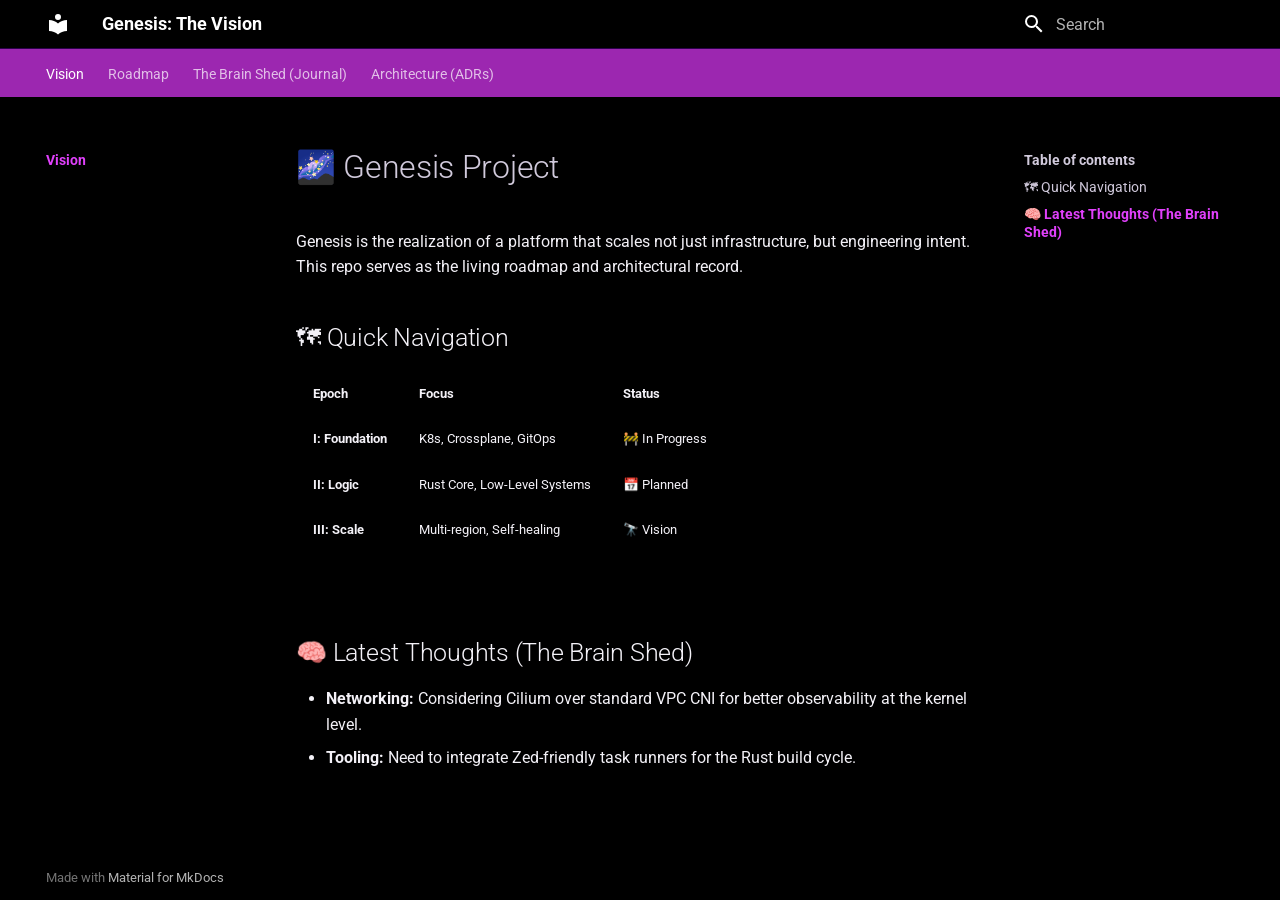
==== commit a6ef9cd7: "feat: Update site configuration and enhance canonical links for SEO" ====
--- a/site/index.html
+++ b/site/index.html
@@ -9,6 +9,8 @@
       
         <meta name="author" content="Oluwasegun Matthews">
       
+      
+        <link rel="canonical" href="https://exxeon.github.io/project-genesis/">
       
       
       
--- a/site/stylesheets/extra.css
+++ b/site/stylesheets/extra.css
@@ -3,6 +3,18 @@
   --md-default-bg-color: #000000;
   --md-default-bg-color--light: #0a0a0a;
   --md-code-bg-color: #0d0d0d;
+  --md-default-fg-color: #f3f1f7;
+  --md-default-fg-color--light: #d1cadc;
+  --md-default-fg-color--lighter: #a194b3;
+  --md-typeset-color: #f3f1f7;
+  --md-typeset-a-color: #e694ff;
+  --md-typeset-mark-color: rgba(224, 64, 251, 0.25);
+  --md-typeset-kbd-color: #17131d;
+  --md-typeset-kbd-accent-color: #2b2238;
+  --md-typeset-kbd-border-color: #3a2e4e;
+  --md-admonition-bg-color: #0b0a0e;
+  --md-footer-bg-color: #030304;
+  --md-footer-bg-color--dark: #000000;
   
   /* Purple Accents */
   --md-primary-fg-color: #9c27b0;
@@ -10,6 +22,14 @@
   --md-primary-fg-color--dark: #7b1fa2;
   
   --md-accent-fg-color: #e040fb;
+}
+
+[data-md-color-scheme="genesis-dark"] .md-typeset code {
+  color: #f2d8ff;
+}
+
+[data-md-color-scheme="genesis-dark"] .md-typeset pre code {
+  color: #f3f1f7;
 }
 
 /* Make the sidebar and header blend into the black */
